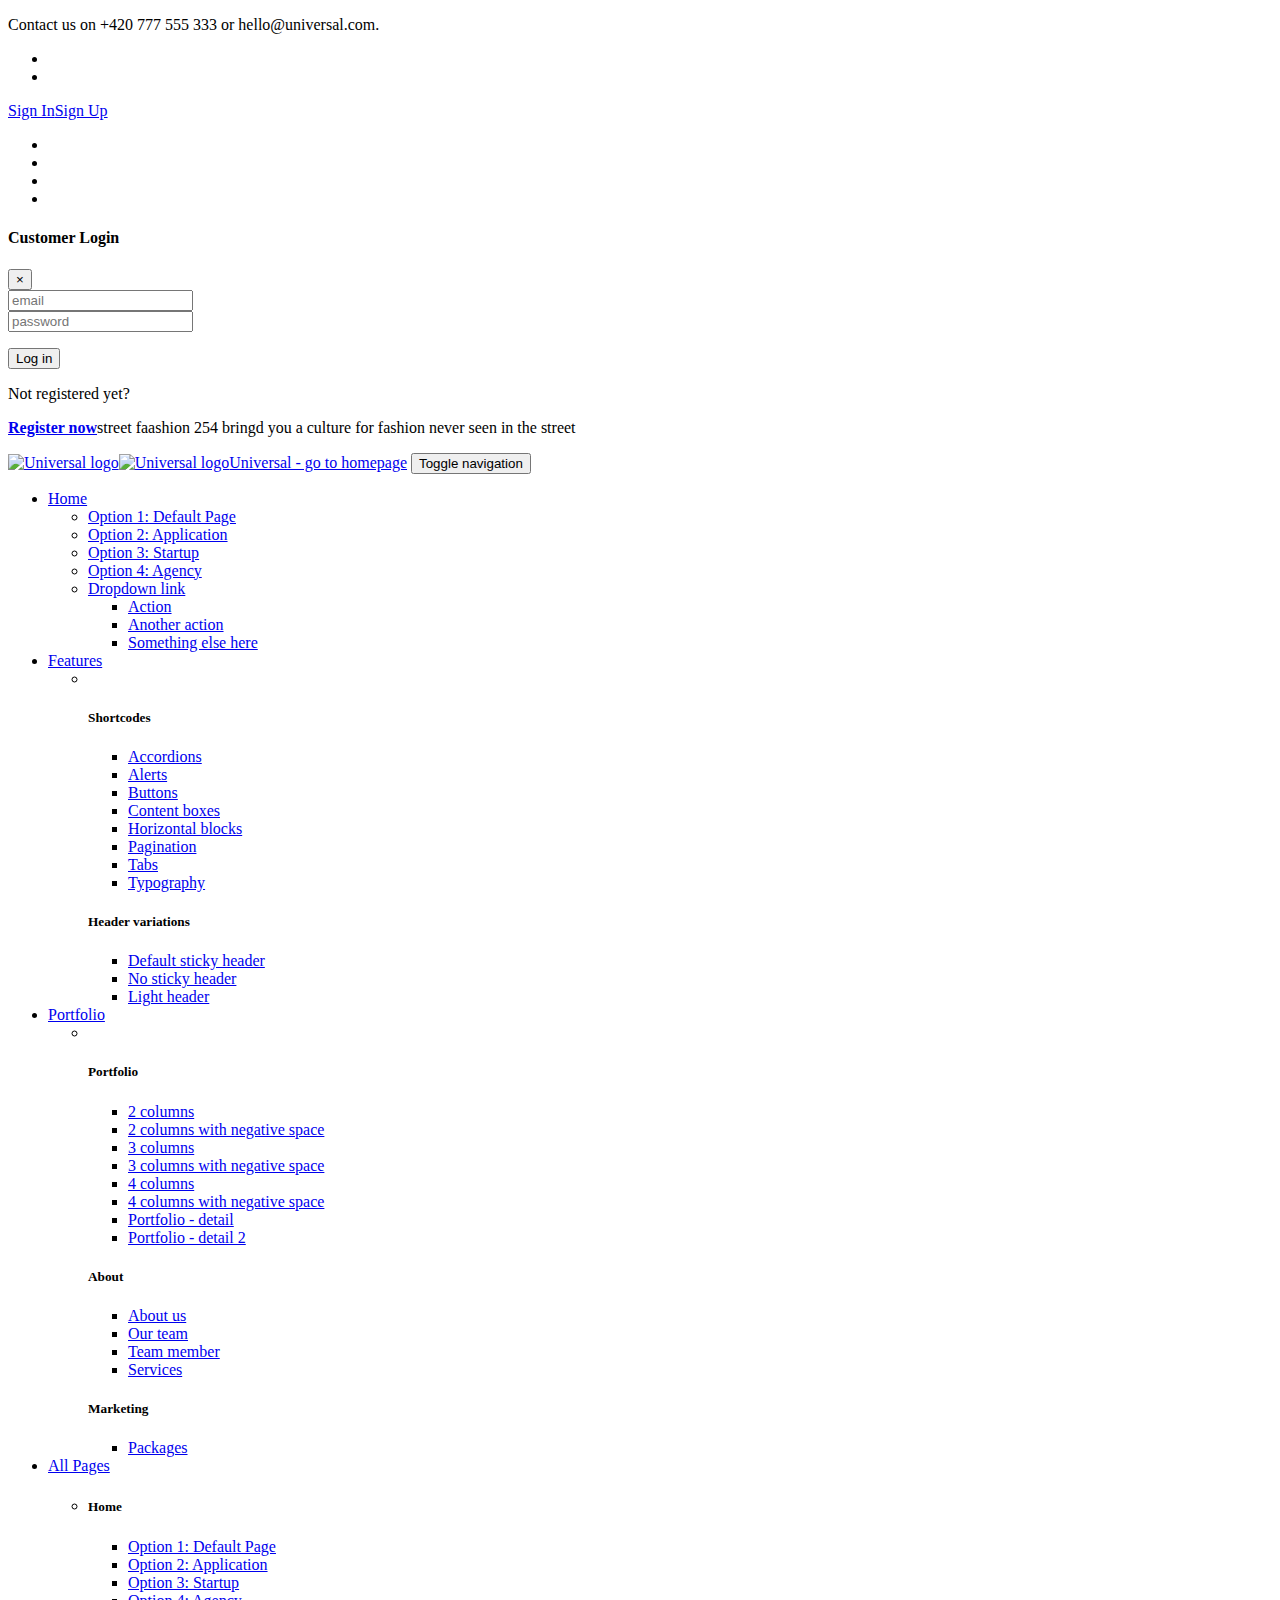
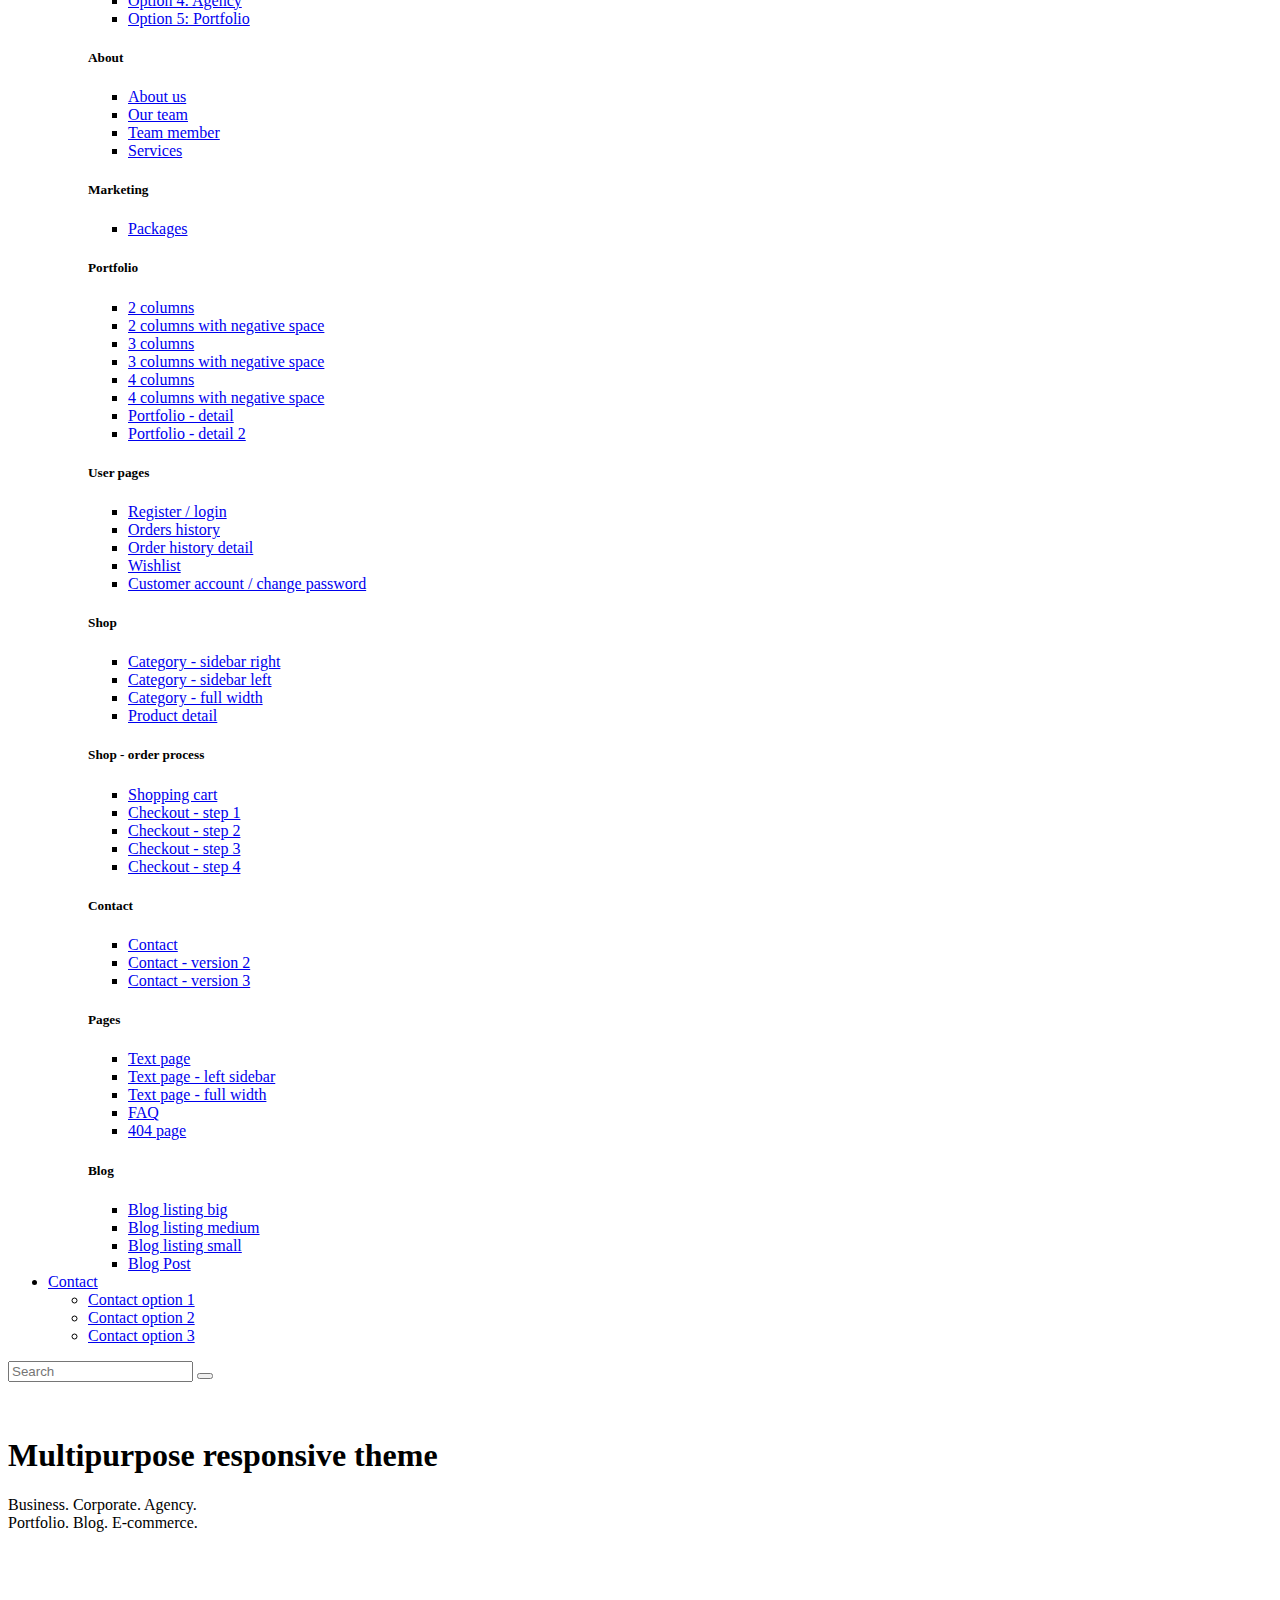
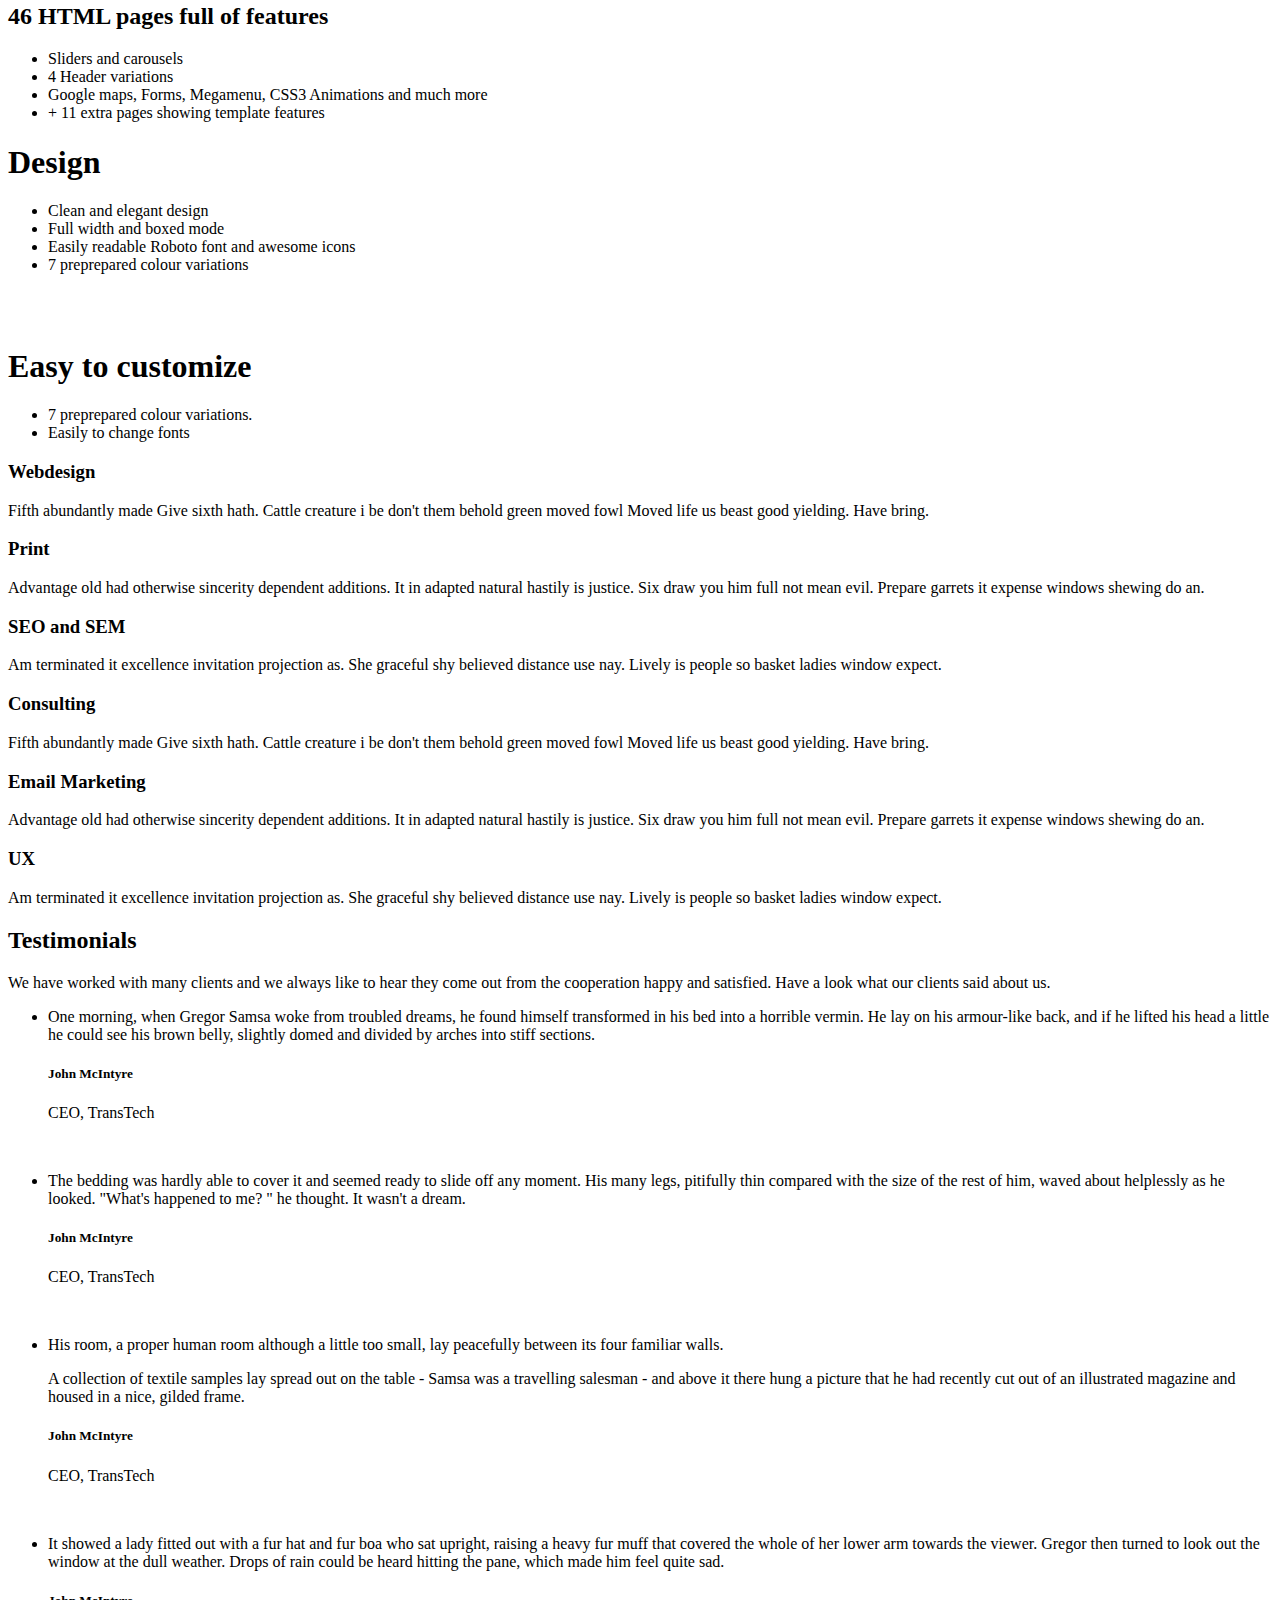
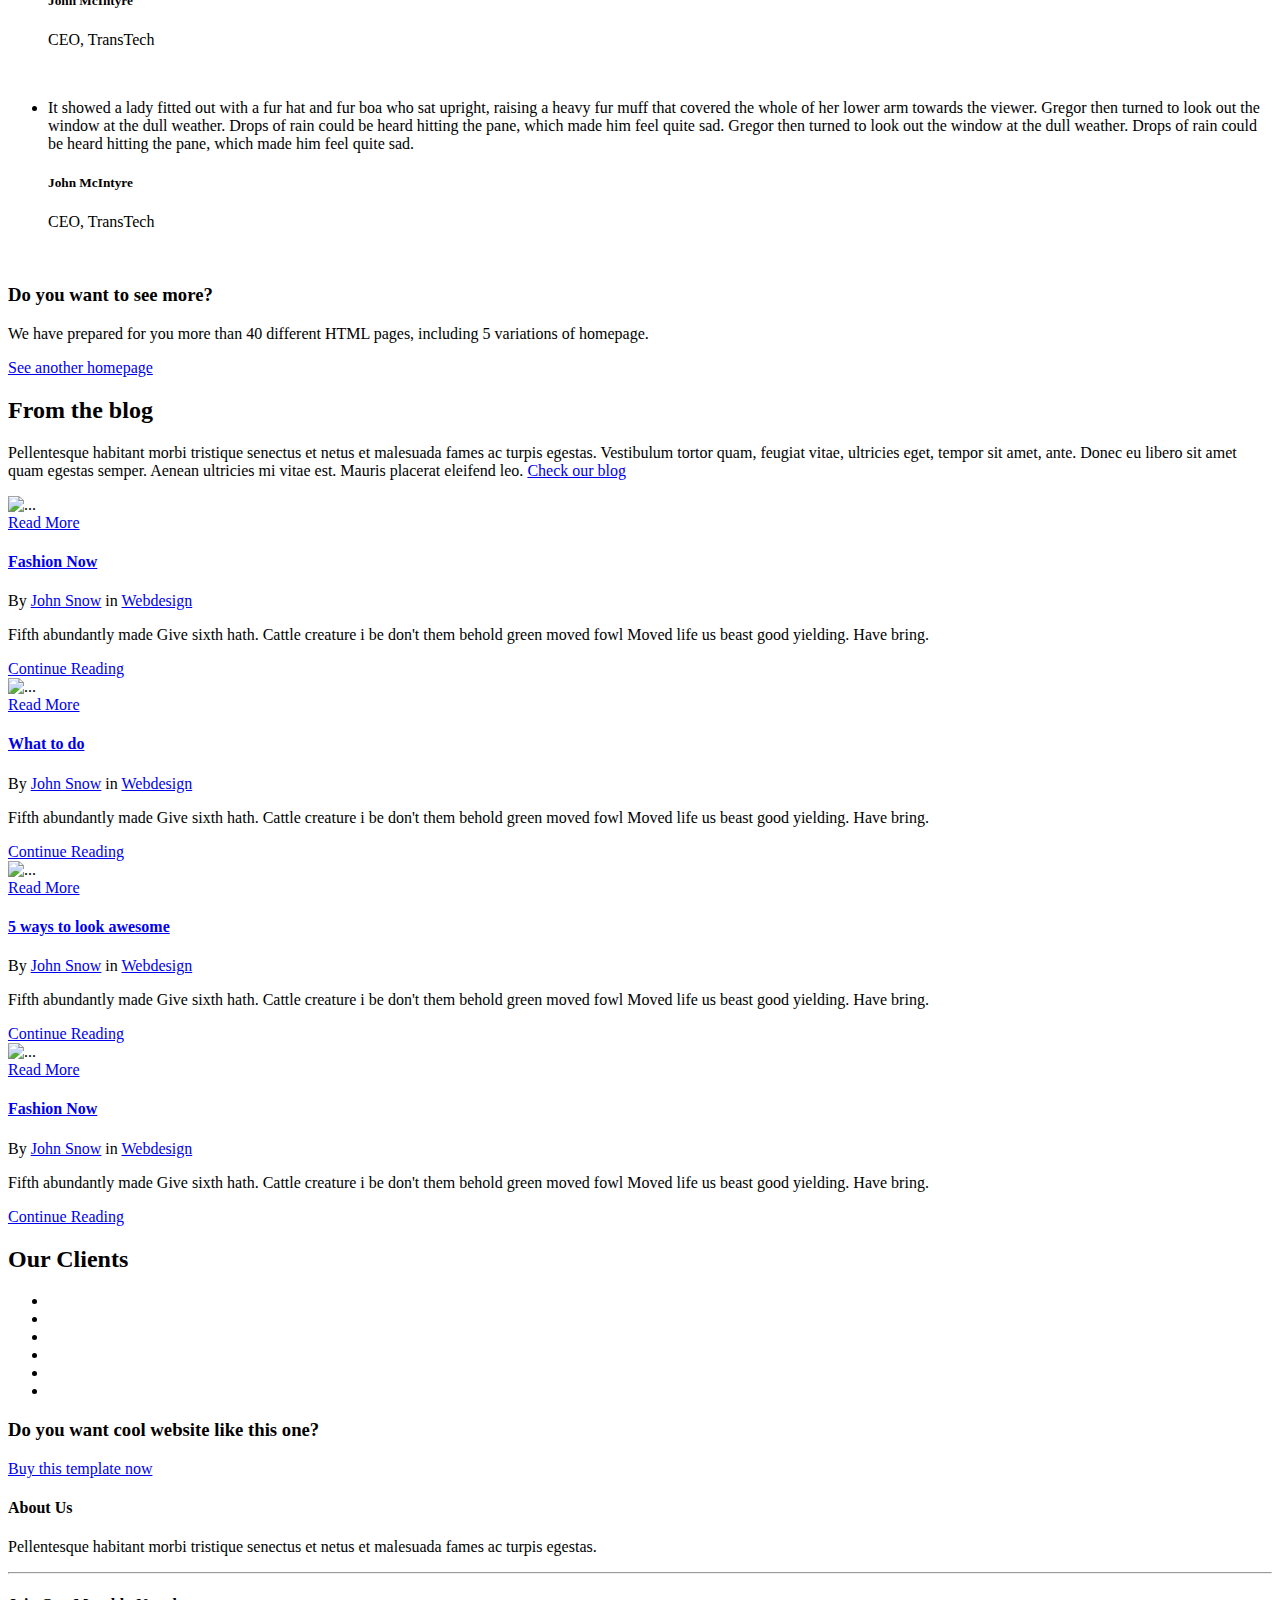
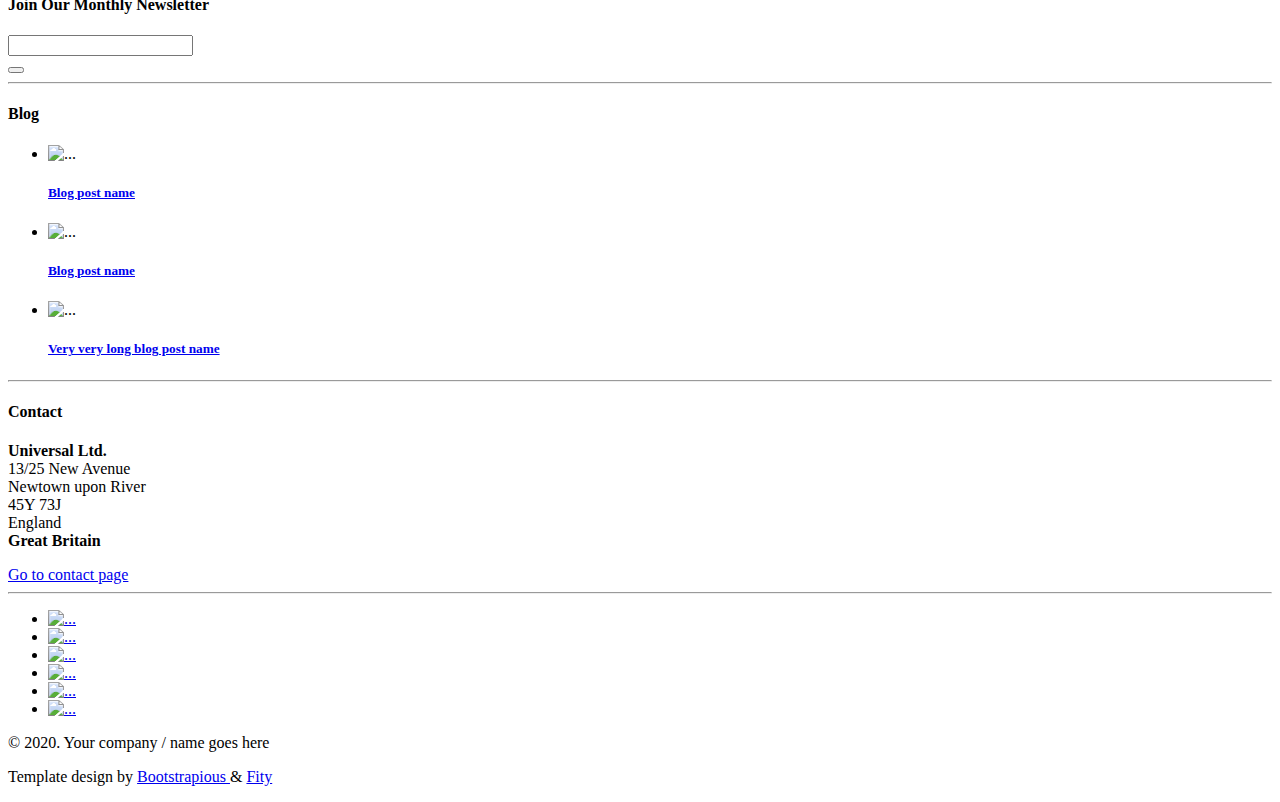
==== index.html @ 13e62d6c "Update index.html" ====
<!DOCTYPE html>
<html>
  <head>
    <meta charset="utf-8">
    <meta http-equiv="X-UA-Compatible" content="IE=edge">
    <title>Universal - All In 1 Template</title>
    <meta name="description" content="">
    <meta name="viewport" content="width=device-width, initial-scale=1">
    <meta name="robots" content="all,follow">
    <!-- Bootstrap CSS-->
    <link rel="stylesheet" href="vendor/bootstrap/css/bootstrap.min.css">
    <!-- Font Awesome CSS-->
    <link rel="stylesheet" href="vendor/font-awesome/css/font-awesome.min.css">
    <!-- Google fonts - Roboto-->
    <link rel="stylesheet" href="https://fonts.googleapis.com/css?family=Roboto:300,400,700">
    <!-- Bootstrap Select-->
    <link rel="stylesheet" href="vendor/bootstrap-select/css/bootstrap-select.min.css">
    <!-- owl carousel-->
    <link rel="stylesheet" href="vendor/owl.carousel/assets/owl.carousel.css">
    <link rel="stylesheet" href="vendor/owl.carousel/assets/owl.theme.default.css">
    <!-- theme stylesheet-->
    <link rel="stylesheet" href="css/style.default.css" id="theme-stylesheet">
    <!-- Custom stylesheet - for your changes-->
    <link rel="stylesheet" href="css/custom.css">
    <!-- Favicon and apple touch icons-->
    <link rel="shortcut icon" href="img/favicon.ico" type="image/x-icon">
    <link rel="apple-touch-icon" href="img/apple-touch-icon.png">
    <link rel="apple-touch-icon" sizes="57x57" href="img/apple-touch-icon-57x57.png">
    <link rel="apple-touch-icon" sizes="72x72" href="img/apple-touch-icon-72x72.png">
    <link rel="apple-touch-icon" sizes="76x76" href="img/apple-touch-icon-76x76.png">
    <link rel="apple-touch-icon" sizes="114x114" href="img/apple-touch-icon-114x114.png">
    <link rel="apple-touch-icon" sizes="120x120" href="img/apple-touch-icon-120x120.png">
    <link rel="apple-touch-icon" sizes="144x144" href="img/apple-touch-icon-144x144.png">
    <link rel="apple-touch-icon" sizes="152x152" href="img/apple-touch-icon-152x152.png">
    <!-- Tweaks for older IEs--><!--[if lt IE 9]>
        <script src="https://oss.maxcdn.com/html5shiv/3.7.3/html5shiv.min.js"></script>
        <script src="https://oss.maxcdn.com/respond/1.4.2/respond.min.js"></script><![endif]-->
  </head>
  <body>
    <div id="all">
      <!-- Top bar-->
      <div class="top-bar">
        <div class="container">
          <div class="row d-flex align-items-center">
            <div class="col-md-6 d-md-block d-none">
              <p>Contact us on +420 777 555 333 or hello@universal.com.</p>
            </div>
            <div class="col-md-6">
              <div class="d-flex justify-content-md-end justify-content-between">
                <ul class="list-inline contact-info d-block d-md-none">
                  <li class="list-inline-item"><a href="#"><i class="fa fa-phone"></i></a></li>
                  <li class="list-inline-item"><a href="#"><i class="fa fa-envelope"></i></a></li>
                </ul>
                <div class="login"><a href="#" data-toggle="modal" data-target="#login-modal" class="login-btn"><i class="fa fa-sign-in"></i><span class="d-none d-md-inline-block">Sign In</span></a><a href="customer-register.html" class="signup-btn"><i class="fa fa-user"></i><span class="d-none d-md-inline-block">Sign Up</span></a></div>
                <ul class="social-custom list-inline">
                  <li class="list-inline-item"><a href="#"><i class="fa fa-facebook"></i></a></li>
                  <li class="list-inline-item"><a href="#"><i class="fa fa-google-plus"></i></a></li>
                  <li class="list-inline-item"><a href="#"><i class="fa fa-twitter"></i></a></li>
                  <li class="list-inline-item"><a href="#"><i class="fa fa-envelope"></i></a></li>
                </ul>
              </div>
            </div>
          </div>
        </div>
      </div>
      <!-- Top bar end-->
      <!-- Login Modal-->
      <div id="login-modal" tabindex="-1" role="dialog" aria-labelledby="login-modalLabel" aria-hidden="true" class="modal fade">
        <div role="document" class="modal-dialog">
          <div class="modal-content">
            <div class="modal-header">
              <h4 id="login-modalLabel" class="modal-title">Customer Login</h4>
              <button type="button" data-dismiss="modal" aria-label="Close" class="close"><span aria-hidden="true">×</span></button>
            </div>
            <div class="modal-body">
              <form action="customer-orders.html" method="get">
                <div class="form-group">
                  <input id="email_modal" type="text" placeholder="email" class="form-control">
                </div>
                <div class="form-group">
                  <input id="password_modal" type="password" placeholder="password" class="form-control">
                </div>
                <p class="text-center">
                  <button class="btn btn-template-outlined"><i class="fa fa-sign-in"></i> Log in</button>
                </p>
              </form>
              <p class="text-center text-muted">Not registered yet?</p>
              <p class="text-center text-muted"><a href="customer-register.html"><strong>Register now</strong></a>street faashion 254 bringd you a culture for fashion never seen in the street</p>
            </div>
          </div>
        </div>
      </div>
      <!-- Login modal end-->
      <!-- Navbar Start-->
      <header class="nav-holder make-sticky">
        <div id="navbar" role="navigation" class="navbar navbar-expand-lg">
          <div class="container"><a href="index.html" class="navbar-brand home"><img src="img/logo.png" alt="Universal logo" class="d-none d-md-inline-block"><img src="img/logo-small.png" alt="Universal logo" class="d-inline-block d-md-none"><span class="sr-only">Universal - go to homepage</span></a>
            <button type="button" data-toggle="collapse" data-target="#navigation" class="navbar-toggler btn-template-outlined"><span class="sr-only">Toggle navigation</span><i class="fa fa-align-justify"></i></button>
            <div id="navigation" class="navbar-collapse collapse">
              <ul class="nav navbar-nav ml-auto">
                <li class="nav-item dropdown active"><a href="javascript: void(0)" data-toggle="dropdown" class="dropdown-toggle">Home <b class="caret"></b></a>
                  <ul class="dropdown-menu">
                    <li class="dropdown-item"><a href="index.html" class="nav-link">Option 1: Default Page</a></li>
                    <li class="dropdown-item"><a href="index2.html" class="nav-link">Option 2: Application</a></li>
                    <li class="dropdown-item"><a href="index3.html" class="nav-link">Option 3: Startup</a></li>
                    <li class="dropdown-item"><a href="index4.html" class="nav-link">Option 4: Agency</a></li>
                    <li class="dropdown-item dropdown-submenu"><a id="navbarDropdownMenuLink2" href="#" data-toggle="dropdown" aria-haspopup="true" aria-expanded="false" class="nav-link dropdown-toggle">Dropdown link</a>
                      <ul aria-labelledby="navbarDropdownMenuLink2" class="dropdown-menu">
                        <li class="dropdown-item"><a href="#" class="nav-link">Action</a></li>
                        <li class="dropdown-item"><a href="#" class="nav-link">Another action</a></li>
                        <li class="dropdown-item"><a href="#" class="nav-link">Something else here</a></li>
                      </ul>
                    </li>
                  </ul>
                </li>
                <li class="nav-item dropdown menu-large"><a href="#" data-toggle="dropdown" class="dropdown-toggle">Features<b class="caret"></b></a>
                  <ul class="dropdown-menu megamenu">
                    <li>
                      <div class="row">
                        <div class="col-lg-6"><img src="img/template-easy-customize.png" alt="" class="img-fluid d-none d-lg-block"></div>
                        <div class="col-lg-3 col-md-6">
                          <h5>Shortcodes</h5>
                          <ul class="list-unstyled mb-3">
                            <li class="nav-item"><a href="template-accordions.html" class="nav-link">Accordions</a></li>
                            <li class="nav-item"><a href="template-alerts.html" class="nav-link">Alerts</a></li>
                            <li class="nav-item"><a href="template-buttons.html" class="nav-link">Buttons</a></li>
                            <li class="nav-item"><a href="template-content-boxes.html" class="nav-link">Content boxes</a></li>
                            <li class="nav-item"><a href="template-blocks.html" class="nav-link">Horizontal blocks</a></li>
                            <li class="nav-item"><a href="template-pagination.html" class="nav-link">Pagination</a></li>
                            <li class="nav-item"><a href="template-tabs.html" class="nav-link">Tabs</a></li>
                            <li class="nav-item"><a href="template-typography.html" class="nav-link">Typography</a></li>
                          </ul>
                        </div>
                        <div class="col-lg-3 col-md-6">
                          <h5>Header variations</h5>
                          <ul class="list-unstyled mb-3">
                            <li class="nav-item"><a href="template-header-default.html" class="nav-link">Default sticky header</a></li>
                            <li class="nav-item"><a href="template-header-nosticky.html" class="nav-link">No sticky header</a></li>
                            <li class="nav-item"><a href="template-header-light.html" class="nav-link">Light header</a></li>
                          </ul>
                        </div>
                      </div>
                    </li>
                  </ul>
                </li>
                <li class="nav-item dropdown menu-large"><a href="#" data-toggle="dropdown" class="dropdown-toggle">Portfolio <b class="caret"></b></a>
                  <ul class="dropdown-menu megamenu">
                    <li>
                      <div class="row">
                        <div class="col-lg-6"><img src="img/template-homepage.png" alt="" class="img-fluid d-none d-lg-block"></div>
                        <div class="col-lg-3 col-md-6">
                          <h5>Portfolio</h5>
                          <ul class="list-unstyled mb-3">
                            <li class="nav-item"><a href="portfolio-2.html" class="nav-link">2 columns</a></li>
                            <li class="nav-item"><a href="portfolio-no-space-2.html" class="nav-link">2 columns with negative space</a></li>
                            <li class="nav-item"><a href="portfolio-3.html" class="nav-link">3 columns</a></li>
                            <li class="nav-item"><a href="portfolio-no-space-3.html" class="nav-link">3 columns with negative space</a></li>
                            <li class="nav-item"><a href="portfolio-4.html" class="nav-link">4 columns</a></li>
                            <li class="nav-item"><a href="portfolio-no-space-4.html" class="nav-link">4 columns with negative space</a></li>
                            <li class="nav-item"><a href="portfolio-detail.html" class="nav-link">Portfolio - detail</a></li>
                            <li class="nav-item"><a href="portfolio-detail-2.html" class="nav-link">Portfolio - detail 2</a></li>
                          </ul>
                        </div>
                        <div class="col-lg-3 col-md-6">
                          <h5>About</h5>
                          <ul class="list-unstyled mb-3">
                            <li class="nav-item"><a href="about.html" class="nav-link">About us</a></li>
                            <li class="nav-item"><a href="team.html" class="nav-link">Our team</a></li>
                            <li class="nav-item"><a href="team-member.html" class="nav-link">Team member</a></li>
                            <li class="nav-item"><a href="services.html" class="nav-link">Services</a></li>
                          </ul>
                          <h5>Marketing</h5>
                          <ul class="list-unstyled">
                            <li class="nav-item"><a href="packages.html" class="nav-link">Packages</a></li>
                          </ul>
                        </div>
                      </div>
                    </li>
                  </ul>
                </li>
                <!-- ========== FULL WIDTH MEGAMENU ==================-->
                <li class="nav-item dropdown menu-large"><a href="#" data-toggle="dropdown" data-hover="dropdown" data-delay="200" class="dropdown-toggle">All Pages <b class="caret"></b></a>
                  <ul class="dropdown-menu megamenu">
                    <li>
                      <div class="row">
                        <div class="col-md-6 col-lg-3">
                          <h5>Home</h5>
                          <ul class="list-unstyled mb-3">
                            <li class="nav-item"><a href="index.html" class="nav-link">Option 1: Default Page</a></li>
                            <li class="nav-item"><a href="index2.html" class="nav-link">Option 2: Application</a></li>
                            <li class="nav-item"><a href="index3.html" class="nav-link">Option 3: Startup</a></li>
                            <li class="nav-item"><a href="index4.html" class="nav-link">Option 4: Agency</a></li>
                            <li class="nav-item"><a href="index5.html" class="nav-link">Option 5: Portfolio</a></li>
                          </ul>
                          <h5>About</h5>
                          <ul class="list-unstyled mb-3">
                            <li class="nav-item"><a href="about.html" class="nav-link">About us</a></li>
                            <li class="nav-item"><a href="team.html" class="nav-link">Our team</a></li>
                            <li class="nav-item"><a href="team-member.html" class="nav-link">Team member</a></li>
                            <li class="nav-item"><a href="services.html" class="nav-link">Services</a></li>
                          </ul>
                          <h5>Marketing</h5>
                          <ul class="list-unstyled mb-3">
                            <li class="nav-item"><a href="packages.html" class="nav-link">Packages</a></li>
                          </ul>
                        </div>
                        <div class="col-md-6 col-lg-3">
                          <h5>Portfolio</h5>
                          <ul class="list-unstyled mb-3">
                            <li class="nav-item"><a href="portfolio-2.html" class="nav-link">2 columns</a></li>
                            <li class="nav-item"><a href="portfolio-no-space-2.html" class="nav-link">2 columns with negative space</a></li>
                            <li class="nav-item"><a href="portfolio-3.html" class="nav-link">3 columns</a></li>
                            <li class="nav-item"><a href="portfolio-no-space-3.html" class="nav-link">3 columns with negative space</a></li>
                            <li class="nav-item"><a href="portfolio-4.html" class="nav-link">4 columns</a></li>
                            <li class="nav-item"><a href="portfolio-no-space-4.html" class="nav-link">4 columns with negative space</a></li>
                            <li class="nav-item"><a href="portfolio-detail.html" class="nav-link">Portfolio - detail</a></li>
                            <li class="nav-item"><a href="portfolio-detail-2.html" class="nav-link">Portfolio - detail 2</a></li>
                          </ul>
                          <h5>User pages</h5>
                          <ul class="list-unstyled mb-3">
                            <li class="nav-item"><a href="customer-register.html" class="nav-link">Register / login</a></li>
                            <li class="nav-item"><a href="customer-orders.html" class="nav-link">Orders history</a></li>
                            <li class="nav-item"><a href="customer-order.html" class="nav-link">Order history detail</a></li>
                            <li class="nav-item"><a href="customer-wishlist.html" class="nav-link">Wishlist</a></li>
                            <li class="nav-item"><a href="customer-account.html" class="nav-link">Customer account / change password</a></li>
                          </ul>
                        </div>
                        <div class="col-md-6 col-lg-3">
                          <h5>Shop</h5>
                          <ul class="list-unstyled mb-3">
                            <li class="nav-item"><a href="shop-category.html" class="nav-link">Category - sidebar right</a></li>
                            <li class="nav-item"><a href="shop-category-left.html" class="nav-link">Category - sidebar left</a></li>
                            <li class="nav-item"><a href="shop-category-full.html" class="nav-link">Category - full width</a></li>
                            <li class="nav-item"><a href="shop-detail.html" class="nav-link">Product detail</a></li>
                          </ul>
                          <h5>Shop - order process</h5>
                          <ul class="list-unstyled mb-3">
                            <li class="nav-item"><a href="shop-basket.html" class="nav-link">Shopping cart</a></li>
                            <li class="nav-item"><a href="shop-checkout1.html" class="nav-link">Checkout - step 1</a></li>
                            <li class="nav-item"><a href="shop-checkout2.html" class="nav-link">Checkout - step 2</a></li>
                            <li class="nav-item"><a href="shop-checkout3.html" class="nav-link">Checkout - step 3</a></li>
                            <li class="nav-item"><a href="shop-checkout4.html" class="nav-link">Checkout - step 4</a></li>
                          </ul>
                        </div>
                        <div class="col-md-6 col-lg-3">
                          <h5>Contact</h5>
                          <ul class="list-unstyled mb-3">
                            <li class="nav-item"><a href="contact.html" class="nav-link">Contact</a></li>
                            <li class="nav-item"><a href="contact2.html" class="nav-link">Contact - version 2</a></li>
                            <li class="nav-item"><a href="contact3.html" class="nav-link">Contact - version 3</a></li>
                          </ul>
                          <h5>Pages</h5>
                          <ul class="list-unstyled mb-3">
                            <li class="nav-item"><a href="text.html" class="nav-link">Text page</a></li>
                            <li class="nav-item"><a href="text-left.html" class="nav-link">Text page - left sidebar</a></li>
                            <li class="nav-item"><a href="text-full.html" class="nav-link">Text page - full width</a></li>
                            <li class="nav-item"><a href="faq.html" class="nav-link">FAQ</a></li>
                            <li class="nav-item"><a href="404.html" class="nav-link">404 page</a></li>
                          </ul>
                          <h5>Blog</h5>
                          <ul class="list-unstyled mb-3">
                            <li class="nav-item"><a href="blog.html" class="nav-link">Blog listing big</a></li>
                            <li class="nav-item"><a href="blog-medium.html" class="nav-link">Blog listing medium</a></li>
                            <li class="nav-item"><a href="blog-small.html" class="nav-link">Blog listing small</a></li>
                            <li class="nav-item"><a href="blog-post.html" class="nav-link">Blog Post</a></li>
                          </ul>
                        </div>
                      </div>
                    </li>
                  </ul>
                </li>
                <!-- ========== FULL WIDTH MEGAMENU END ==================-->
                <!-- ========== Contact dropdown ==================-->
                <li class="nav-item dropdown"><a href="javascript: void(0)" data-toggle="dropdown" class="dropdown-toggle">Contact <b class="caret"></b></a>
                  <ul class="dropdown-menu">
                    <li class="dropdown-item"><a href="contact.html" class="nav-link">Contact option 1</a></li>
                    <li class="dropdown-item"><a href="contact2.html" class="nav-link">Contact option 2</a></li>
                    <li class="dropdown-item"><a href="contact3.html" class="nav-link">Contact option 3</a></li>
                  </ul>
                </li>
                <!-- ========== Contact dropdown end ==================-->
              </ul>
            </div>
            <div id="search" class="collapse clearfix">
              <form role="search" class="navbar-form">
                <div class="input-group">
                  <input type="text" placeholder="Search" class="form-control"><span class="input-group-btn">
                    <button type="submit" class="btn btn-template-main"><i class="fa fa-search"></i></button></span>
                </div>
              </form>
            </div>
          </div>
        </div>
      </header>
      <!-- Navbar End-->
      
      <section style="background: url('img/photogrid.jpg') center center repeat; background-size: cover;" class="bar background-white relative-positioned">
        <div class="container">
          <!-- Carousel Start-->
          <div class="home-carousel">
            <div class="dark-mask mask-primary"></div>
            <div class="container">
              <div class="homepage owl-carousel">
                <div class="item">
                  <div class="row">
                    <div class="col-md-5 text-right">
                      <p><img src="img/logo.png" alt="" class="ml-auto"></p>
                      <h1>Multipurpose responsive theme</h1>
                      <p>Business. Corporate. Agency.<br>Portfolio. Blog. E-commerce.</p>
                    </div>
                    <div class="col-md-7"><img src="img/template-homepage.png" alt="" class="img-fluid"></div>
                  </div>
                </div>
                <div class="item">
                  <div class="row">
                    <div class="col-md-7 text-center"><img src="img/template-mac.png" alt="" class="img-fluid"></div>
                    <div class="col-md-5">
                      <h2>46 HTML pages full of features</h2>
                      <ul class="list-unstyled">
                        <li>Sliders and carousels</li>
                        <li>4 Header variations</li>
                        <li>Google maps, Forms, Megamenu, CSS3 Animations and much more</li>
                        <li>+ 11 extra pages showing template features</li>
                      </ul>
                    </div>
                  </div>
                </div>
                <div class="item">
                  <div class="row">
                    <div class="col-md-5 text-right">
                      <h1>Design</h1>
                      <ul class="list-unstyled">
                        <li>Clean and elegant design</li>
                        <li>Full width and boxed mode</li>
                        <li>Easily readable Roboto font and awesome icons</li>
                        <li>7 preprepared colour variations</li>
                      </ul>
                    </div>
                    <div class="col-md-7"><img src="img/template-easy-customize.png" alt="" class="img-fluid"></div>
                  </div>
                </div>
                <div class="item">
                  <div class="row">
                    <div class="col-md-7"><img src="img/template-easy-code.png" alt="" class="img-fluid"></div>
                    <div class="col-md-5">
                      <h1>Easy to customize</h1>
                      <ul class="list-unstyled">
                        <li>7 preprepared colour variations.</li>
                        <li>Easily to change fonts</li>
                      </ul>
                    </div>
                  </div>
                </div>
              </div>
            </div>
          </div>
          <!-- Carousel End-->
        </div>
      </section>
      <section class="bar background-white">
        <div class="container text-center">
          <div class="row">
            <div class="col-lg-4 col-md-6">
              <div class="box-simple">
                <div class="icon-outlined"><i class="fa fa-desktop"></i></div>
                <h3 class="h4">Webdesign</h3>
                <p>Fifth abundantly made Give sixth hath. Cattle creature i be don't them behold green moved fowl Moved life us beast good yielding. Have bring.</p>
              </div>
            </div>
            <div class="col-lg-4 col-md-6">
              <div class="box-simple">
                <div class="icon-outlined"><i class="fa fa-print"></i></div>
                <h3 class="h4">Print</h3>
                <p>Advantage old had otherwise sincerity dependent additions. It in adapted natural hastily is justice. Six draw you him full not mean evil. Prepare garrets it expense windows shewing do an.</p>
              </div>
            </div>
            <div class="col-lg-4 col-md-6">
              <div class="box-simple">
                <div class="icon-outlined"><i class="fa fa-globe"></i></div>
                <h3 class="h4">SEO and SEM</h3>
                <p>Am terminated it excellence invitation projection as. She graceful shy believed distance use nay. Lively is people so basket ladies window expect.</p>
              </div>
            </div>
          </div>
          <div class="row">
            <div class="col-lg-4 col-md-6">
              <div class="box-simple">
                <div class="icon-outlined"><i class="fa fa-lightbulb-o"></i></div>
                <h3 class="h4">Consulting</h3>
                <p>Fifth abundantly made Give sixth hath. Cattle creature i be don't them behold green moved fowl Moved life us beast good yielding. Have bring.</p>
              </div>
            </div>
            <div class="col-lg-4 col-md-6">
              <div class="box-simple">
                <div class="icon-outlined"><i class="fa fa-envelope-o"></i></div>
                <h3 class="h4">Email Marketing</h3>
                <p>Advantage old had otherwise sincerity dependent additions. It in adapted natural hastily is justice. Six draw you him full not mean evil. Prepare garrets it expense windows shewing do an.</p>
              </div>
            </div>
            <div class="col-lg-4 col-md-6">
              <div class="box-simple">
                <div class="icon-outlined"><i class="fa fa-user"></i></div>
                <h3 class="h4">UX</h3>
                <p>Am terminated it excellence invitation projection as. She graceful shy believed distance use nay. Lively is people so basket ladies window expect.</p>
              </div>
            </div>
          </div>
        </div>
      </section>
      <section class="bar background-pentagon no-mb text-md-center">
        <div class="container">
          <div class="heading text-center">
            <h2>Testimonials</h2>
          </div>
          <p class="lead">We have worked with many clients and we always like to hear they come out from the cooperation happy and satisfied. Have a look what our clients said about us.</p>
          <!-- Carousel Start-->
          <ul class="owl-carousel testimonials list-unstyled equal-height">
            <li class="item">
              <div class="testimonial d-flex flex-wrap">
                <div class="text">
                  <p>One morning, when Gregor Samsa woke from troubled dreams, he found himself transformed in his bed into a horrible vermin. He lay on his armour-like back, and if he lifted his head a little he could see his brown belly, slightly domed and divided by arches into stiff sections.</p>
                </div>
                <div class="bottom d-flex align-items-center justify-content-between align-self-end">
                  <div class="icon"><i class="fa fa-quote-left"></i></div>
                  <div class="testimonial-info d-flex">
                    <div class="title">
                      <h5>John McIntyre</h5>
                      <p>CEO, TransTech</p>
                    </div>
                    <div class="avatar"><img alt="" src="img/person-1.jpg" class="img-fluid"></div>
                  </div>
                </div>
              </div>
            </li>
            <li class="item">
              <div class="testimonial d-flex flex-wrap">
                <div class="text">
                  <p>The bedding was hardly able to cover it and seemed ready to slide off any moment. His many legs, pitifully thin compared with the size of the rest of him, waved about helplessly as he looked. "What's happened to me? " he thought. It wasn't a dream.</p>
                </div>
                <div class="bottom d-flex align-items-center justify-content-between align-self-end">
                  <div class="icon"><i class="fa fa-quote-left"></i></div>
                  <div class="testimonial-info d-flex">
                    <div class="title">
                      <h5>John McIntyre</h5>
                      <p>CEO, TransTech</p>
                    </div>
                    <div class="avatar"><img alt="" src="img/person-2.jpg" class="img-fluid"></div>
                  </div>
                </div>
              </div>
            </li>
            <li class="item">
              <div class="testimonial d-flex flex-wrap">
                <div class="text">
                  <p>His room, a proper human room although a little too small, lay peacefully between its four familiar walls.</p>
                  <p>A collection of textile samples lay spread out on the table - Samsa was a travelling salesman - and above it there hung a picture that he had recently cut out of an illustrated magazine and housed in a nice, gilded frame.</p>
                </div>
                <div class="bottom d-flex align-items-center justify-content-between align-self-end">
                  <div class="icon"><i class="fa fa-quote-left"></i></div>
                  <div class="testimonial-info d-flex">
                    <div class="title">
                      <h5>John McIntyre</h5>
                      <p>CEO, TransTech</p>
                    </div>
                    <div class="avatar"><img alt="" src="img/person-3.png" class="img-fluid"></div>
                  </div>
                </div>
              </div>
            </li>
            <li class="item">
              <div class="testimonial d-flex flex-wrap">
                <div class="text">
                  <p>It showed a lady fitted out with a fur hat and fur boa who sat upright, raising a heavy fur muff that covered the whole of her lower arm towards the viewer. Gregor then turned to look out the window at the dull weather. Drops of rain could be heard hitting the pane, which made him feel quite sad.</p>
                </div>
                <div class="bottom d-flex align-items-center justify-content-between align-self-end">
                  <div class="icon"><i class="fa fa-quote-left"></i></div>
                  <div class="testimonial-info d-flex">
                    <div class="title">
                      <h5>John McIntyre</h5>
                      <p>CEO, TransTech</p>
                    </div>
                    <div class="avatar"><img alt="" src="img/person-4.jpg" class="img-fluid"></div>
                  </div>
                </div>
              </div>
            </li>
            <li class="item">
              <div class="testimonial d-flex flex-wrap">
                <div class="text">
                  <p>It showed a lady fitted out with a fur hat and fur boa who sat upright, raising a heavy fur muff that covered the whole of her lower arm towards the viewer. Gregor then turned to look out the window at the dull weather. Drops of rain could be heard hitting the pane, which made him feel quite sad. Gregor then turned to look out the window at the dull weather. Drops of rain could be heard hitting the pane, which made him feel quite sad.</p>
                </div>
                <div class="bottom d-flex align-items-center justify-content-between align-self-end">
                  <div class="icon"><i class="fa fa-quote-left"></i></div>
                  <div class="testimonial-info d-flex">
                    <div class="title">
                      <h5>John McIntyre</h5>
                      <p>CEO, TransTech</p>
                    </div>
                    <div class="avatar"><img alt="" src="img/person-1.jpg" class="img-fluid"></div>
                  </div>
                </div>
              </div>
            </li>
          </ul>
          <!-- Carousel End-->
        </div>
      </section>
      <section style="background: url(img/fixed-background-2.jpg) center top no-repeat; background-size: cover;" class="bar no-mb color-white text-center bg-fixed relative-positioned">
        <div class="dark-mask"></div>
        <div class="container">
          <div class="icon icon-outlined icon-lg"><i class="fa fa-file-code-o"></i></div>
          <h3 class="text-uppercase">Do you want to see more?</h3>
          <p class="lead">We have prepared for you more than 40 different HTML pages, including 5 variations of homepage.</p>
          <p class="text-center"><a href="index2.html" class="btn btn-template-outlined-white btn-lg">See another homepage</a></p>
        </div>
      </section>
      <section class="bg-white bar">
        <div class="container">
          <div class="heading text-center">
            <h2>From the blog</h2>
          </div>
          <p class="lead">Pellentesque habitant morbi tristique senectus et netus et malesuada fames ac turpis egestas. Vestibulum tortor quam, feugiat vitae, ultricies eget, tempor sit amet, ante. Donec eu libero sit amet quam egestas semper. Aenean ultricies mi vitae est. Mauris placerat eleifend leo. <a href="blog.html">Check our blog</a></p>
          <div class="row">
            <div class="col-lg-3">
              <div class="home-blog-post">
                <div class="image"><img src="img/portfolio-4.jpg" alt="..." class="img-fluid">
                  <div class="overlay d-flex align-items-center justify-content-center"><a href="#" class="btn btn-template-outlined-white"><i class="fa fa-chain"> </i> Read More</a></div>
                </div>
                <div class="text">
                  <h4><a href="#">Fashion Now </a></h4>
                  <p class="author-category">By <a href="#">John Snow</a> in <a href="blog.html">Webdesign</a></p>
                  <p class="intro">Fifth abundantly made Give sixth hath. Cattle creature i be don't them behold green moved fowl Moved life us beast good yielding. Have bring.</p><a href="#" class="btn btn-template-outlined">Continue Reading</a>
                </div>
              </div>
            </div>
            <div class="col-lg-3">
              <div class="home-blog-post">
                <div class="image"><img src="img/portfolio-3.jpg" alt="..." class="img-fluid">
                  <div class="overlay d-flex align-items-center justify-content-center"><a href="#" class="btn btn-template-outlined-white"><i class="fa fa-chain"> </i> Read More</a></div>
                </div>
                <div class="text">
                  <h4><a href="#">What to do</a></h4>
                  <p class="author-category">By <a href="#">John Snow</a> in <a href="blog.html">Webdesign</a></p>
                  <p class="intro">Fifth abundantly made Give sixth hath. Cattle creature i be don't them behold green moved fowl Moved life us beast good yielding. Have bring.</p><a href="#" class="btn btn-template-outlined">Continue Reading</a>
                </div>
              </div>
            </div>
            <div class="col-lg-3">
              <div class="home-blog-post">
                <div class="image"><img src="img/portfolio-5.jpg" alt="..." class="img-fluid">
                  <div class="overlay d-flex align-items-center justify-content-center"><a href="#" class="btn btn-template-outlined-white"><i class="fa fa-chain"> </i> Read More</a></div>
                </div>
                <div class="text">
                  <h4><a href="#">5 ways to look awesome</a></h4>
                  <p class="author-category">By <a href="#">John Snow</a> in <a href="blog.html">Webdesign</a></p>
                  <p class="intro">Fifth abundantly made Give sixth hath. Cattle creature i be don't them behold green moved fowl Moved life us beast good yielding. Have bring.</p><a href="#" class="btn btn-template-outlined">Continue Reading</a>
                </div>
              </div>
            </div>
            <div class="col-lg-3">
              <div class="home-blog-post">
                <div class="image"><img src="img/portfolio-6.jpg" alt="..." class="img-fluid">
                  <div class="overlay d-flex align-items-center justify-content-center"><a href="#" class="btn btn-template-outlined-white"><i class="fa fa-chain"> </i> Read More</a></div>
                </div>
                <div class="text">
                  <h4><a href="#">Fashion Now </a></h4>
                  <p class="author-category">By <a href="#">John Snow</a> in <a href="blog.html">Webdesign</a></p>
                  <p class="intro">Fifth abundantly made Give sixth hath. Cattle creature i be don't them behold green moved fowl Moved life us beast good yielding. Have bring.</p><a href="#" class="btn btn-template-outlined">Continue Reading</a>
                </div>
              </div>
            </div>
          </div>
        </div>
      </section>
      <section class="bar bg-gray">
        <div class="container">
          <div class="heading text-center">
            <h2>Our Clients</h2>
          </div>
          <ul class="list-unstyled owl-carousel customers no-mb">
            <li class="item"><img src="img/customer-1.png" alt="" class="img-fluid"></li>
            <li class="item"><img src="img/customer-2.png" alt="" class="img-fluid"></li>
            <li class="item"><img src="img/customer-3.png" alt="" class="img-fluid"></li>
            <li class="item"><img src="img/customer-4.png" alt="" class="img-fluid"></li>
            <li class="item"><img src="img/customer-5.png" alt="" class="img-fluid"></li>
            <li class="item"><img src="img/customer-6.png" alt="" class="img-fluid"></li>
          </ul>
        </div>
      </section>
      <!-- GET IT-->
      <div class="get-it">
        <div class="container">
          <div class="row">
            <div class="col-lg-8 text-center p-3">
              <h3>Do you want cool website like this one?</h3>
            </div>
            <div class="col-lg-4 text-center p-3">   <a href="#" class="btn btn-template-outlined-white">Buy this template now</a></div>
          </div>
        </div>
      </div>
      <!-- FOOTER -->
      <footer class="main-footer">
        <div class="container">
          <div class="row">
            <div class="col-lg-3">
              <h4 class="h6">About Us</h4>
              <p>Pellentesque habitant morbi tristique senectus et netus et malesuada fames ac turpis egestas.</p>
              <hr>
              <h4 class="h6">Join Our Monthly Newsletter</h4>
              <form>
                <div class="input-group">
                  <input type="text" class="form-control">
                  <div class="input-group-append">
                    <button type="button" class="btn btn-secondary"><i class="fa fa-send"></i></button>
                  </div>
                </div>
              </form>
              <hr class="d-block d-lg-none">
            </div>
            <div class="col-lg-3">
              <h4 class="h6">Blog</h4>
              <ul class="list-unstyled footer-blog-list">
                <li class="d-flex align-items-center">
                  <div class="image"><img src="img/detailsquare.jpg" alt="..." class="img-fluid"></div>
                  <div class="text">
                    <h5 class="mb-0"> <a href="post.html">Blog post name</a></h5>
                  </div>
                </li>
                <li class="d-flex align-items-center">
                  <div class="image"><img src="img/detailsquare.jpg" alt="..." class="img-fluid"></div>
                  <div class="text">
                    <h5 class="mb-0"> <a href="post.html">Blog post name</a></h5>
                  </div>
                </li>
                <li class="d-flex align-items-center">
                  <div class="image"><img src="img/detailsquare.jpg" alt="..." class="img-fluid"></div>
                  <div class="text">
                    <h5 class="mb-0"> <a href="post.html">Very very long blog post name</a></h5>
                  </div>
                </li>
              </ul>
              <hr class="d-block d-lg-none">
            </div>
            <div class="col-lg-3">
              <h4 class="h6">Contact</h4>
              <p class="text-uppercase"><strong>Universal Ltd.</strong><br>13/25 New Avenue <br>Newtown upon River <br>45Y 73J <br>England <br><strong>Great Britain</strong></p><a href="contact.html" class="btn btn-template-main">Go to contact page</a>
              <hr class="d-block d-lg-none">
            </div>
            <div class="col-lg-3">
              <ul class="list-inline photo-stream">
                <li class="list-inline-item"><a href="#"><img src="img/detailsquare.jpg" alt="..." class="img-fluid"></a></li>
                <li class="list-inline-item"><a href="#"><img src="img/detailsquare2.jpg" alt="..." class="img-fluid"></a></li>
                <li class="list-inline-item"><a href="#"><img src="img/detailsquare3.jpg" alt="..." class="img-fluid"></a></li>
                <li class="list-inline-item"><a href="#"><img src="img/detailsquare3.jpg" alt="..." class="img-fluid"></a></li>
                <li class="list-inline-item"><a href="#"><img src="img/detailsquare2.jpg" alt="..." class="img-fluid"></a></li>
                <li class="list-inline-item"><a href="#"><img src="img/detailsquare.jpg" alt="..." class="img-fluid"></a></li>
              </ul>
            </div>
          </div>
        </div>
        <div class="copyrights">
          <div class="container">
            <div class="row">
              <div class="col-lg-4 text-center-md">
                <p>&copy; 2020. Your company / name goes here</p>
              </div>
              <div class="col-lg-8 text-right text-center-md">
                <p>Template design by <a href="https://bootstrapious.com/snippets">Bootstrapious </a>&  <a href="https://fity.cz/">Fity</a></p>
                <!-- Please do not remove the backlink to us unless you purchase the Attribution-free License at https://bootstrapious.com/donate. Thank you. -->
              </div>
            </div>
          </div>
        </div>
      </footer>
    </div>
    <!-- Javascript files-->
    <script src="vendor/jquery/jquery.min.js"></script>
    <script src="vendor/popper.js/umd/popper.min.js"> </script>
    <script src="vendor/bootstrap/js/bootstrap.min.js"></script>
    <script src="vendor/jquery.cookie/jquery.cookie.js"> </script>
    <script src="vendor/waypoints/lib/jquery.waypoints.min.js"> </script>
    <script src="vendor/jquery.counterup/jquery.counterup.min.js"> </script>
    <script src="vendor/owl.carousel/owl.carousel.min.js"></script>
    <script src="vendor/owl.carousel2.thumbs/owl.carousel2.thumbs.min.js"></script>
    <script src="js/jquery.parallax-1.1.3.js"></script>
    <script src="vendor/bootstrap-select/js/bootstrap-select.min.js"></script>
    <script src="vendor/jquery.scrollto/jquery.scrollTo.min.js"></script>
    <script src="js/front.js"></script>
  </body>
</html>
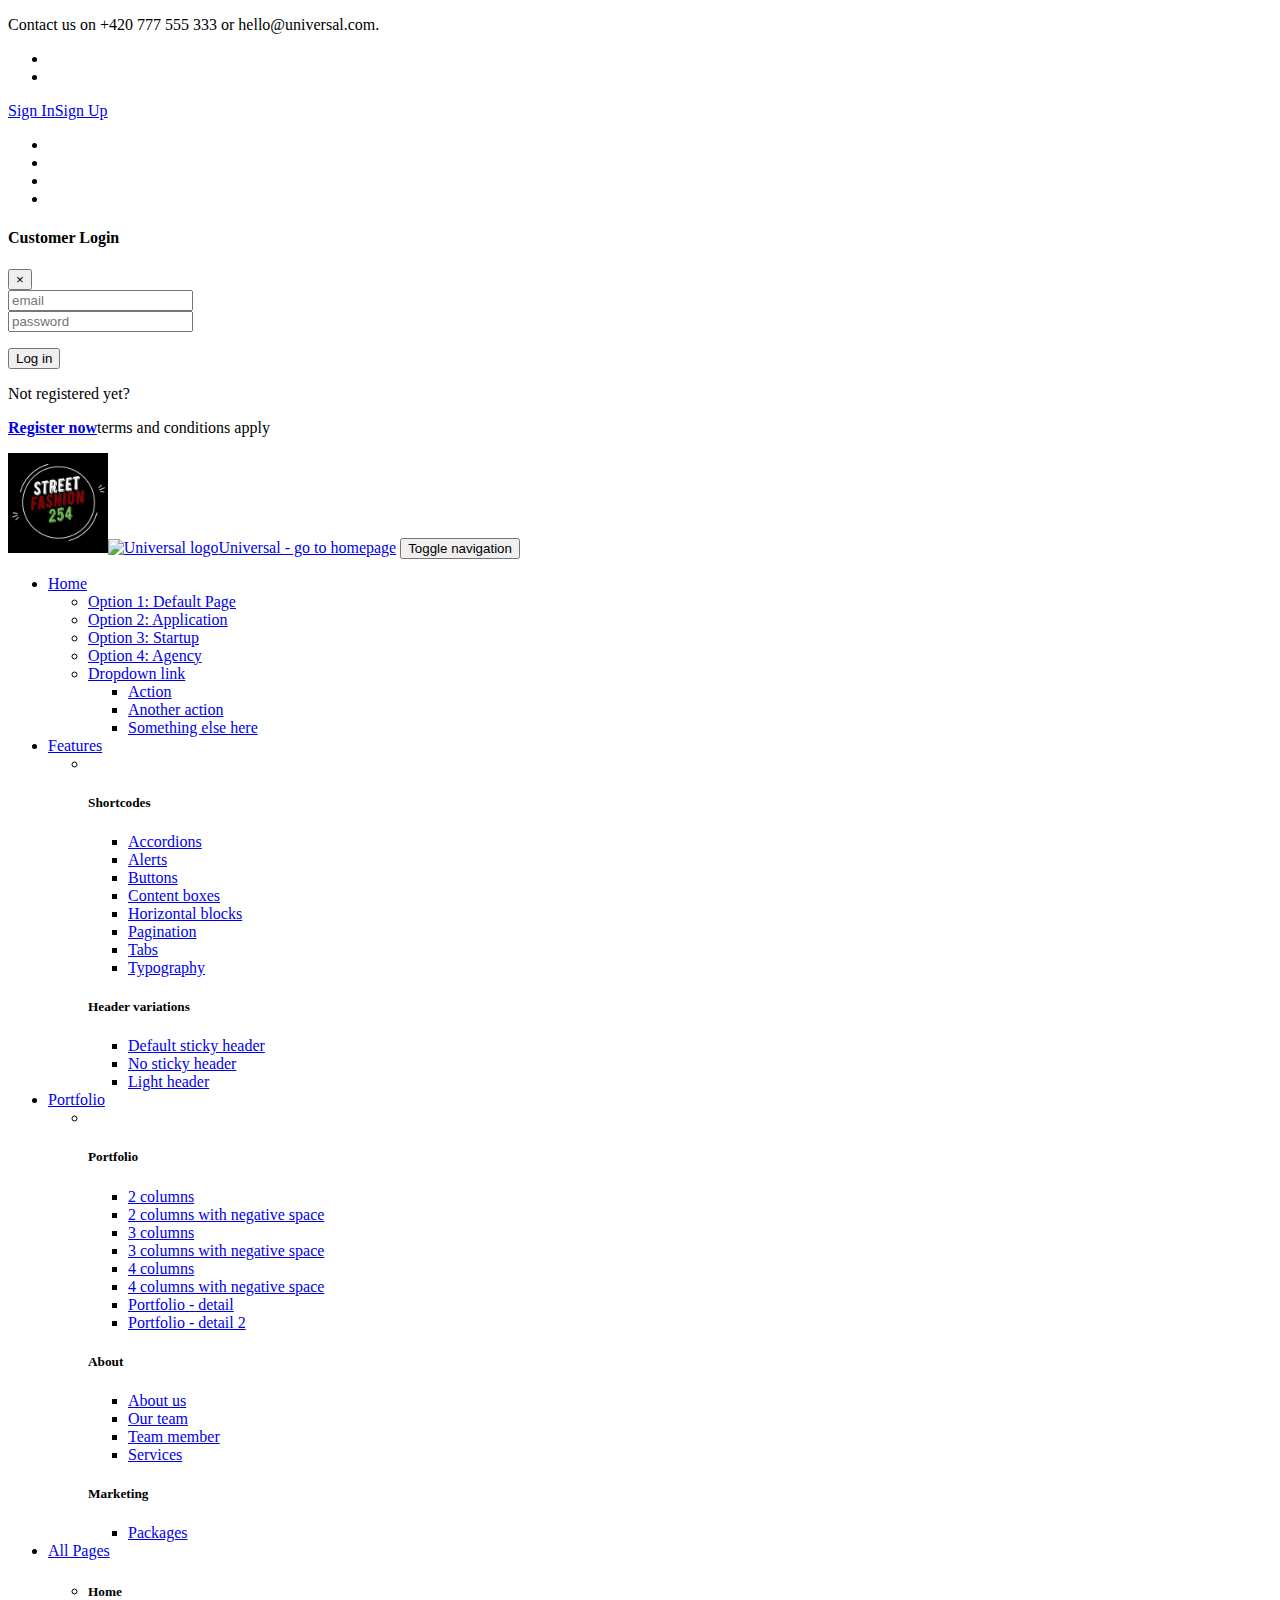
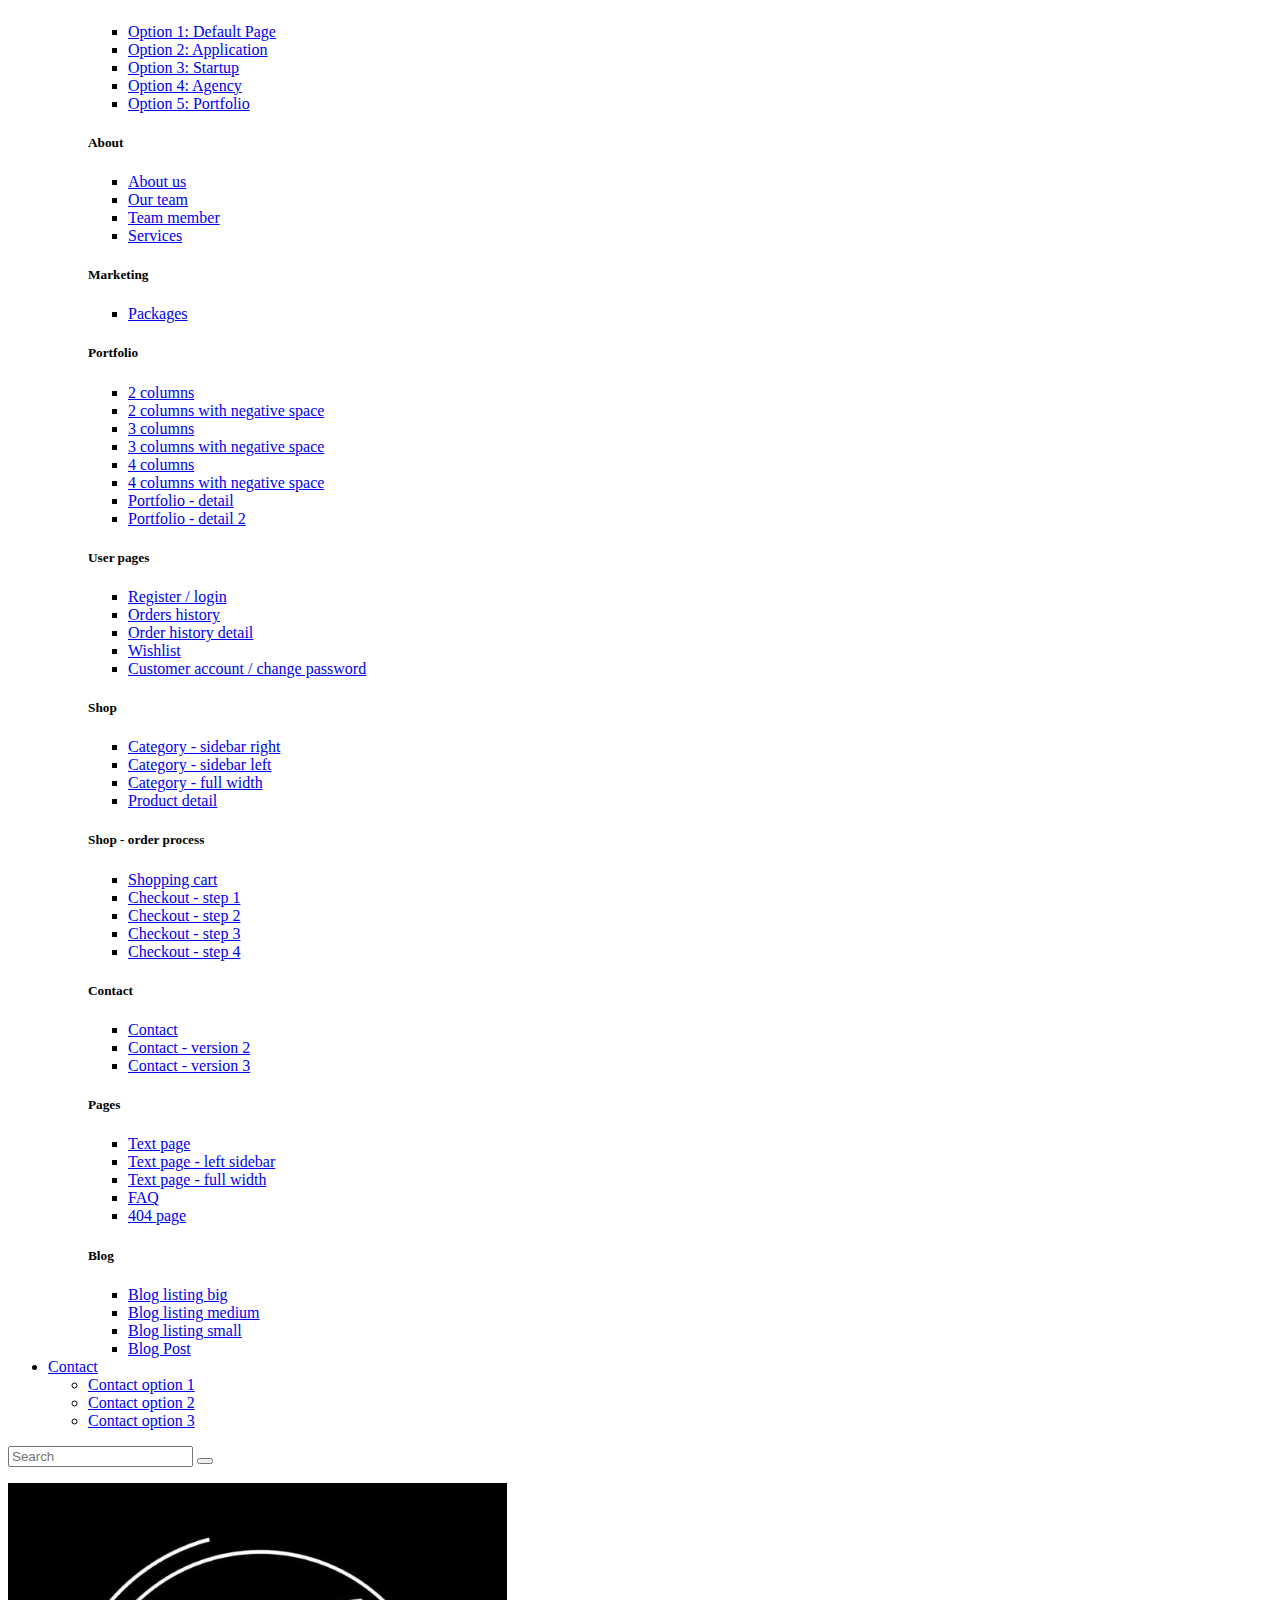
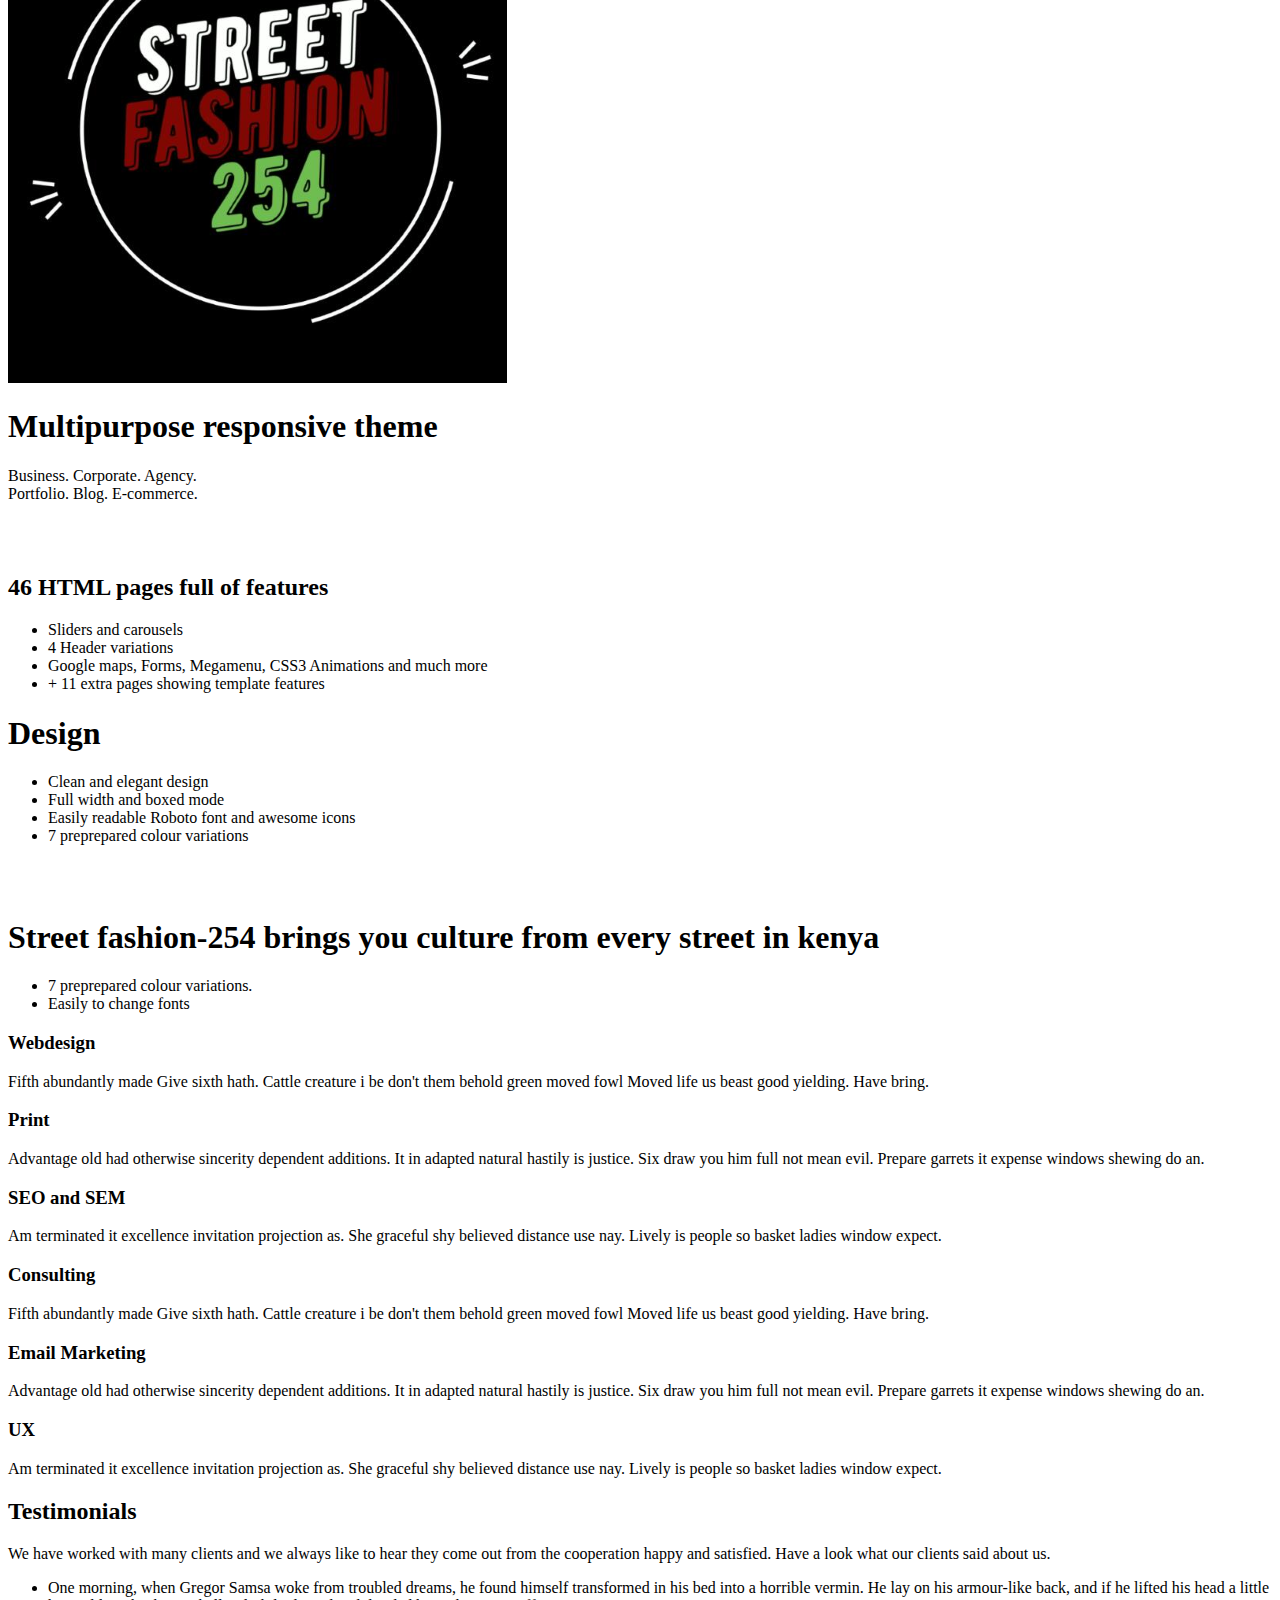
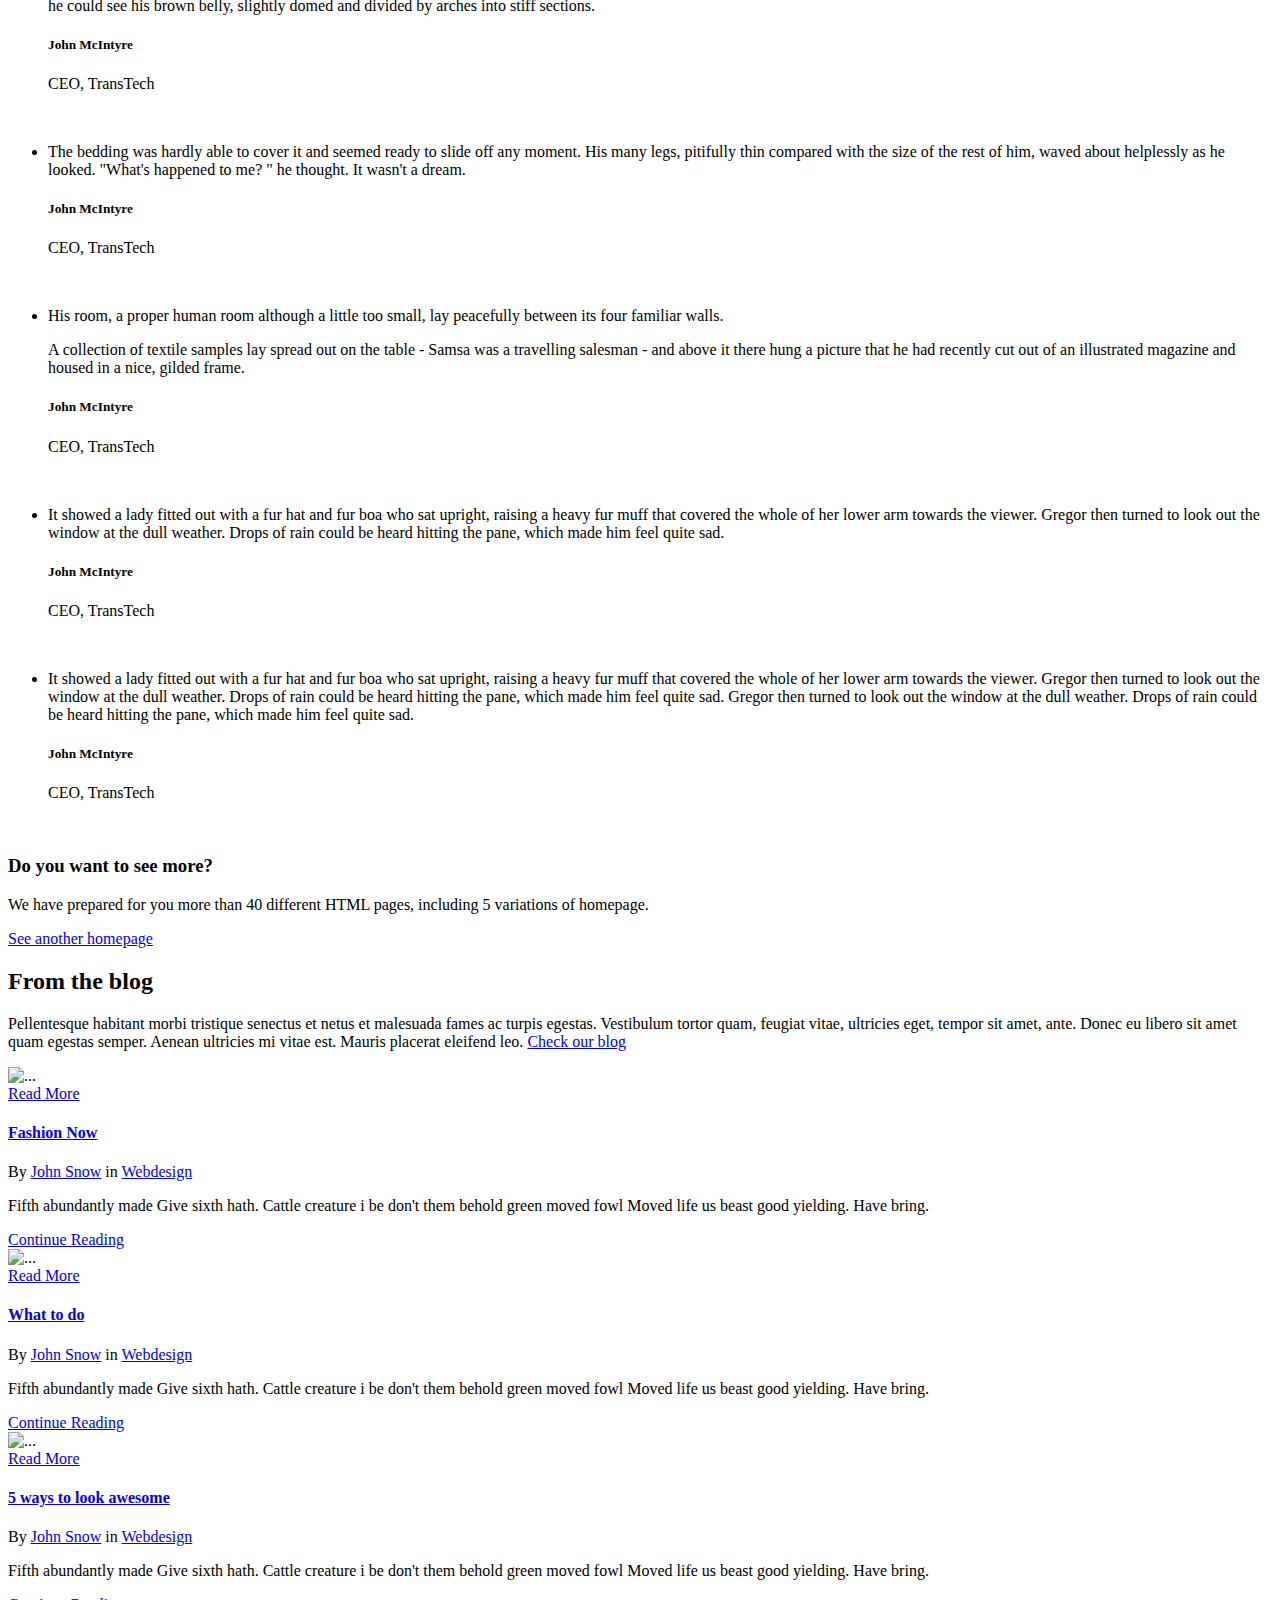
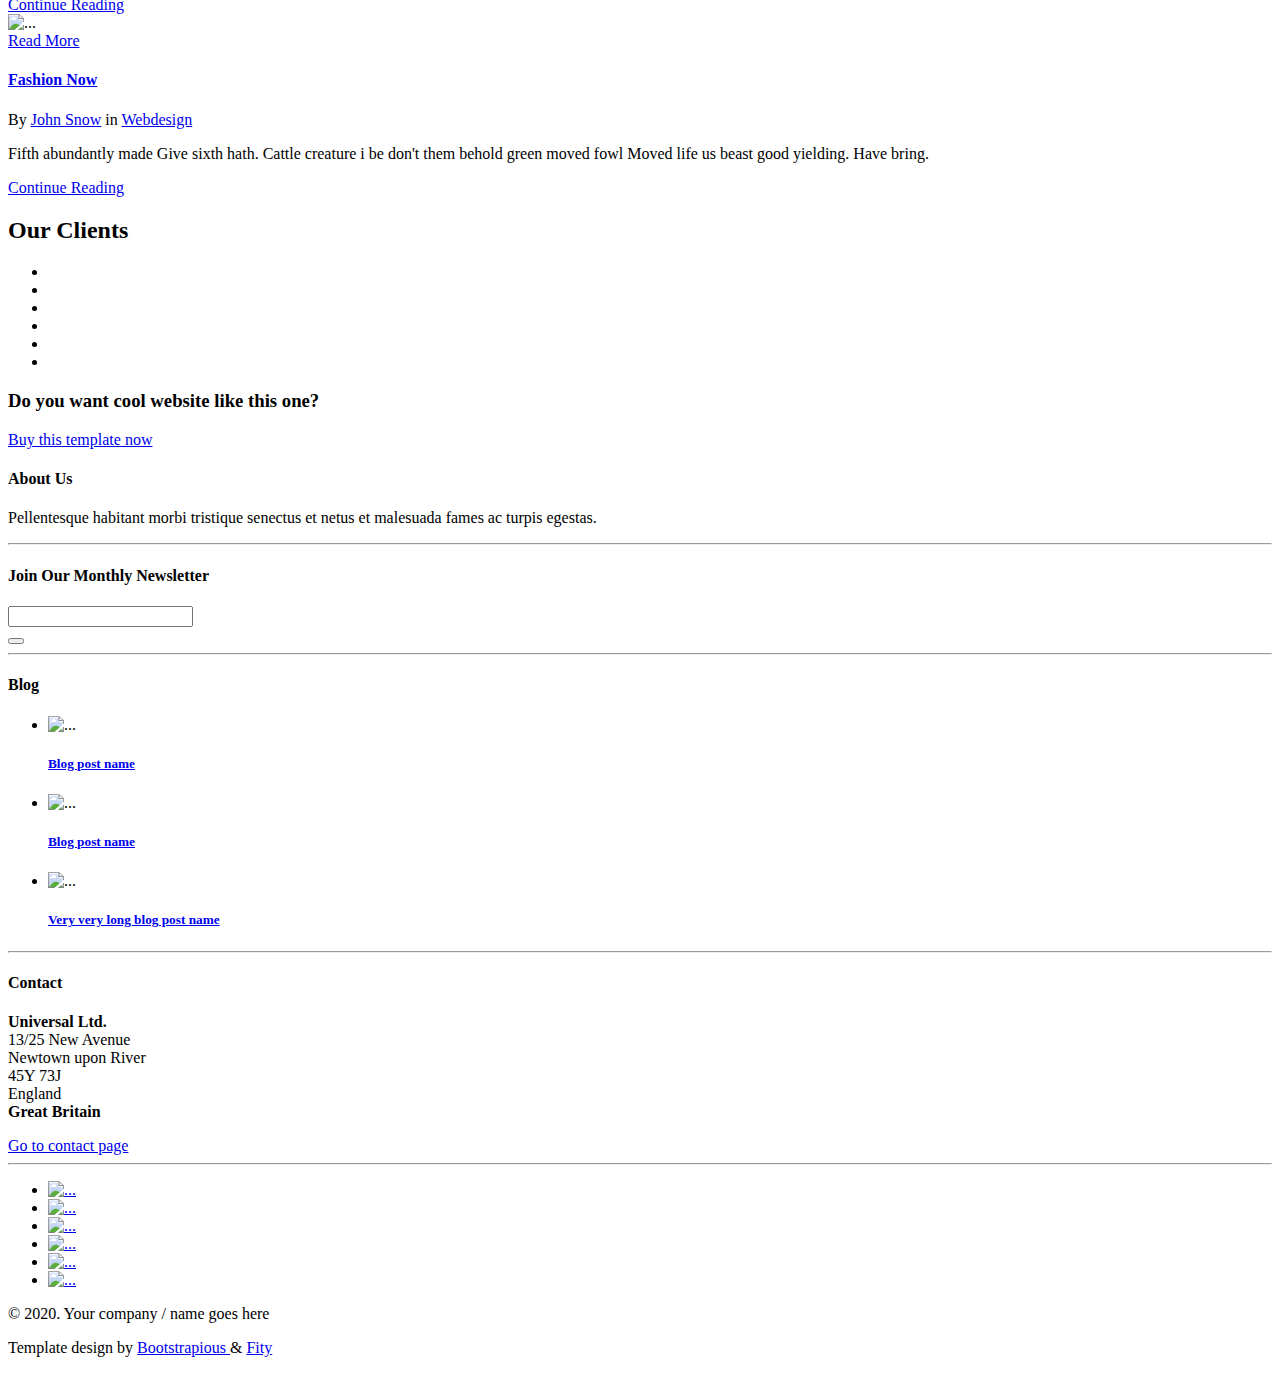
==== commit b629dd43: "adding the logo" ====
--- a/index.html
+++ b/index.html
@@ -85,7 +85,7 @@
                 </p>
               </form>
               <p class="text-center text-muted">Not registered yet?</p>
-              <p class="text-center text-muted"><a href="customer-register.html"><strong>Register now</strong></a>street faashion 254 bringd you a culture for fashion never seen in the street</p>
+              <p class="text-center text-muted"><a href="customer-register.html"><strong>Register now</strong></a>terms and conditions apply</p>
             </div>
           </div>
         </div>
@@ -94,7 +94,7 @@
       <!-- Navbar Start-->
       <header class="nav-holder make-sticky">
         <div id="navbar" role="navigation" class="navbar navbar-expand-lg">
-          <div class="container"><a href="index.html" class="navbar-brand home"><img src="img/logo.png" alt="Universal logo" class="d-none d-md-inline-block"><img src="img/logo-small.png" alt="Universal logo" class="d-inline-block d-md-none"><span class="sr-only">Universal - go to homepage</span></a>
+          <div class="container"><a href="index.html" class="navbar-brand home"><img src="img/logo.png" style="width: auto; height: auto;max-width: 120px;max-height: 100px" alt="Universal logo" class="d-none d-md-inline-block"><img src="img/logo-small.png" alt="Universal logo" class="d-inline-block d-md-none"><span class="sr-only">Universal - go to homepage</span></a>
             <button type="button" data-toggle="collapse" data-target="#navigation" class="navbar-toggler btn-template-outlined"><span class="sr-only">Toggle navigation</span><i class="fa fa-align-justify"></i></button>
             <div id="navigation" class="navbar-collapse collapse">
               <ul class="nav navbar-nav ml-auto">
@@ -343,7 +343,7 @@
                   <div class="row">
                     <div class="col-md-7"><img src="img/template-easy-code.png" alt="" class="img-fluid"></div>
                     <div class="col-md-5">
-                      <h1>Easy to customize</h1>
+                      <h1>Street fashion-254 brings you culture from every street in kenya</h1>
                       <ul class="list-unstyled">
                         <li>7 preprepared colour variations.</li>
                         <li>Easily to change fonts</li>
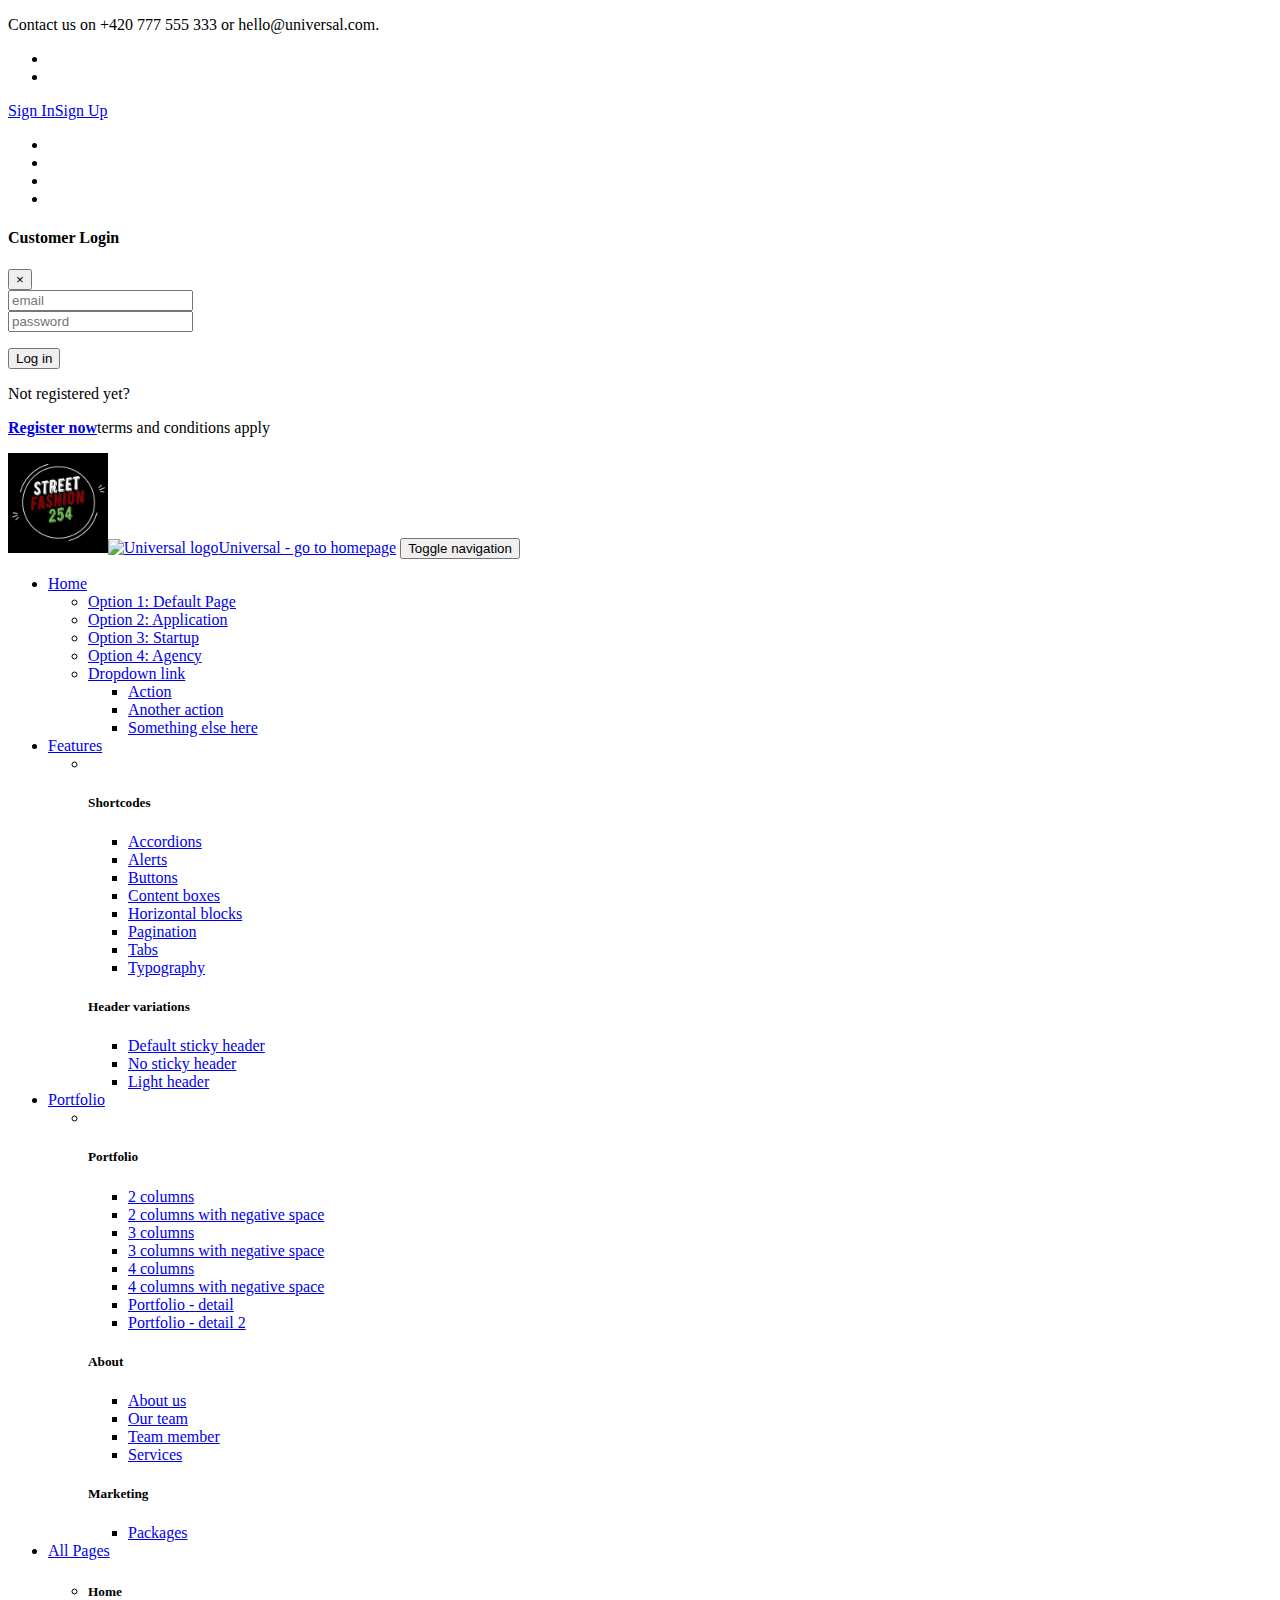
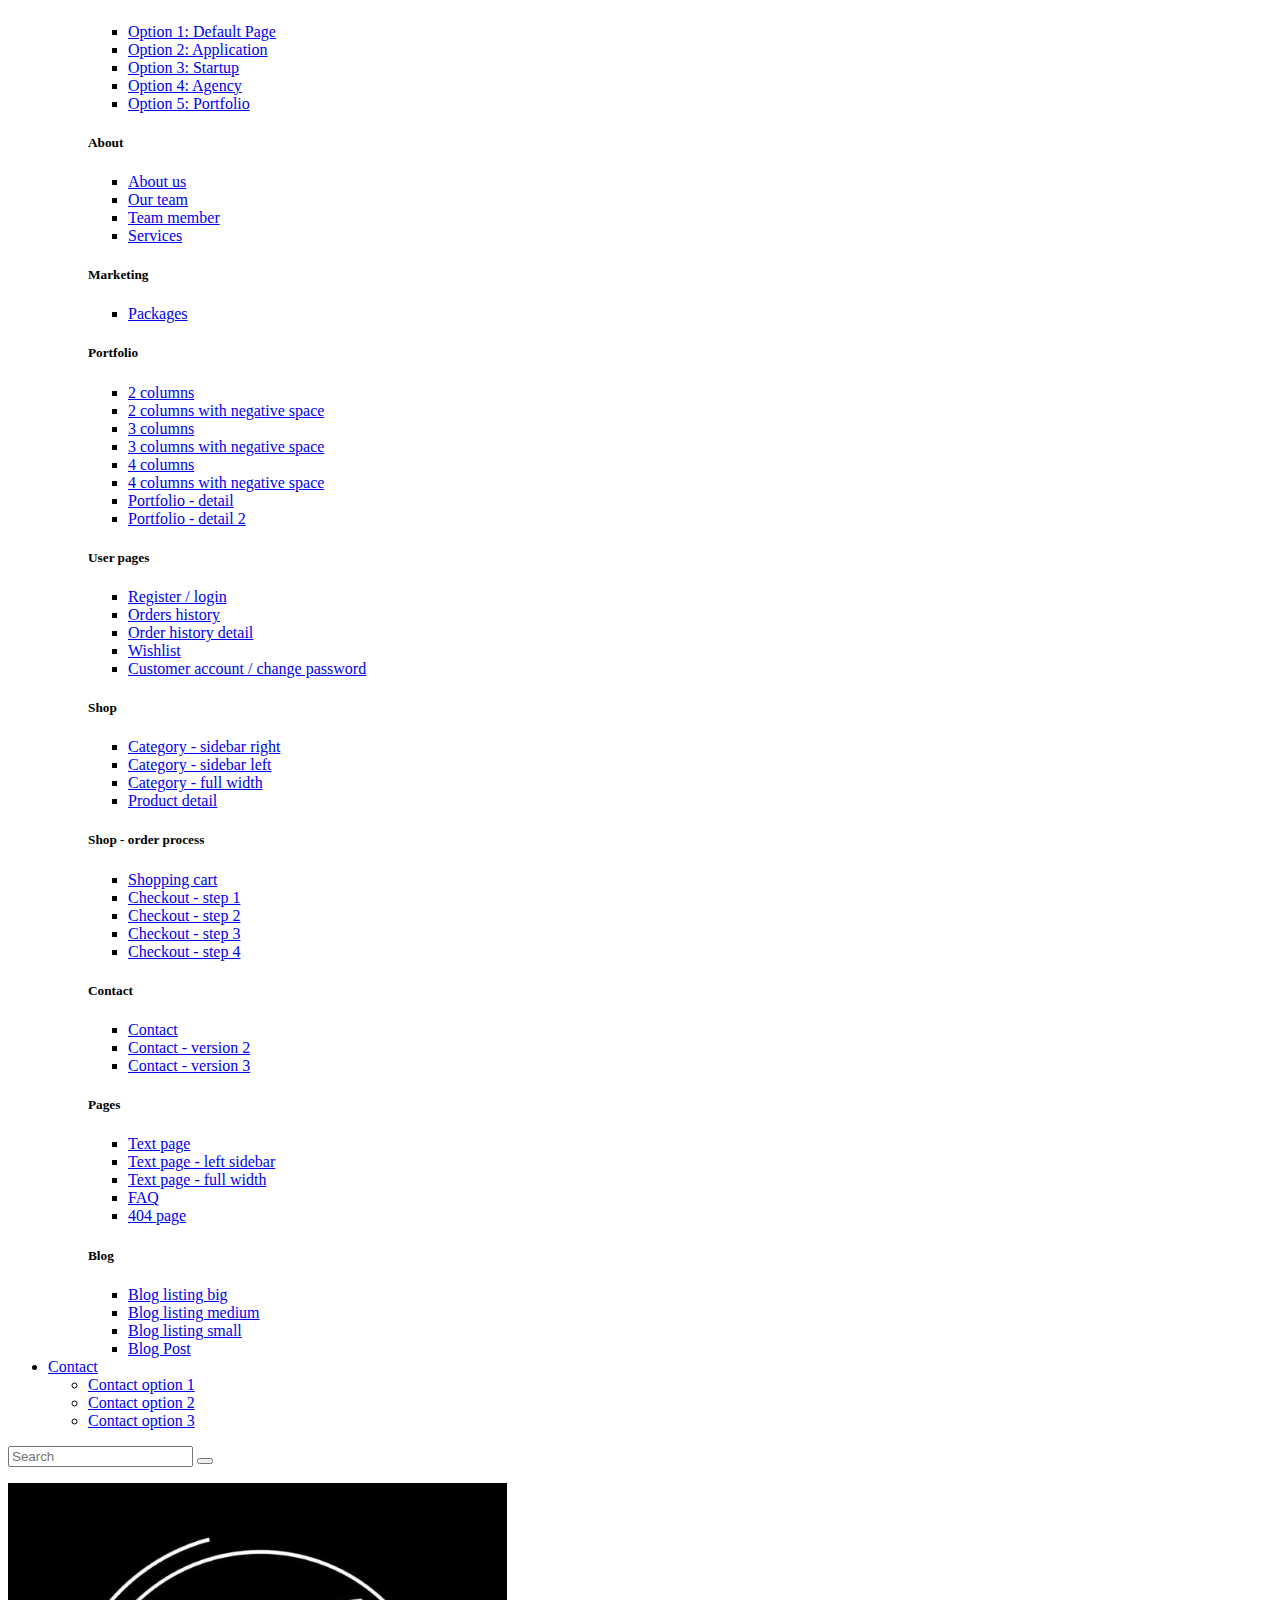
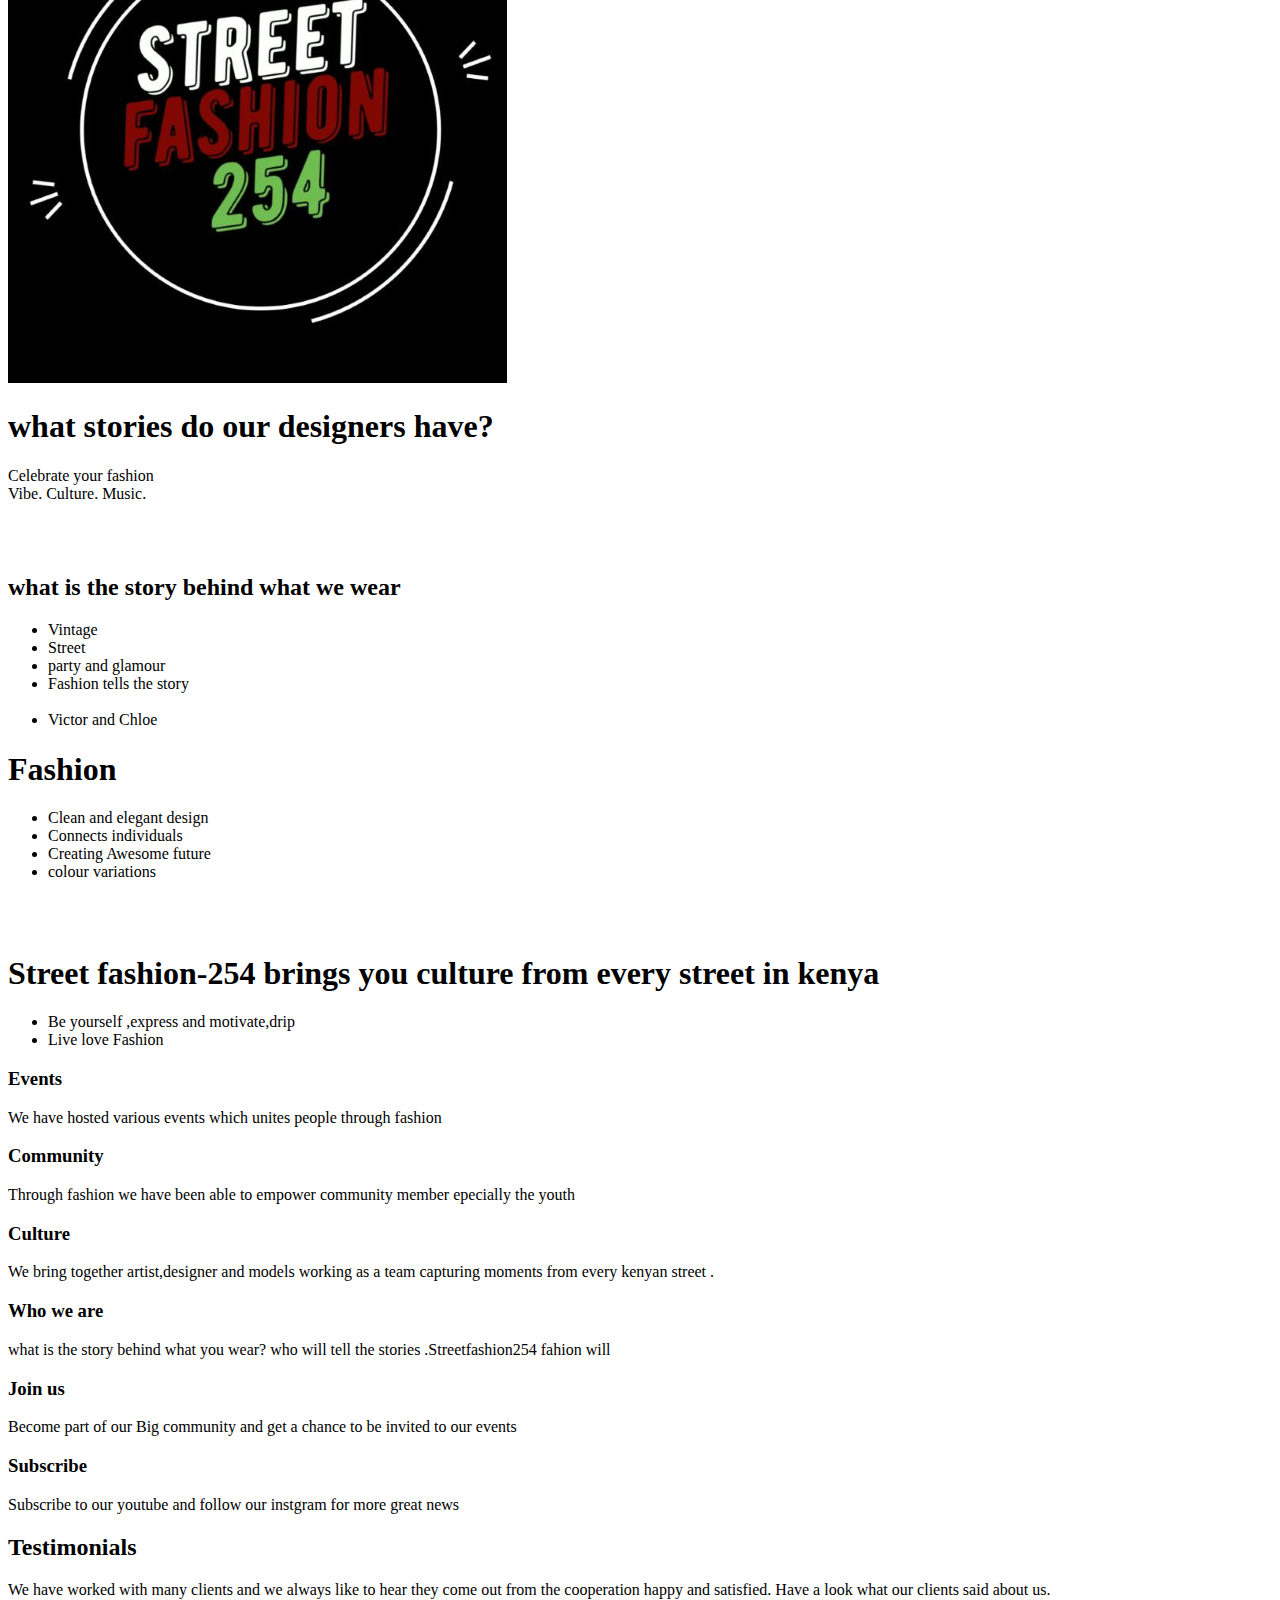
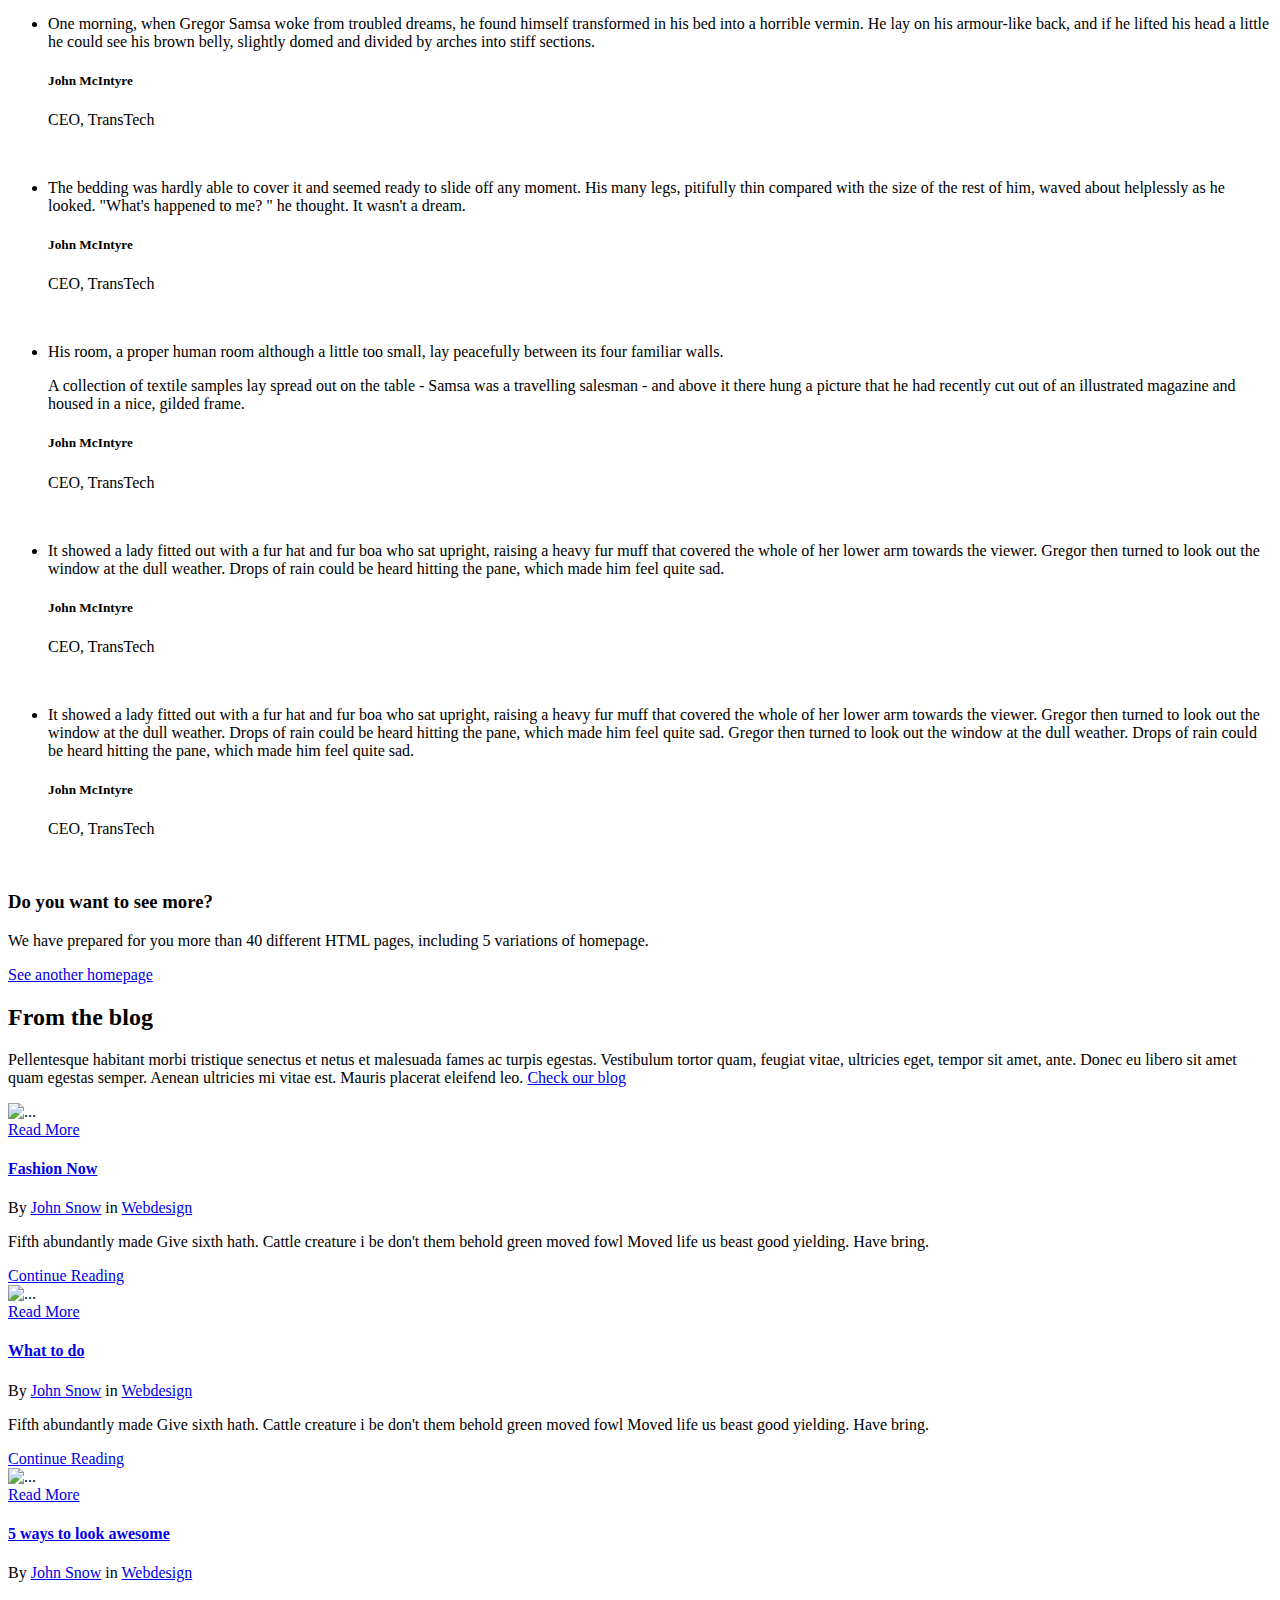
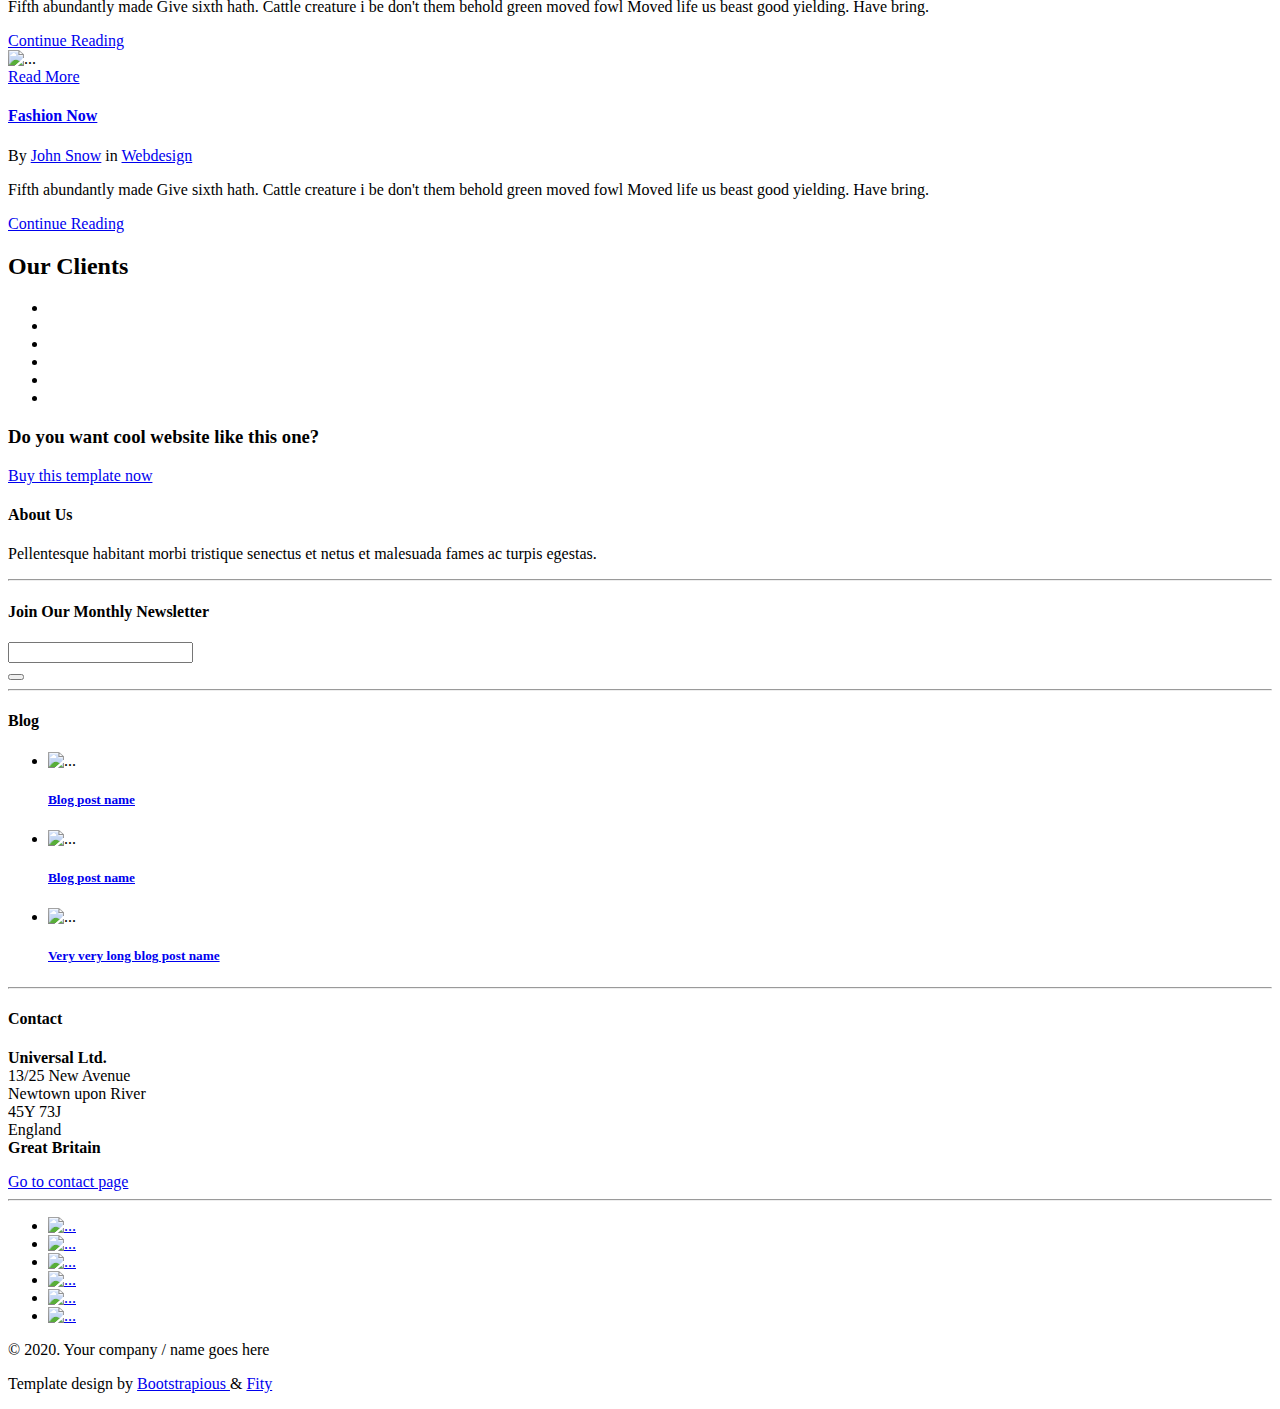
==== commit 73eed813: "update Alliance" ====
--- a/index.html
+++ b/index.html
@@ -3,7 +3,7 @@
   <head>
     <meta charset="utf-8">
     <meta http-equiv="X-UA-Compatible" content="IE=edge">
-    <title>Universal - All In 1 Template</title>
+    <title>Streetfashion254</title>
     <meta name="description" content="">
     <meta name="viewport" content="width=device-width, initial-scale=1">
     <meta name="robots" content="all,follow">
@@ -23,7 +23,7 @@
     <!-- Custom stylesheet - for your changes-->
     <link rel="stylesheet" href="css/custom.css">
     <!-- Favicon and apple touch icons-->
-    <link rel="shortcut icon" href="img/favicon.ico" type="image/x-icon">
+    <link rel="shortcut icon" href="img/favicon" type="image/x-icon">
     <link rel="apple-touch-icon" href="img/apple-touch-icon.png">
     <link rel="apple-touch-icon" sizes="57x57" href="img/apple-touch-icon-57x57.png">
     <link rel="apple-touch-icon" sizes="72x72" href="img/apple-touch-icon-72x72.png">
@@ -147,7 +147,7 @@
                   <ul class="dropdown-menu megamenu">
                     <li>
                       <div class="row">
-                        <div class="col-lg-6"><img src="img/template-homepage.png" alt="" class="img-fluid d-none d-lg-block"></div>
+                        <div class="col-lg-6"><img src="img/homapage2.jpg" alt="" class="img-fluid d-none d-lg-block"></div>
                         <div class="col-lg-3 col-md-6">
                           <h5>Portfolio</h5>
                           <ul class="list-unstyled mb-3">
@@ -305,22 +305,24 @@
                   <div class="row">
                     <div class="col-md-5 text-right">
                       <p><img src="img/logo.png" alt="" class="ml-auto"></p>
-                      <h1>Multipurpose responsive theme</h1>
-                      <p>Business. Corporate. Agency.<br>Portfolio. Blog. E-commerce.</p>
-                    </div>
-                    <div class="col-md-7"><img src="img/template-homepage.png" alt="" class="img-fluid"></div>
+                      <h1>what stories do our designers have?</h1>
+                      <p>Celebrate your fashion<br>Vibe. Culture. Music.</p>
+                    </div>
+                    <div class="col-md-7"><img src="img/homapage2.jpg" alt="" class="img-fluid"></div>
                   </div>
                 </div>
                 <div class="item">
                   <div class="row">
-                    <div class="col-md-7 text-center"><img src="img/template-mac.png" alt="" class="img-fluid"></div>
+                    <div class="col-md-7 text-center"><img src="img/homapage1.jpg" alt="" class="img-fluid"></div>
                     <div class="col-md-5">
-                      <h2>46 HTML pages full of features</h2>
+                      <h2>what is the story behind what we wear</h2>
                       <ul class="list-unstyled">
-                        <li>Sliders and carousels</li>
-                        <li>4 Header variations</li>
-                        <li>Google maps, Forms, Megamenu, CSS3 Animations and much more</li>
-                        <li>+ 11 extra pages showing template features</li>
+                        <li>Vintage</li>
+                        <li>Street</li>
+                        <li>party and glamour</li>
+                        <li>Fashion tells the story </li>
+                        <br>
+                        <li>Victor and Chloe</li>
                       </ul>
                     </div>
                   </div>
@@ -328,25 +330,25 @@
                 <div class="item">
                   <div class="row">
                     <div class="col-md-5 text-right">
-                      <h1>Design</h1>
+                      <h1>Fashion</h1>
                       <ul class="list-unstyled">
                         <li>Clean and elegant design</li>
-                        <li>Full width and boxed mode</li>
-                        <li>Easily readable Roboto font and awesome icons</li>
-                        <li>7 preprepared colour variations</li>
+                        <li>Connects individuals</li>
+                        <li>Creating Awesome future</li>
+                        <li> colour variations</li>
                       </ul>
                     </div>
-                    <div class="col-md-7"><img src="img/template-easy-customize.png" alt="" class="img-fluid"></div>
+                    <div class="col-md-7"><img src="img/homapage3.jpg" alt="" class="img-fluid"></div>
                   </div>
                 </div>
                 <div class="item">
                   <div class="row">
-                    <div class="col-md-7"><img src="img/template-easy-code.png" alt="" class="img-fluid"></div>
+                    <div class="col-md-7"><img src="img/homapage4.jpg" alt="" class="img-fluid"></div>
                     <div class="col-md-5">
                       <h1>Street fashion-254 brings you culture from every street in kenya</h1>
                       <ul class="list-unstyled">
-                        <li>7 preprepared colour variations.</li>
-                        <li>Easily to change fonts</li>
+                        <li>Be yourself ,express and motivate,drip</li>
+                        <li>Live love Fashion</li>
                       </ul>
                     </div>
                   </div>
@@ -363,22 +365,22 @@
             <div class="col-lg-4 col-md-6">
               <div class="box-simple">
                 <div class="icon-outlined"><i class="fa fa-desktop"></i></div>
-                <h3 class="h4">Webdesign</h3>
-                <p>Fifth abundantly made Give sixth hath. Cattle creature i be don't them behold green moved fowl Moved life us beast good yielding. Have bring.</p>
+                <h3 class="h4">Events</h3>
+                <p>We have hosted various events which unites people through fashion</p>
               </div>
             </div>
             <div class="col-lg-4 col-md-6">
               <div class="box-simple">
                 <div class="icon-outlined"><i class="fa fa-print"></i></div>
-                <h3 class="h4">Print</h3>
-                <p>Advantage old had otherwise sincerity dependent additions. It in adapted natural hastily is justice. Six draw you him full not mean evil. Prepare garrets it expense windows shewing do an.</p>
+                <h3 class="h4">Community</h3>
+                <p>Through fashion we have been able to empower community member epecially the youth</p>
               </div>
             </div>
             <div class="col-lg-4 col-md-6">
               <div class="box-simple">
                 <div class="icon-outlined"><i class="fa fa-globe"></i></div>
-                <h3 class="h4">SEO and SEM</h3>
-                <p>Am terminated it excellence invitation projection as. She graceful shy believed distance use nay. Lively is people so basket ladies window expect.</p>
+                <h3 class="h4">Culture</h3>
+                <p>We bring together artist,designer and models working as a team capturing moments from every kenyan street .</p>
               </div>
             </div>
           </div>
@@ -386,22 +388,22 @@
             <div class="col-lg-4 col-md-6">
               <div class="box-simple">
                 <div class="icon-outlined"><i class="fa fa-lightbulb-o"></i></div>
-                <h3 class="h4">Consulting</h3>
-                <p>Fifth abundantly made Give sixth hath. Cattle creature i be don't them behold green moved fowl Moved life us beast good yielding. Have bring.</p>
+                <h3 class="h4">Who we are</h3>
+                <p>what is the story behind what you wear? who will tell the stories .Streetfashion254 fahion will</p>
               </div>
             </div>
             <div class="col-lg-4 col-md-6">
               <div class="box-simple">
                 <div class="icon-outlined"><i class="fa fa-envelope-o"></i></div>
-                <h3 class="h4">Email Marketing</h3>
-                <p>Advantage old had otherwise sincerity dependent additions. It in adapted natural hastily is justice. Six draw you him full not mean evil. Prepare garrets it expense windows shewing do an.</p>
+                <h3 class="h4">Join us</h3>
+                <p> Become part of our Big community and get a chance to be invited to our events<p>
               </div>
             </div>
             <div class="col-lg-4 col-md-6">
               <div class="box-simple">
                 <div class="icon-outlined"><i class="fa fa-user"></i></div>
-                <h3 class="h4">UX</h3>
-                <p>Am terminated it excellence invitation projection as. She graceful shy believed distance use nay. Lively is people so basket ladies window expect.</p>
+                <h3 class="h4">Subscribe</h3>
+                <p>Subscribe to our youtube and follow our instgram for more great news</p>
               </div>
             </div>
           </div>
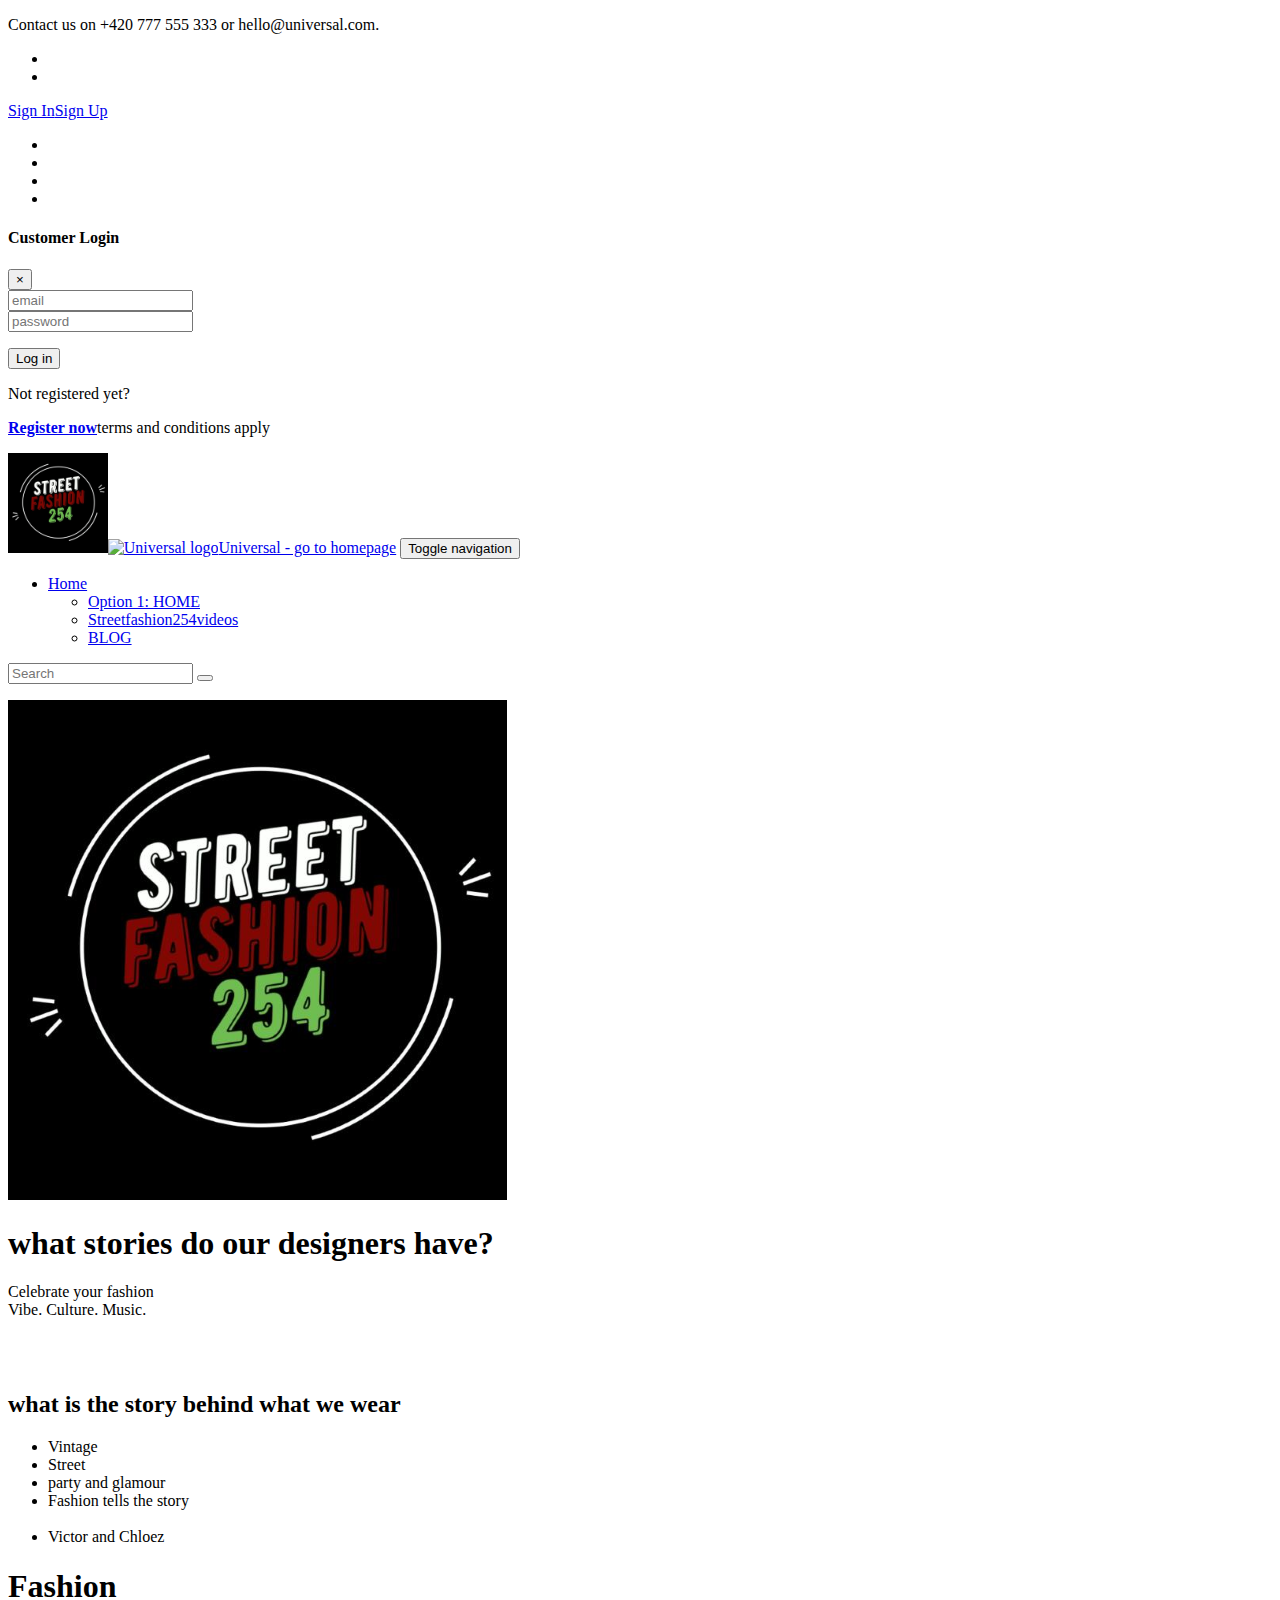
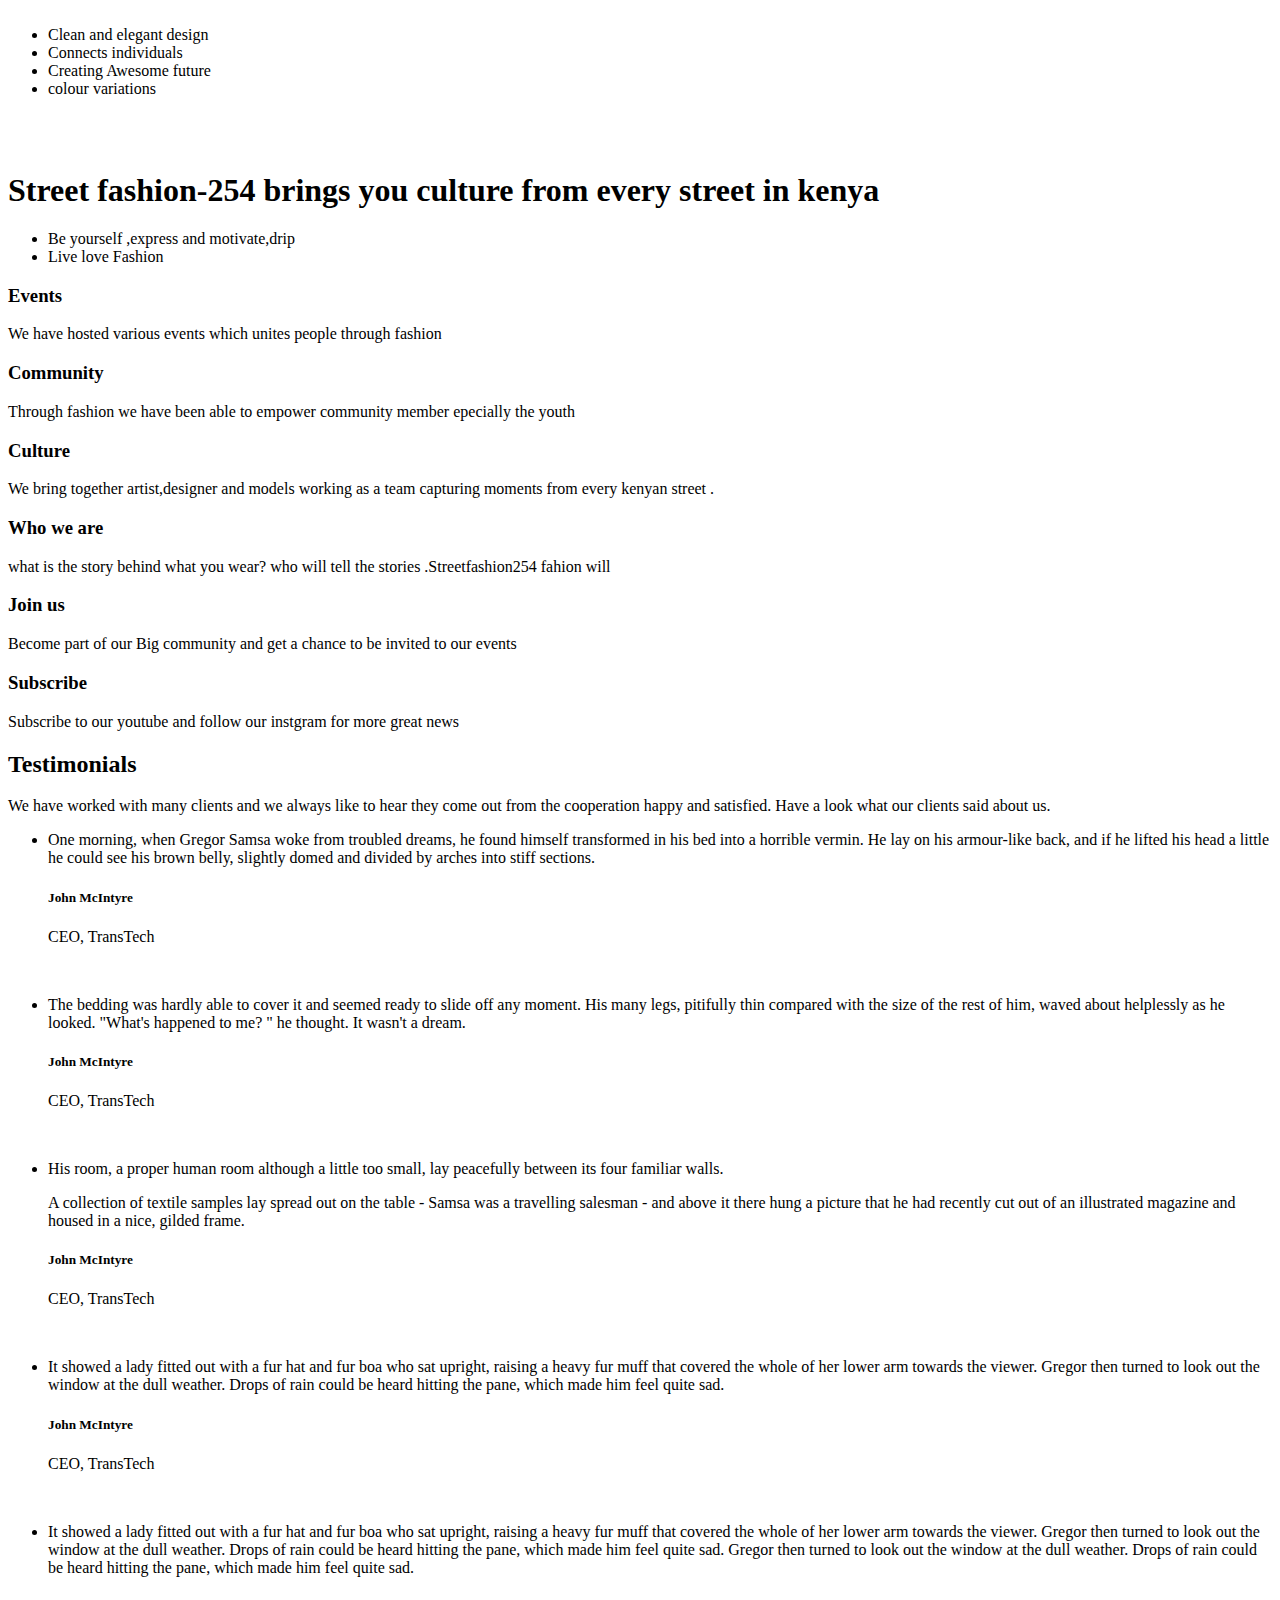
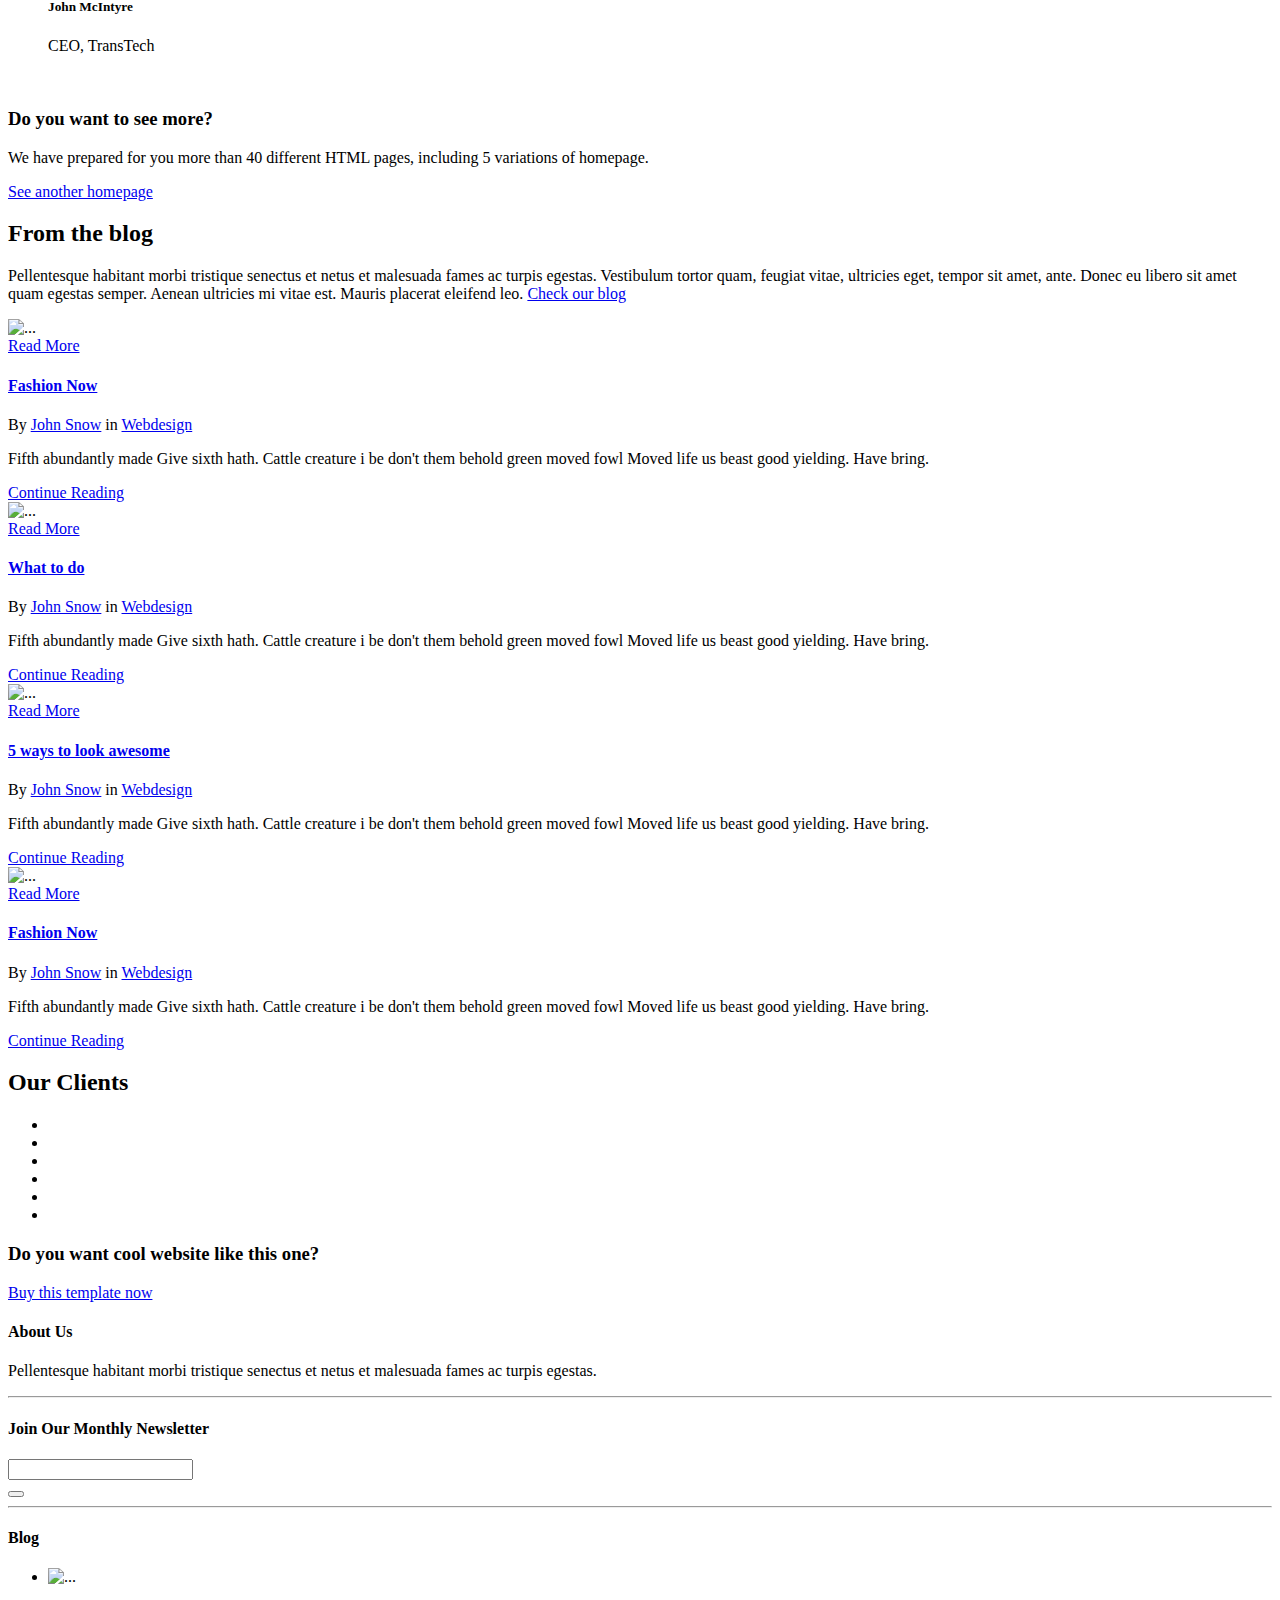
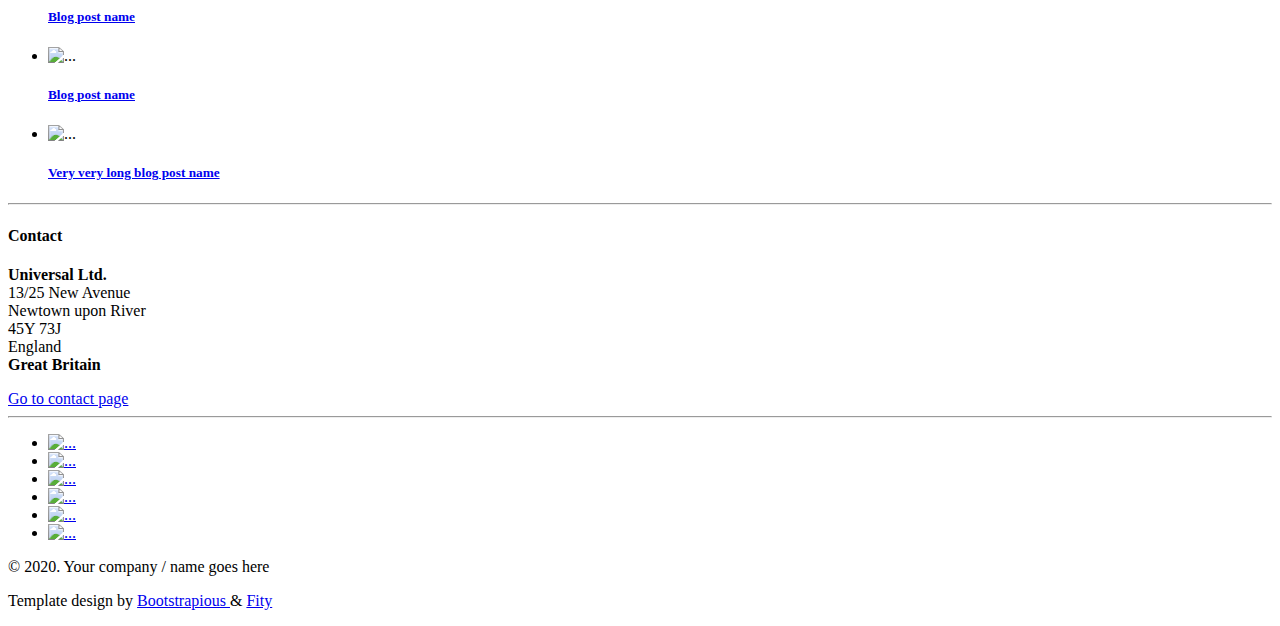
==== commit 533b3f45: "updates 2" ====
--- a/index.html
+++ b/index.html
@@ -100,184 +100,21 @@
               <ul class="nav navbar-nav ml-auto">
                 <li class="nav-item dropdown active"><a href="javascript: void(0)" data-toggle="dropdown" class="dropdown-toggle">Home <b class="caret"></b></a>
                   <ul class="dropdown-menu">
-                    <li class="dropdown-item"><a href="index.html" class="nav-link">Option 1: Default Page</a></li>
-                    <li class="dropdown-item"><a href="index2.html" class="nav-link">Option 2: Application</a></li>
-                    <li class="dropdown-item"><a href="index3.html" class="nav-link">Option 3: Startup</a></li>
-                    <li class="dropdown-item"><a href="index4.html" class="nav-link">Option 4: Agency</a></li>
-                    <li class="dropdown-item dropdown-submenu"><a id="navbarDropdownMenuLink2" href="#" data-toggle="dropdown" aria-haspopup="true" aria-expanded="false" class="nav-link dropdown-toggle">Dropdown link</a>
-                      <ul aria-labelledby="navbarDropdownMenuLink2" class="dropdown-menu">
-                        <li class="dropdown-item"><a href="#" class="nav-link">Action</a></li>
-                        <li class="dropdown-item"><a href="#" class="nav-link">Another action</a></li>
-                        <li class="dropdown-item"><a href="#" class="nav-link">Something else here</a></li>
-                      </ul>
-                    </li>
-                  </ul>
-                </li>
-                <li class="nav-item dropdown menu-large"><a href="#" data-toggle="dropdown" class="dropdown-toggle">Features<b class="caret"></b></a>
-                  <ul class="dropdown-menu megamenu">
-                    <li>
-                      <div class="row">
-                        <div class="col-lg-6"><img src="img/template-easy-customize.png" alt="" class="img-fluid d-none d-lg-block"></div>
-                        <div class="col-lg-3 col-md-6">
-                          <h5>Shortcodes</h5>
-                          <ul class="list-unstyled mb-3">
-                            <li class="nav-item"><a href="template-accordions.html" class="nav-link">Accordions</a></li>
-                            <li class="nav-item"><a href="template-alerts.html" class="nav-link">Alerts</a></li>
-                            <li class="nav-item"><a href="template-buttons.html" class="nav-link">Buttons</a></li>
-                            <li class="nav-item"><a href="template-content-boxes.html" class="nav-link">Content boxes</a></li>
-                            <li class="nav-item"><a href="template-blocks.html" class="nav-link">Horizontal blocks</a></li>
-                            <li class="nav-item"><a href="template-pagination.html" class="nav-link">Pagination</a></li>
-                            <li class="nav-item"><a href="template-tabs.html" class="nav-link">Tabs</a></li>
-                            <li class="nav-item"><a href="template-typography.html" class="nav-link">Typography</a></li>
-                          </ul>
-                        </div>
-                        <div class="col-lg-3 col-md-6">
-                          <h5>Header variations</h5>
-                          <ul class="list-unstyled mb-3">
-                            <li class="nav-item"><a href="template-header-default.html" class="nav-link">Default sticky header</a></li>
-                            <li class="nav-item"><a href="template-header-nosticky.html" class="nav-link">No sticky header</a></li>
-                            <li class="nav-item"><a href="template-header-light.html" class="nav-link">Light header</a></li>
-                          </ul>
-                        </div>
-                      </div>
-                    </li>
-                  </ul>
-                </li>
-                <li class="nav-item dropdown menu-large"><a href="#" data-toggle="dropdown" class="dropdown-toggle">Portfolio <b class="caret"></b></a>
-                  <ul class="dropdown-menu megamenu">
-                    <li>
-                      <div class="row">
-                        <div class="col-lg-6"><img src="img/homapage2.jpg" alt="" class="img-fluid d-none d-lg-block"></div>
-                        <div class="col-lg-3 col-md-6">
-                          <h5>Portfolio</h5>
-                          <ul class="list-unstyled mb-3">
-                            <li class="nav-item"><a href="portfolio-2.html" class="nav-link">2 columns</a></li>
-                            <li class="nav-item"><a href="portfolio-no-space-2.html" class="nav-link">2 columns with negative space</a></li>
-                            <li class="nav-item"><a href="portfolio-3.html" class="nav-link">3 columns</a></li>
-                            <li class="nav-item"><a href="portfolio-no-space-3.html" class="nav-link">3 columns with negative space</a></li>
-                            <li class="nav-item"><a href="portfolio-4.html" class="nav-link">4 columns</a></li>
-                            <li class="nav-item"><a href="portfolio-no-space-4.html" class="nav-link">4 columns with negative space</a></li>
-                            <li class="nav-item"><a href="portfolio-detail.html" class="nav-link">Portfolio - detail</a></li>
-                            <li class="nav-item"><a href="portfolio-detail-2.html" class="nav-link">Portfolio - detail 2</a></li>
-                          </ul>
-                        </div>
-                        <div class="col-lg-3 col-md-6">
-                          <h5>About</h5>
-                          <ul class="list-unstyled mb-3">
-                            <li class="nav-item"><a href="about.html" class="nav-link">About us</a></li>
-                            <li class="nav-item"><a href="team.html" class="nav-link">Our team</a></li>
-                            <li class="nav-item"><a href="team-member.html" class="nav-link">Team member</a></li>
-                            <li class="nav-item"><a href="services.html" class="nav-link">Services</a></li>
-                          </ul>
-                          <h5>Marketing</h5>
-                          <ul class="list-unstyled">
-                            <li class="nav-item"><a href="packages.html" class="nav-link">Packages</a></li>
-                          </ul>
-                        </div>
-                      </div>
+                    <li class="dropdown-item"><a href="index.html" class="nav-link">Option 1: HOME
+                    <li class="dropdown-item"><a href="index2.html" class="nav-link">Streetfashion254videos</a></li>
+                    <li class="dropdown-item"><a href="index3.html" class="nav-link">BLOG</a></li>
+                    
+                    
+               
+                     
                     </li>
                   </ul>
                 </li>
                 <!-- ========== FULL WIDTH MEGAMENU ==================-->
-                <li class="nav-item dropdown menu-large"><a href="#" data-toggle="dropdown" data-hover="dropdown" data-delay="200" class="dropdown-toggle">All Pages <b class="caret"></b></a>
-                  <ul class="dropdown-menu megamenu">
-                    <li>
-                      <div class="row">
-                        <div class="col-md-6 col-lg-3">
-                          <h5>Home</h5>
-                          <ul class="list-unstyled mb-3">
-                            <li class="nav-item"><a href="index.html" class="nav-link">Option 1: Default Page</a></li>
-                            <li class="nav-item"><a href="index2.html" class="nav-link">Option 2: Application</a></li>
-                            <li class="nav-item"><a href="index3.html" class="nav-link">Option 3: Startup</a></li>
-                            <li class="nav-item"><a href="index4.html" class="nav-link">Option 4: Agency</a></li>
-                            <li class="nav-item"><a href="index5.html" class="nav-link">Option 5: Portfolio</a></li>
-                          </ul>
-                          <h5>About</h5>
-                          <ul class="list-unstyled mb-3">
-                            <li class="nav-item"><a href="about.html" class="nav-link">About us</a></li>
-                            <li class="nav-item"><a href="team.html" class="nav-link">Our team</a></li>
-                            <li class="nav-item"><a href="team-member.html" class="nav-link">Team member</a></li>
-                            <li class="nav-item"><a href="services.html" class="nav-link">Services</a></li>
-                          </ul>
-                          <h5>Marketing</h5>
-                          <ul class="list-unstyled mb-3">
-                            <li class="nav-item"><a href="packages.html" class="nav-link">Packages</a></li>
-                          </ul>
-                        </div>
-                        <div class="col-md-6 col-lg-3">
-                          <h5>Portfolio</h5>
-                          <ul class="list-unstyled mb-3">
-                            <li class="nav-item"><a href="portfolio-2.html" class="nav-link">2 columns</a></li>
-                            <li class="nav-item"><a href="portfolio-no-space-2.html" class="nav-link">2 columns with negative space</a></li>
-                            <li class="nav-item"><a href="portfolio-3.html" class="nav-link">3 columns</a></li>
-                            <li class="nav-item"><a href="portfolio-no-space-3.html" class="nav-link">3 columns with negative space</a></li>
-                            <li class="nav-item"><a href="portfolio-4.html" class="nav-link">4 columns</a></li>
-                            <li class="nav-item"><a href="portfolio-no-space-4.html" class="nav-link">4 columns with negative space</a></li>
-                            <li class="nav-item"><a href="portfolio-detail.html" class="nav-link">Portfolio - detail</a></li>
-                            <li class="nav-item"><a href="portfolio-detail-2.html" class="nav-link">Portfolio - detail 2</a></li>
-                          </ul>
-                          <h5>User pages</h5>
-                          <ul class="list-unstyled mb-3">
-                            <li class="nav-item"><a href="customer-register.html" class="nav-link">Register / login</a></li>
-                            <li class="nav-item"><a href="customer-orders.html" class="nav-link">Orders history</a></li>
-                            <li class="nav-item"><a href="customer-order.html" class="nav-link">Order history detail</a></li>
-                            <li class="nav-item"><a href="customer-wishlist.html" class="nav-link">Wishlist</a></li>
-                            <li class="nav-item"><a href="customer-account.html" class="nav-link">Customer account / change password</a></li>
-                          </ul>
-                        </div>
-                        <div class="col-md-6 col-lg-3">
-                          <h5>Shop</h5>
-                          <ul class="list-unstyled mb-3">
-                            <li class="nav-item"><a href="shop-category.html" class="nav-link">Category - sidebar right</a></li>
-                            <li class="nav-item"><a href="shop-category-left.html" class="nav-link">Category - sidebar left</a></li>
-                            <li class="nav-item"><a href="shop-category-full.html" class="nav-link">Category - full width</a></li>
-                            <li class="nav-item"><a href="shop-detail.html" class="nav-link">Product detail</a></li>
-                          </ul>
-                          <h5>Shop - order process</h5>
-                          <ul class="list-unstyled mb-3">
-                            <li class="nav-item"><a href="shop-basket.html" class="nav-link">Shopping cart</a></li>
-                            <li class="nav-item"><a href="shop-checkout1.html" class="nav-link">Checkout - step 1</a></li>
-                            <li class="nav-item"><a href="shop-checkout2.html" class="nav-link">Checkout - step 2</a></li>
-                            <li class="nav-item"><a href="shop-checkout3.html" class="nav-link">Checkout - step 3</a></li>
-                            <li class="nav-item"><a href="shop-checkout4.html" class="nav-link">Checkout - step 4</a></li>
-                          </ul>
-                        </div>
-                        <div class="col-md-6 col-lg-3">
-                          <h5>Contact</h5>
-                          <ul class="list-unstyled mb-3">
-                            <li class="nav-item"><a href="contact.html" class="nav-link">Contact</a></li>
-                            <li class="nav-item"><a href="contact2.html" class="nav-link">Contact - version 2</a></li>
-                            <li class="nav-item"><a href="contact3.html" class="nav-link">Contact - version 3</a></li>
-                          </ul>
-                          <h5>Pages</h5>
-                          <ul class="list-unstyled mb-3">
-                            <li class="nav-item"><a href="text.html" class="nav-link">Text page</a></li>
-                            <li class="nav-item"><a href="text-left.html" class="nav-link">Text page - left sidebar</a></li>
-                            <li class="nav-item"><a href="text-full.html" class="nav-link">Text page - full width</a></li>
-                            <li class="nav-item"><a href="faq.html" class="nav-link">FAQ</a></li>
-                            <li class="nav-item"><a href="404.html" class="nav-link">404 page</a></li>
-                          </ul>
-                          <h5>Blog</h5>
-                          <ul class="list-unstyled mb-3">
-                            <li class="nav-item"><a href="blog.html" class="nav-link">Blog listing big</a></li>
-                            <li class="nav-item"><a href="blog-medium.html" class="nav-link">Blog listing medium</a></li>
-                            <li class="nav-item"><a href="blog-small.html" class="nav-link">Blog listing small</a></li>
-                            <li class="nav-item"><a href="blog-post.html" class="nav-link">Blog Post</a></li>
-                          </ul>
-                        </div>
-                      </div>
-                    </li>
-                  </ul>
-                </li>
+               
                 <!-- ========== FULL WIDTH MEGAMENU END ==================-->
                 <!-- ========== Contact dropdown ==================-->
-                <li class="nav-item dropdown"><a href="javascript: void(0)" data-toggle="dropdown" class="dropdown-toggle">Contact <b class="caret"></b></a>
-                  <ul class="dropdown-menu">
-                    <li class="dropdown-item"><a href="contact.html" class="nav-link">Contact option 1</a></li>
-                    <li class="dropdown-item"><a href="contact2.html" class="nav-link">Contact option 2</a></li>
-                    <li class="dropdown-item"><a href="contact3.html" class="nav-link">Contact option 3</a></li>
-                  </ul>
-                </li>
+              
                 <!-- ========== Contact dropdown end ==================-->
               </ul>
             </div>
@@ -322,7 +159,7 @@
                         <li>party and glamour</li>
                         <li>Fashion tells the story </li>
                         <br>
-                        <li>Victor and Chloe</li>
+                        <li>Victor and Chloez</li>
                       </ul>
                     </div>
                   </div>
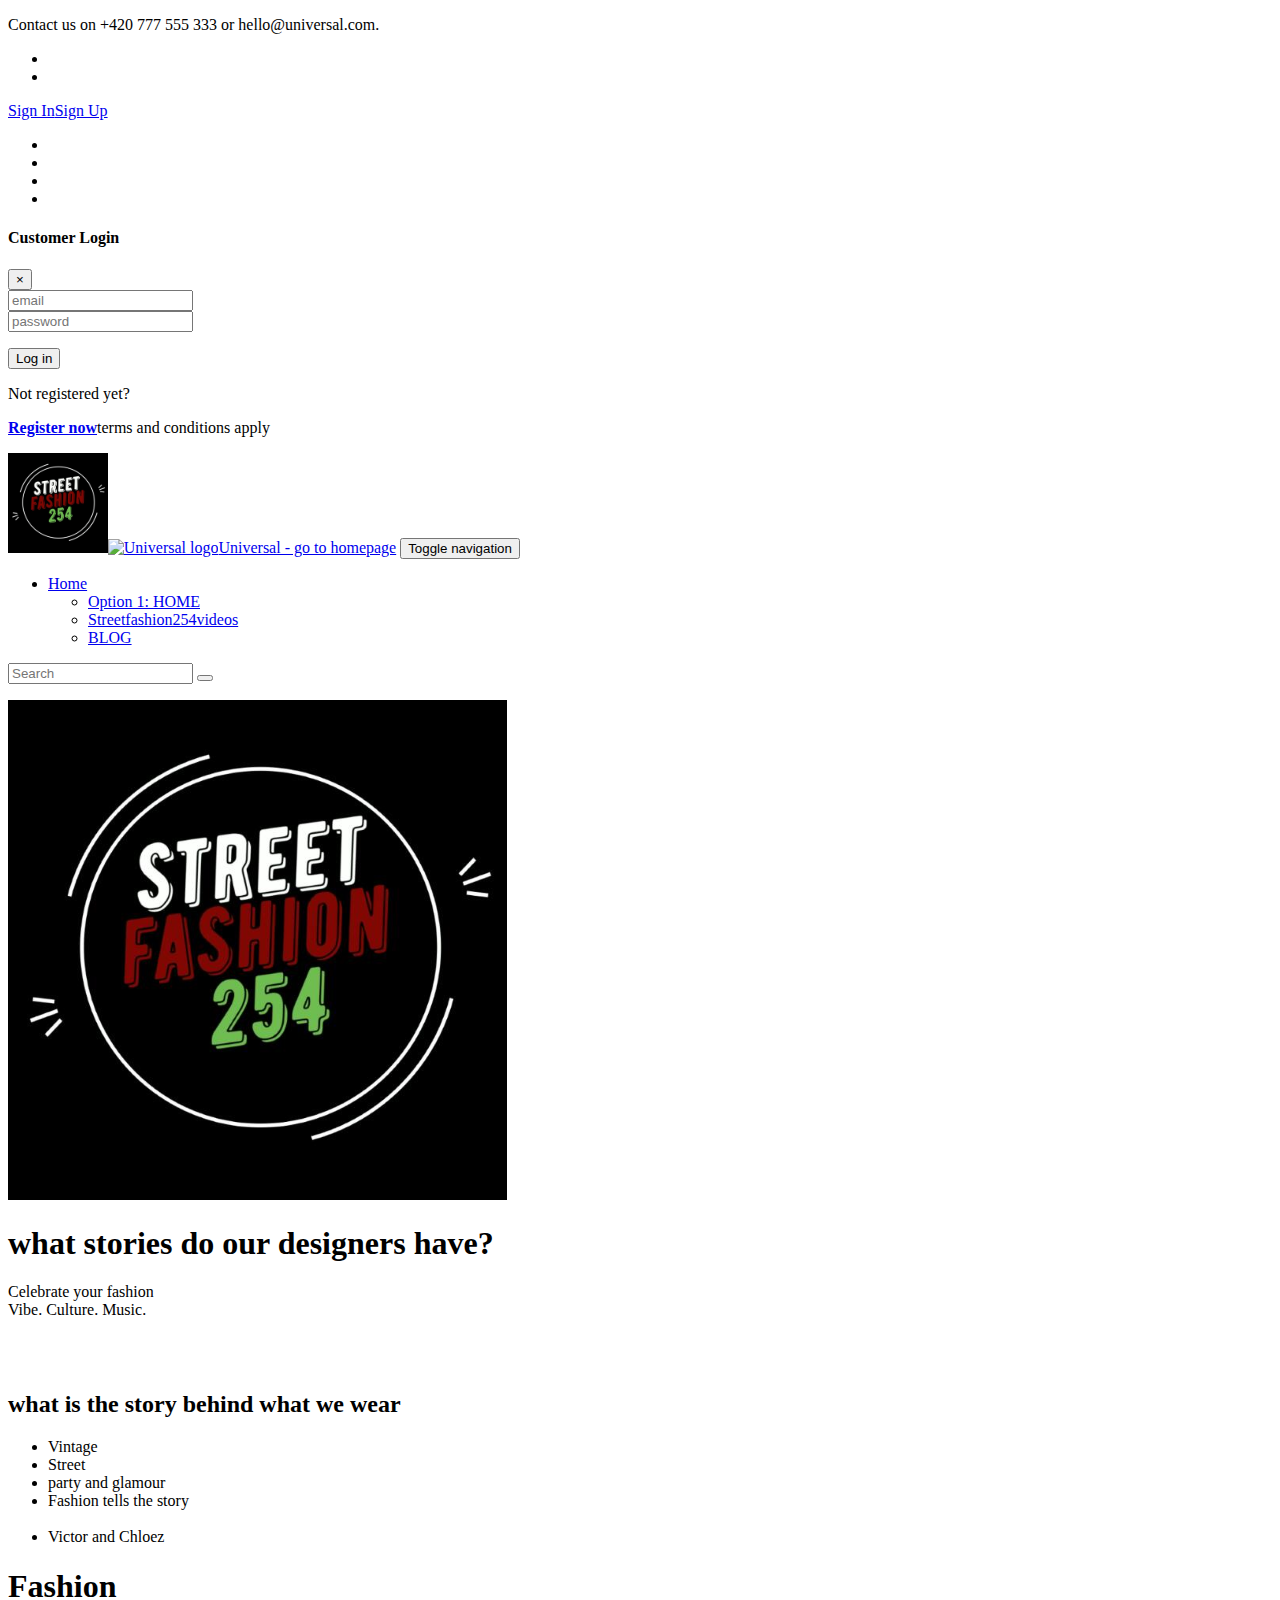
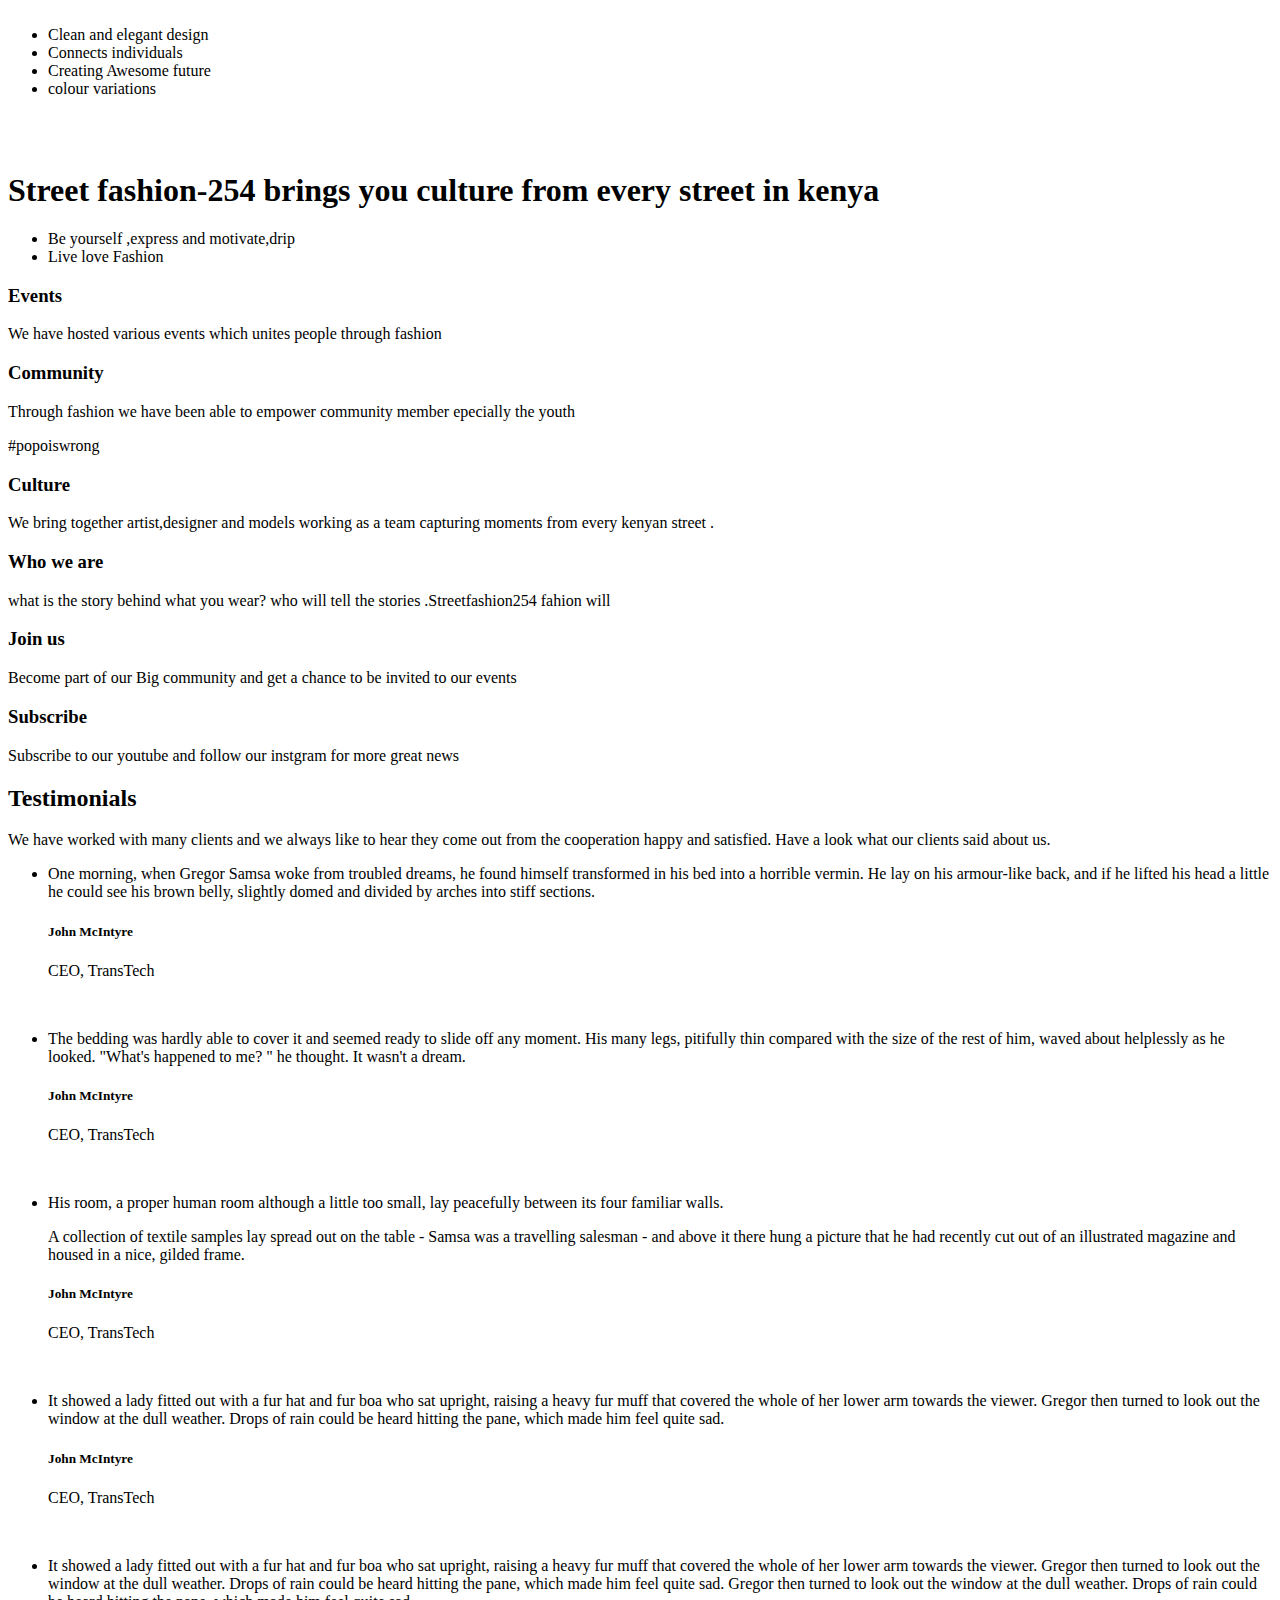
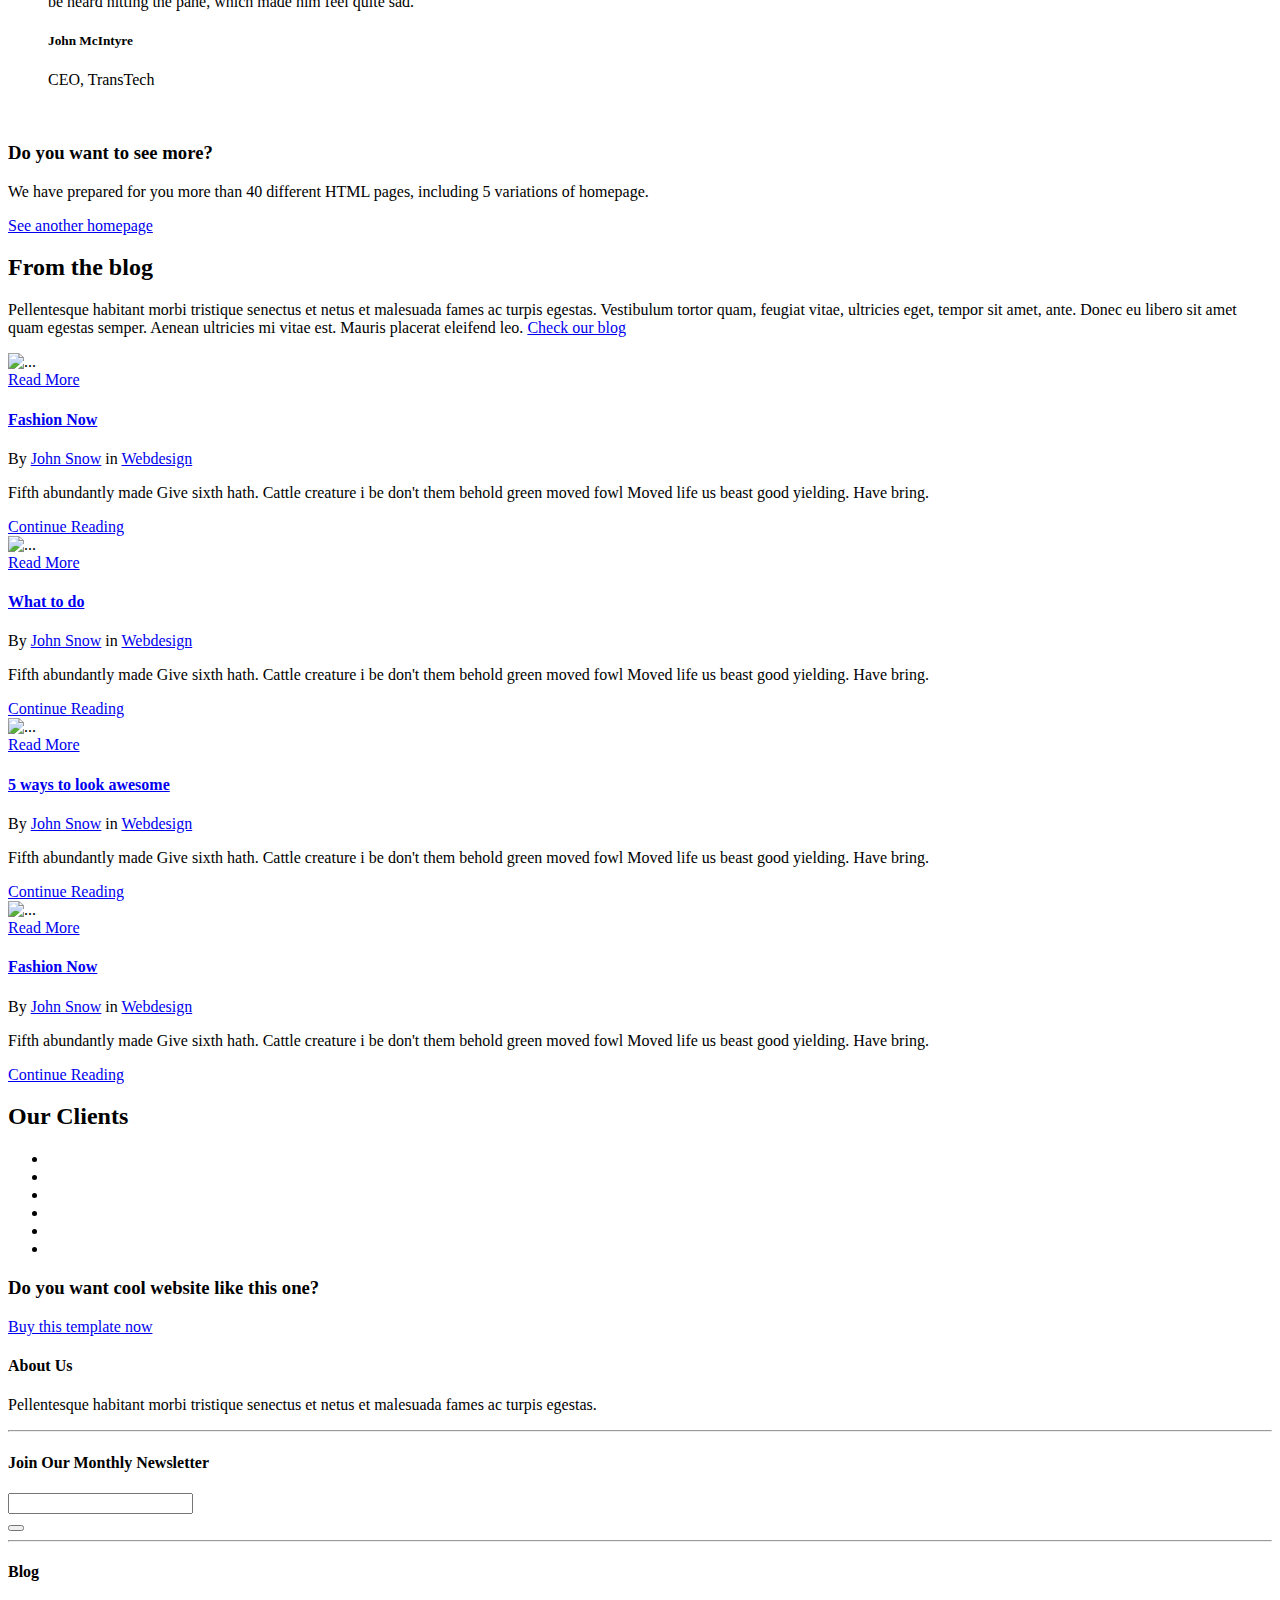
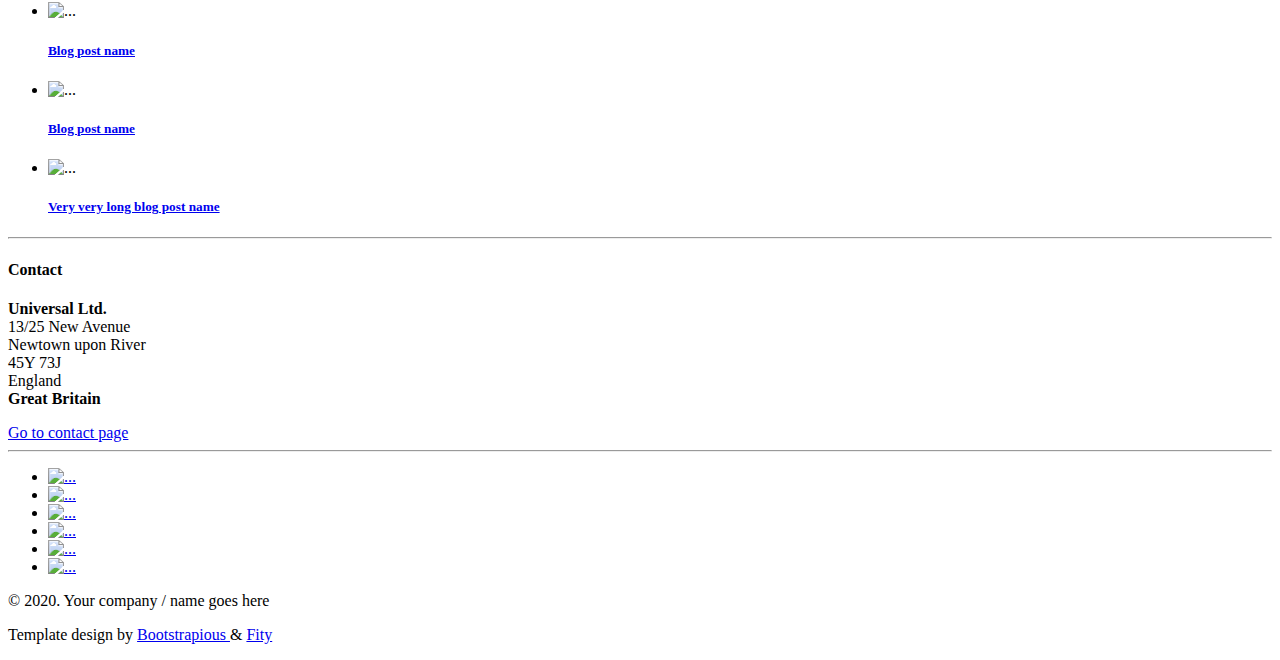
==== commit c4db1a73: "newbitch" ====
--- a/index.html
+++ b/index.html
@@ -213,6 +213,7 @@
                 <p>Through fashion we have been able to empower community member epecially the youth</p>
               </div>
             </div>
+            #popoiswrong
             <div class="col-lg-4 col-md-6">
               <div class="box-simple">
                 <div class="icon-outlined"><i class="fa fa-globe"></i></div>
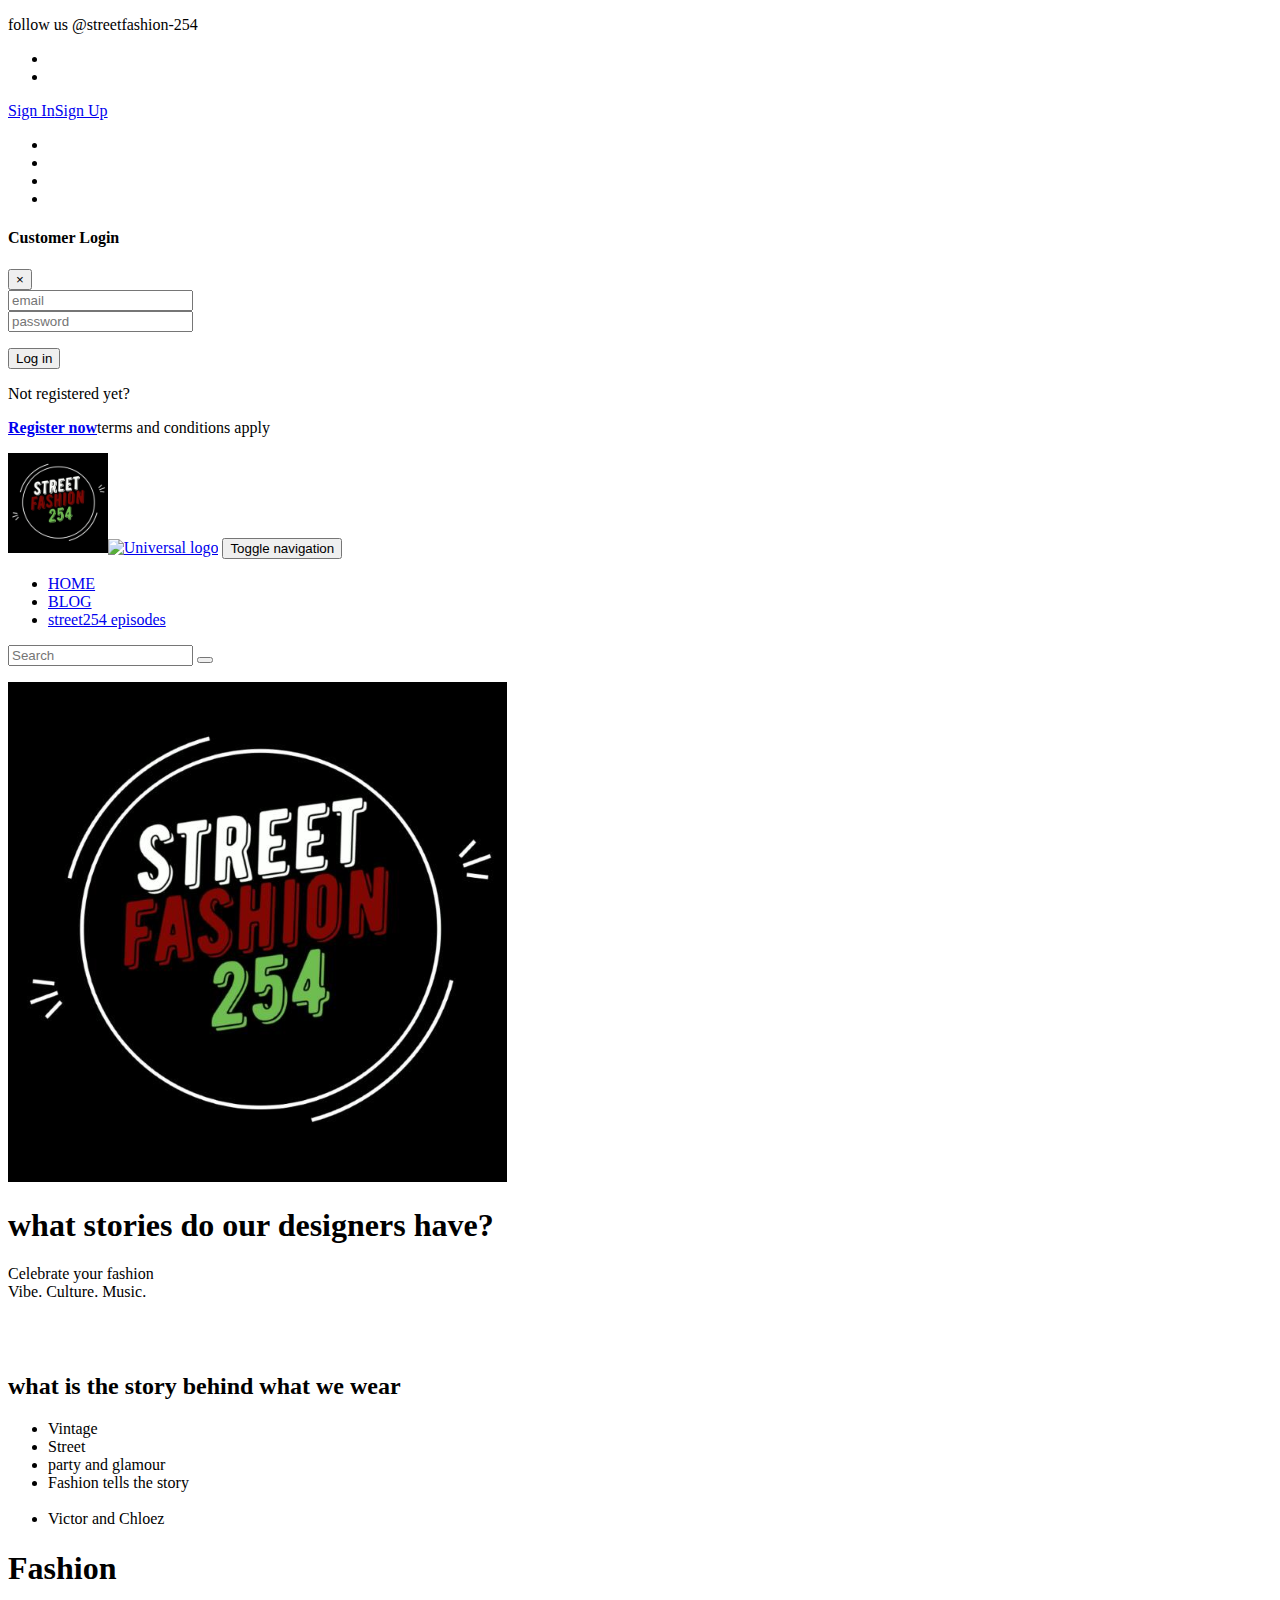
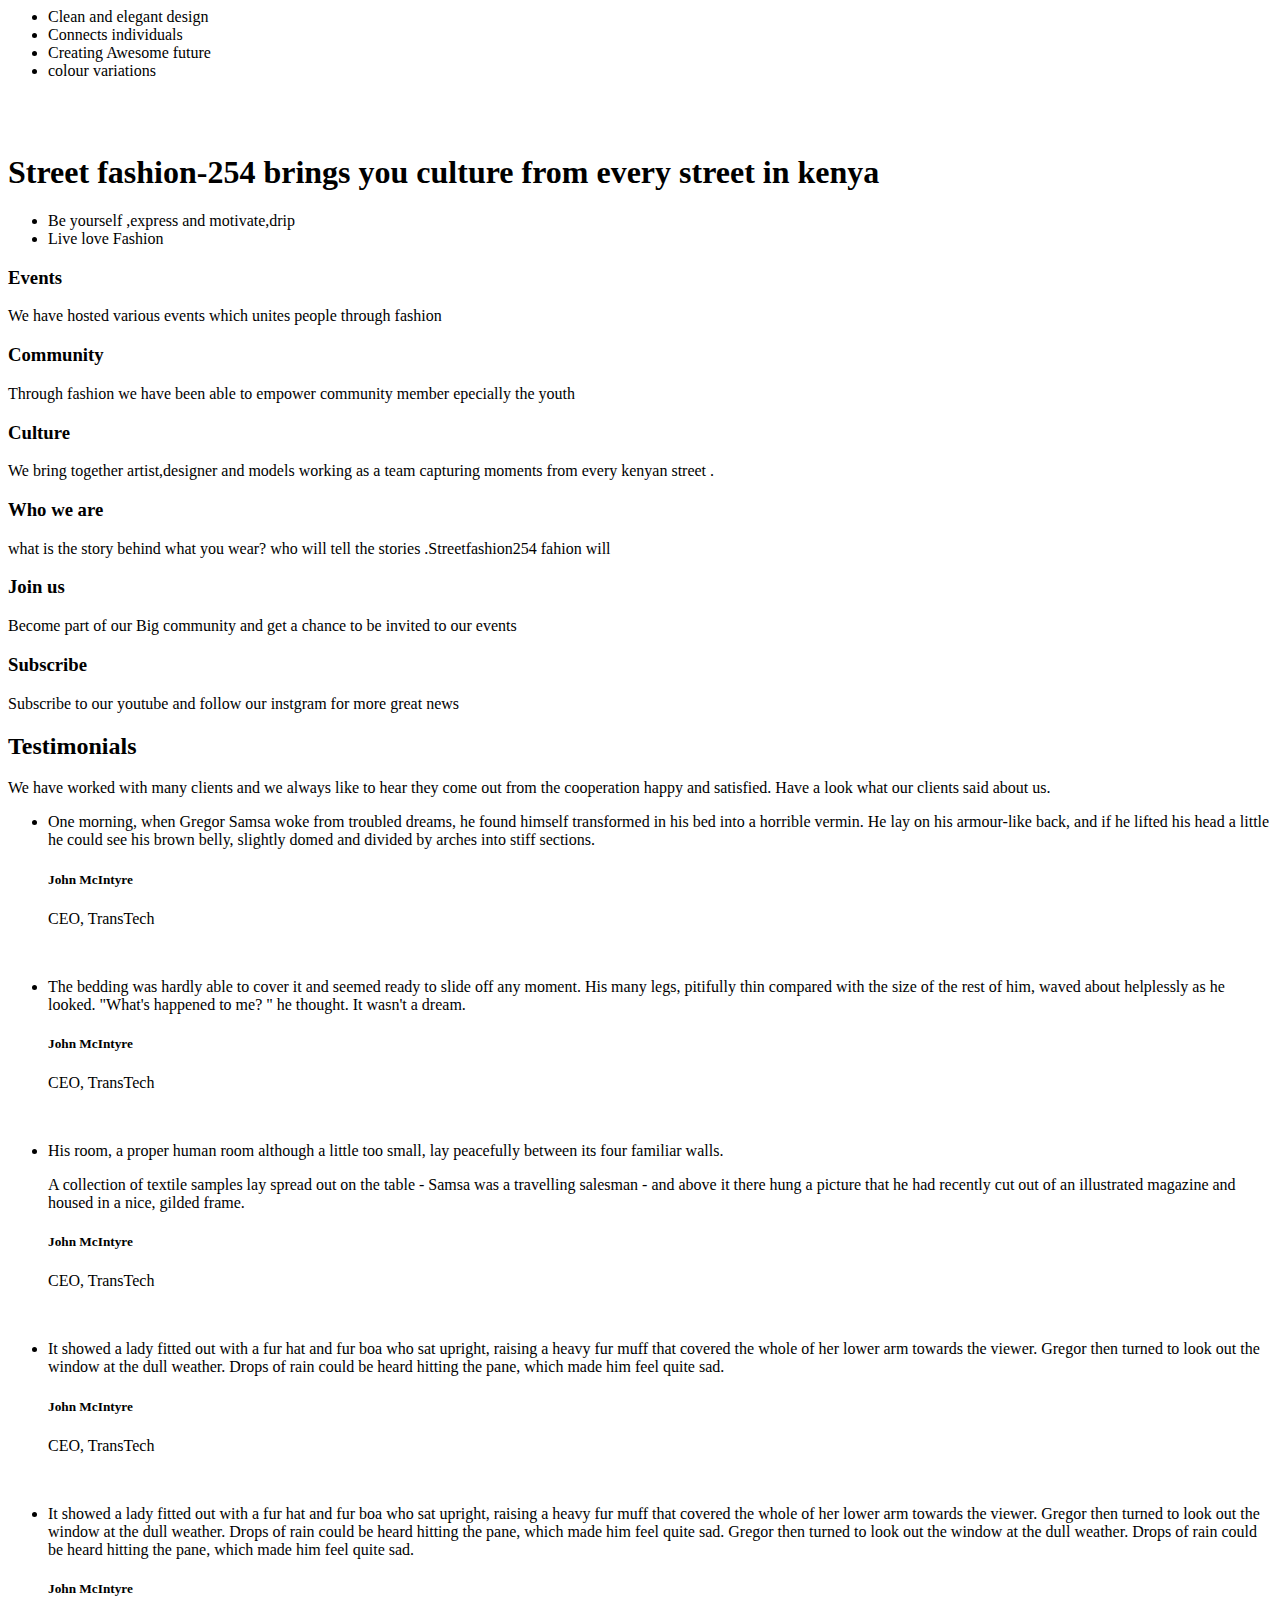
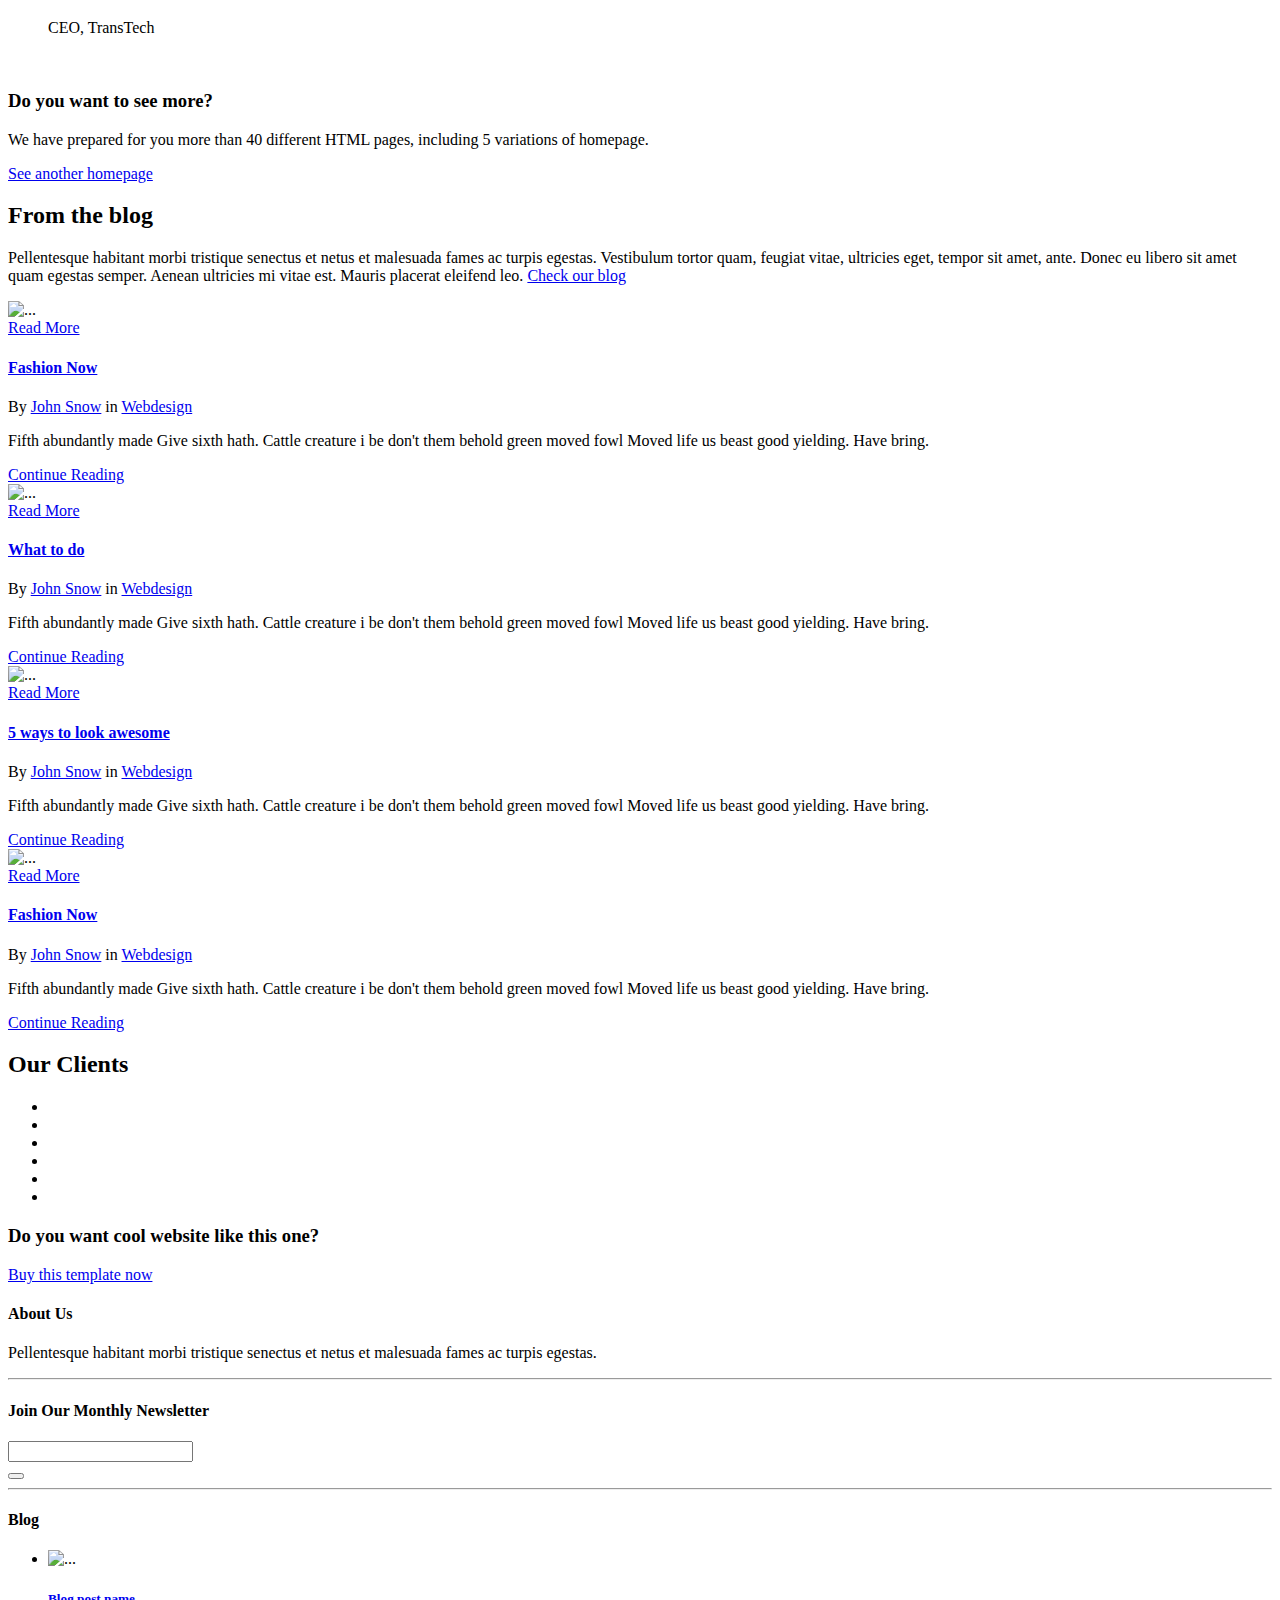
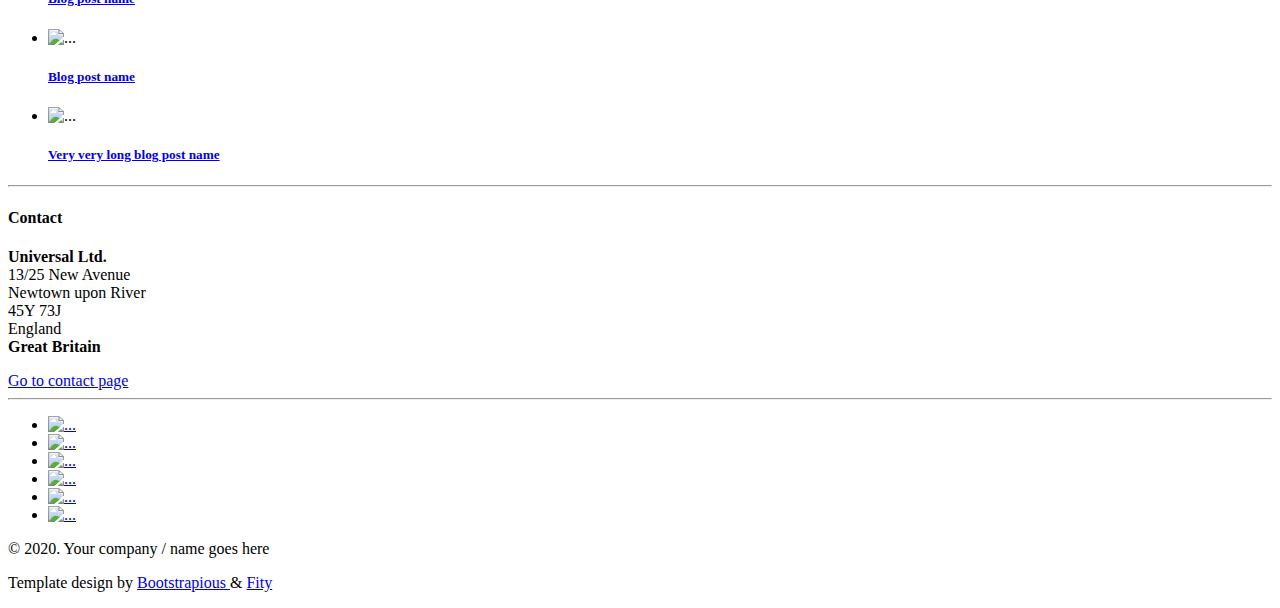
==== commit b4f07f81: "Navigation bar changed in index1,2,,3" ====
--- a/index.html
+++ b/index.html
@@ -43,7 +43,7 @@
         <div class="container">
           <div class="row d-flex align-items-center">
             <div class="col-md-6 d-md-block d-none">
-              <p>Contact us on +420 777 555 333 or hello@universal.com.</p>
+              <p>follow us @streetfashion-254</p>
             </div>
             <div class="col-md-6">
               <div class="d-flex justify-content-md-end justify-content-between">
@@ -94,30 +94,24 @@
       <!-- Navbar Start-->
       <header class="nav-holder make-sticky">
         <div id="navbar" role="navigation" class="navbar navbar-expand-lg">
-          <div class="container"><a href="index.html" class="navbar-brand home"><img src="img/logo.png" style="width: auto; height: auto;max-width: 120px;max-height: 100px" alt="Universal logo" class="d-none d-md-inline-block"><img src="img/logo-small.png" alt="Universal logo" class="d-inline-block d-md-none"><span class="sr-only">Universal - go to homepage</span></a>
+          <div class="container"><a href="index.html" class="navbar-brand home"><img src="img/logo.png" style="width: auto; height: auto;max-width: 120px;max-height: 100px" alt="Universal logo" class="d-none d-md-inline-block"><img src="img/logo-small.png" alt="Universal logo" class="d-inline-block d-md-none"></a>
             <button type="button" data-toggle="collapse" data-target="#navigation" class="navbar-toggler btn-template-outlined"><span class="sr-only">Toggle navigation</span><i class="fa fa-align-justify"></i></button>
+            
+            <!--navufation bar start-->
+
             <div id="navigation" class="navbar-collapse collapse">
               <ul class="nav navbar-nav ml-auto">
-                <li class="nav-item dropdown active"><a href="javascript: void(0)" data-toggle="dropdown" class="dropdown-toggle">Home <b class="caret"></b></a>
-                  <ul class="dropdown-menu">
-                    <li class="dropdown-item"><a href="index.html" class="nav-link">Option 1: HOME
-                    <li class="dropdown-item"><a href="index2.html" class="nav-link">Streetfashion254videos</a></li>
-                    <li class="dropdown-item"><a href="index3.html" class="nav-link">BLOG</a></li>
+              <li class="header"><a href="index.html" class="nav-link"> HOME</a></li>
+                    	    
+                     <li class="header"><a href="index3.html" class="nav-link">BLOG</a></li>
                     
-                    
-               
-                     
-                    </li>
-                  </ul>
+                    <li class="header"><a href="index2.html" class="nav-link">street254 episodes</a></li>
                 </li>
-                <!-- ========== FULL WIDTH MEGAMENU ==================-->
-               
-                <!-- ========== FULL WIDTH MEGAMENU END ==================-->
-                <!-- ========== Contact dropdown ==================-->
-              
-                <!-- ========== Contact dropdown end ==================-->
-              </ul>
-            </div>
+             </ul>
+            
+            </div>
+            <!--end of navigation bar-->
+
             <div id="search" class="collapse clearfix">
               <form role="search" class="navbar-form">
                 <div class="input-group">
@@ -213,7 +207,7 @@
                 <p>Through fashion we have been able to empower community member epecially the youth</p>
               </div>
             </div>
-            #popoiswrong
+    
             <div class="col-lg-4 col-md-6">
               <div class="box-simple">
                 <div class="icon-outlined"><i class="fa fa-globe"></i></div>
